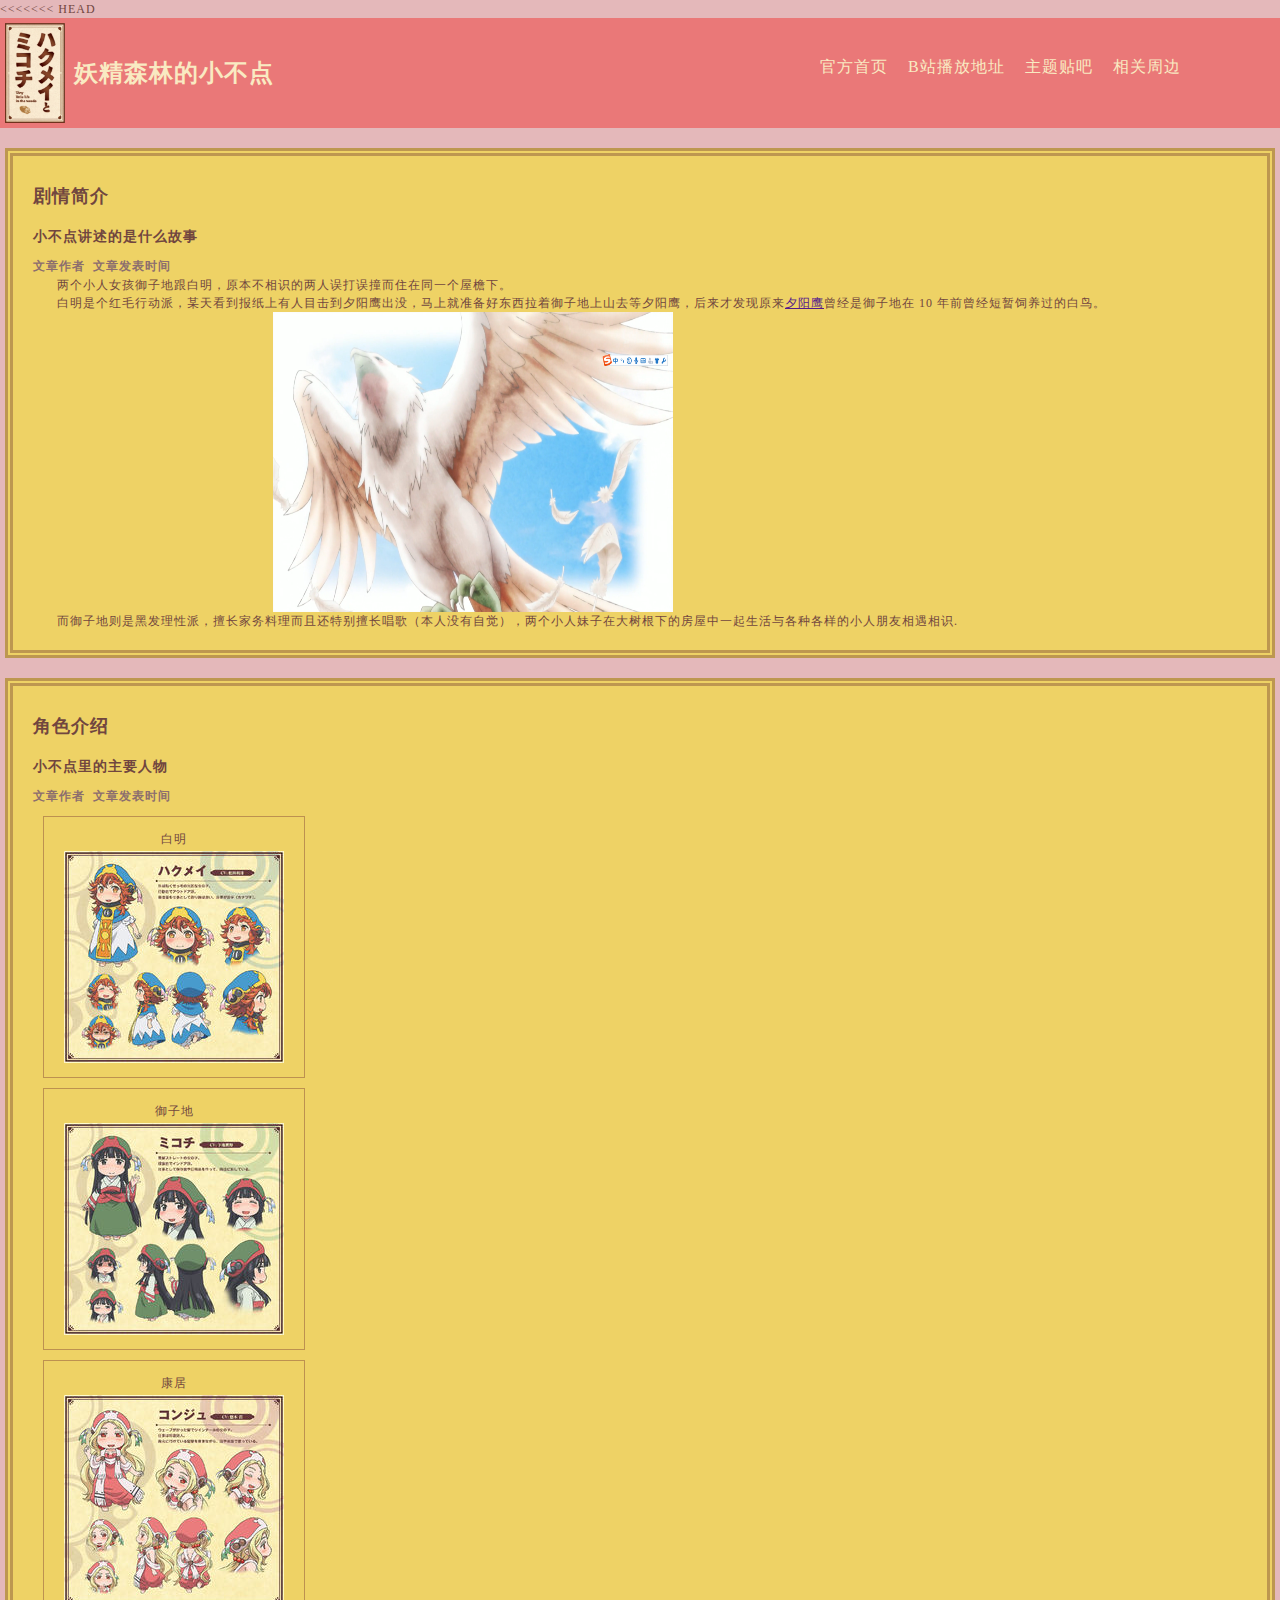
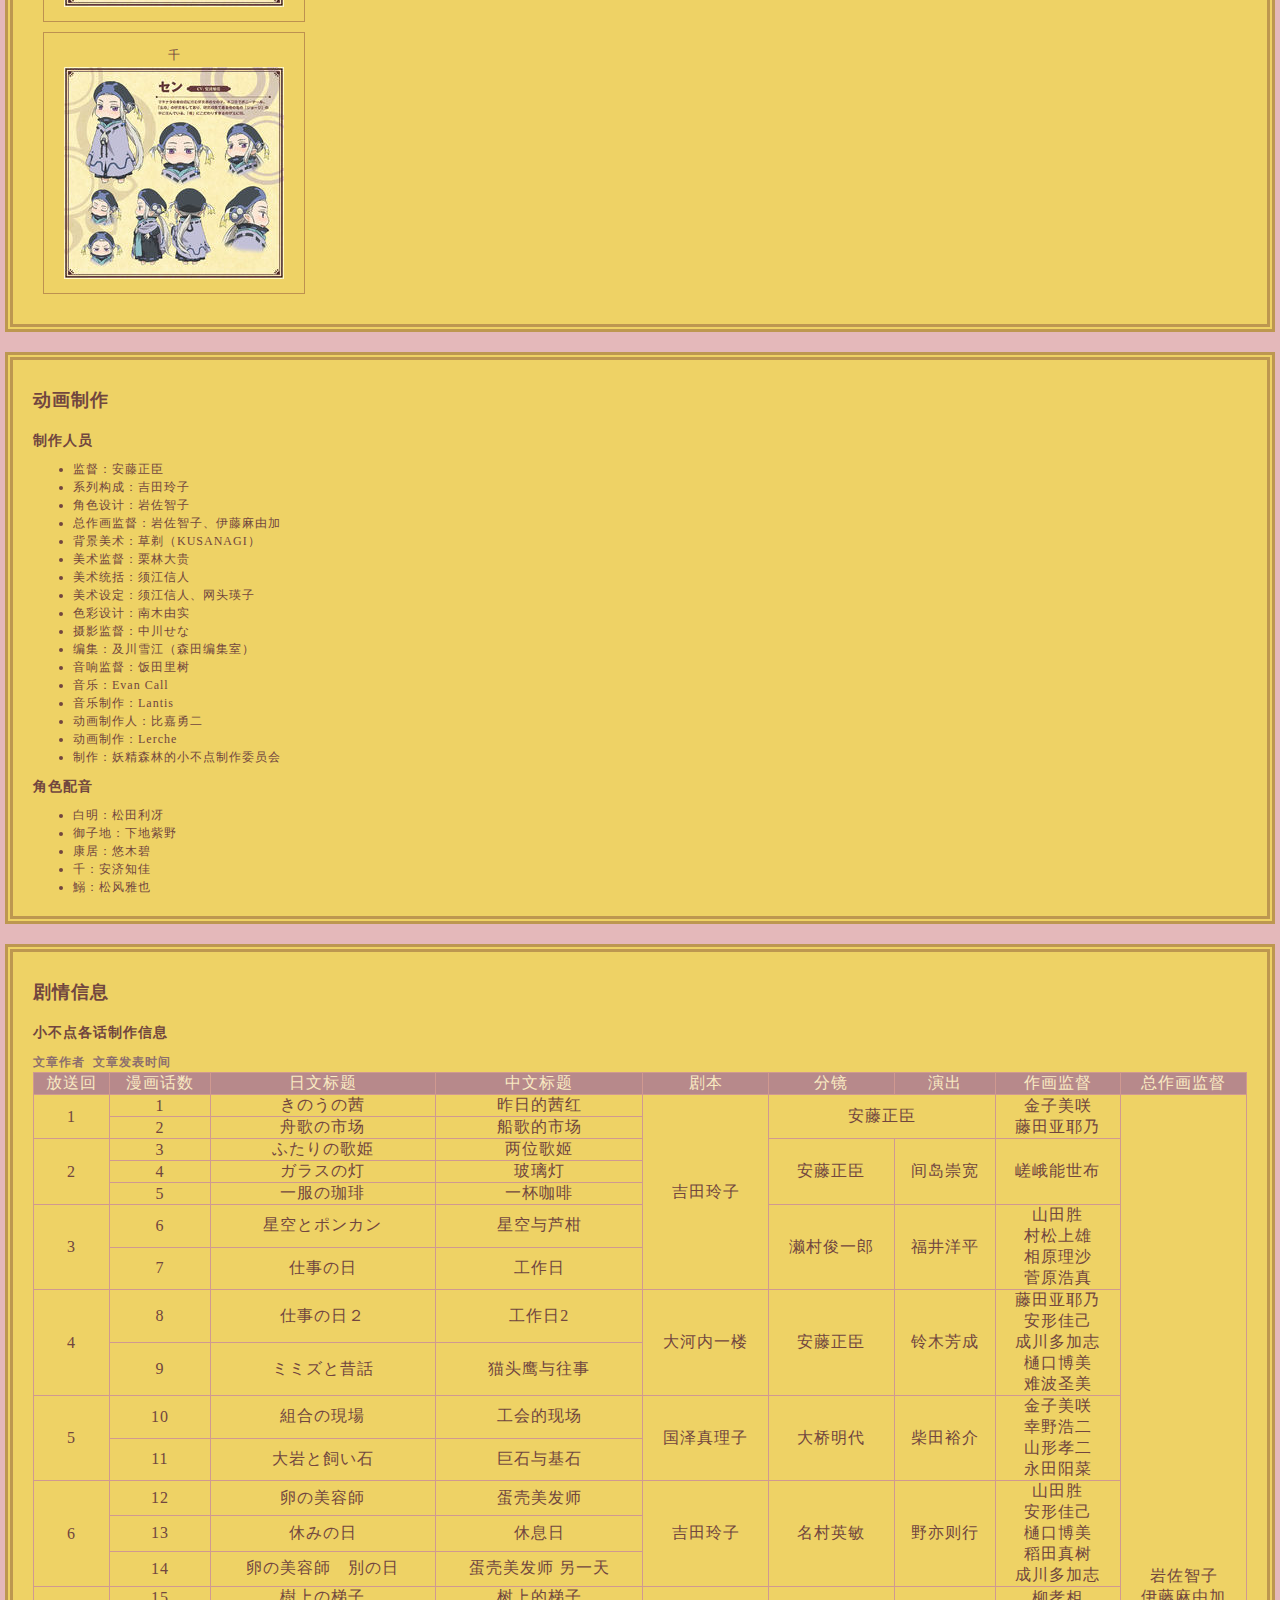
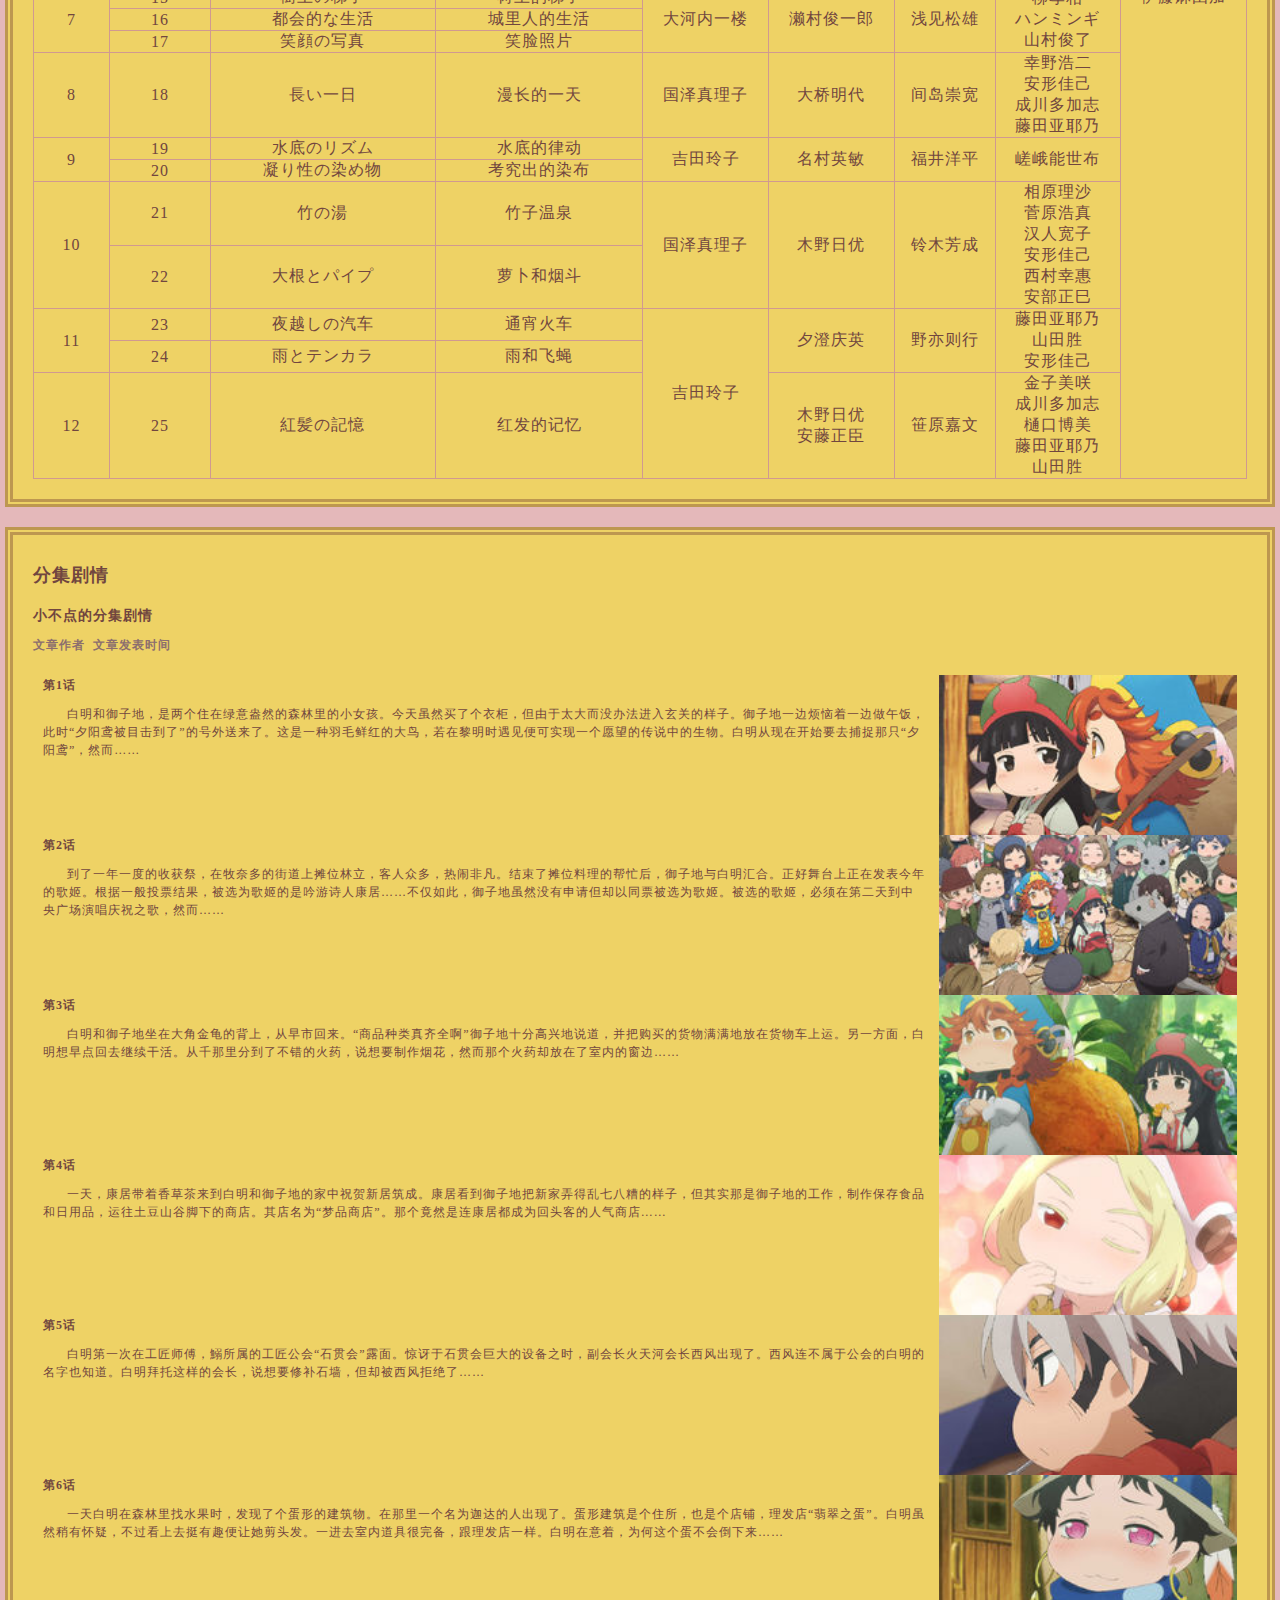
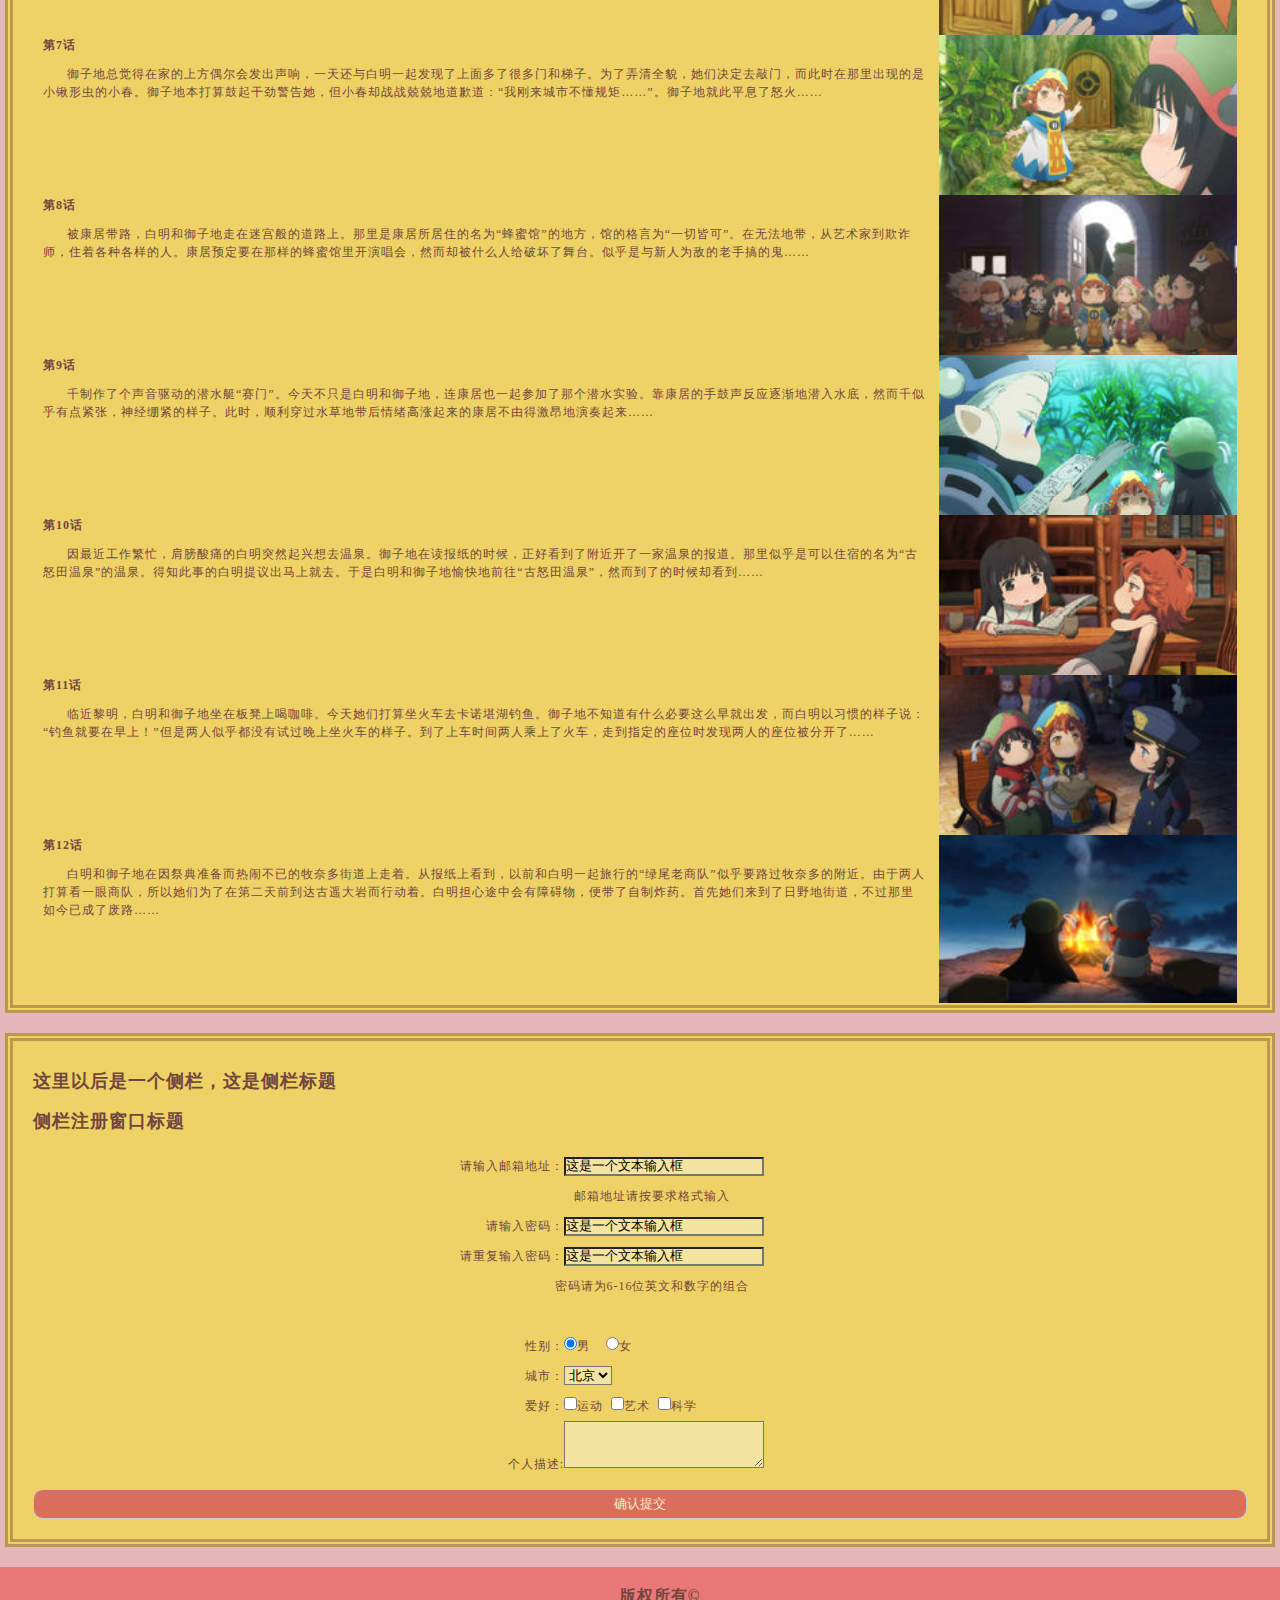
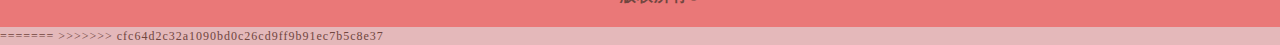
==== HTML-CSS/task02/index.html @ 52b336fc "Add files via upload" ====
<<<<<<< HEAD
<!DOCTYPE HTML>
<!DOCTYPE html>
<html>
<head>
	<meta http-equiv="Content-Type" content="text/html; charset=utf-8">
	<link rel="stylesheet" type="text/css" href="style.css">
	<title>IFE2017小薇学院task0</title>
</head>
<body>
	<header>
		<img src="img/logo.jpg">
		<h1>妖精森林的小不点</h1>
		<nav>
			<ul>
				<li><a href="http://hakumiko.com/">官方首页</a></li>
				<li><a href="https://www.bilibili.com/bangumi/play/ep184441">B站播放地址</a></li>
				<li><a href="https://tieba.baidu.com/f?ie=utf-8&kw=%E5%A6%96%E7%B2%BE%E6%A3%AE%E6%9E%97%E7%9A%84%E5%B0%8F%E4%B8%8D%E7%82%B9">主题贴吧</a></li>
				<li><a href="">相关周边</a></li>
			</ul>
		</nav>
	</header>
		
	<article class="introduction">
		<h2>剧情简介</h2>
		<h3>小不点讲述的是什么故事</h3>
		<h4>文章作者&nbsp;&nbsp;文章发表时间</h4>
		<p>两个小人女孩御子地跟白明，原本不相识的两人误打误撞而住在同一个屋檐下。</p>
		<p>白明是个红毛行动派，某天看到报纸上有人目击到夕阳鹰出没，马上就准备好东西拉着御子地上山去等夕阳鹰，后来才发现原来<a href = "">夕阳鹰</a>曾经是御子地在 10 年前曾经短暂饲养过的白鸟。</p>
		<img src="img/夕阳鹰.png">
		<p>而御子地则是黑发理性派，擅长家务料理而且还特别擅长唱歌（本人没有自觉），两个小人妹子在大树根下的房屋中一起生活与各种各样的小人朋友相遇相识.</p>
	</article>
	<article class="charactor">
		<h2>角色介绍</h2>
		<h3>小不点里的主要人物</h3>
		<h4>文章作者&nbsp;&nbsp;文章发表时间</h4>
		<p class="imgbox">白明<br><img src = "img/HAKUMEI.jpg"></p>
		<p class="imgbox">御子地<br><img src = "img/MIKOCHI.jpg"></p>
		<p class="imgbox">康居<br><img src = "img/KONJYU.jpg"></p>
		<p class="imgbox">千<br><img src = "img/SEN.jpg"></p>
	</article>
	<article class="produce">
		<h2>动画制作</h2>
		<h3>制作人员</h3>
		<ul>
			<li>监督：安藤正臣</li>
			<li>系列构成：吉田玲子</li>
			<li>角色设计：岩佐智子</li>
			<li>总作画监督：岩佐智子、伊藤麻由加</li>
			<li>背景美术：草剃（KUSANAGI）</li>
			<li>美术监督：栗林大贵</li>
			<li>美术统括：须江信人</li>
			<li>美术设定：须江信人、网头瑛子</li>
			<li>色彩设计：南木由实</li>
			<li>摄影监督：中川せな</li>
			<li>编集：及川雪江（森田编集室）</li>
			<li>音响监督：饭田里树</li>
			<li>音乐：Evan Call</li>
			<li>音乐制作：Lantis</li>
			<li>动画制作人：比嘉勇二</li>
			<li>动画制作：Lerche</li>
			<li>制作：妖精森林的小不点制作委员会</li>
		</ul>
		<h3>角色配音</h3>
		<ul>
			<li>白明：松田利冴</li>
			<li>御子地：下地紫野</li>
			<li>康居：悠木碧</li>
			<li>千：安济知佳</li>
			<li>鰯：松风雅也</li>
		</ul>
	</article>
	<article class="information">
		<h2>剧情信息</h2>
		<h3>小不点各话制作信息</h3>
		<h4>文章作者&nbsp;&nbsp;文章发表时间</h4>
		<table class="infoBox">
			<tbody>
				<tr class="first">
					<td>放送回</td>
					<td>漫画话数</td>
					<td>日文标题</td>
					<td>中文标题</td>
					<td>剧本</td>
					<td>分镜</td>
					<td>演出</td>
					<td>作画监督</td>
					<td>总作画监督</td>
				</tr>
				<tr>
					<td rowspan="2">1</td>
					<td>1</td>
					<td>きのうの茜</td>
					<td>昨日的茜红</td>
					<td rowspan="7">吉田玲子</td>
					<td rowspan="2" colspan="2">安藤正臣</td>
					<td rowspan="2">金子美咲<br>藤田亚耶乃</td>
					<td rowspan="25">岩佐智子<br>伊藤麻由加</td>
				</tr>
				<tr>
					<td>2</td>
					<td>舟歌の市场</td>
					<td>船歌的市场</td>
				</tr>
					<tr>
					<td rowspan="3">2</td>
					<td>3</td>
					<td>ふたりの歌姫</td>
					<td>两位歌姬</td>
					<td rowspan="3">安藤正臣</td>
					<td rowspan="3">间岛崇宽</td>
					<td rowspan="3">嵯峨能世布</td>
				</tr>
				<tr>
					<td>4</td>
					<td>ガラスの灯</td>
					<td>玻璃灯</td>
				</tr>
				<tr>
					<td>5</td>
					<td>一服の珈琲</td>
					<td>一杯咖啡</td>
				</tr>
				<tr>
					<td rowspan="2">3</td>
					<td>6</td>
					<td>星空とポンカン</td>
					<td>星空与芦柑</td>
					<td rowspan="2">濑村俊一郎</td>
					<td rowspan="2">福井洋平</td>
					<td rowspan="2">山田胜<br>村松上雄<br>相原理沙<br>菅原浩真</td>
				</tr>
				<tr>
					<td>7</td>
					<td>仕事の日</td>
					<td>工作日</td>
				</tr>
				<tr>
					<td rowspan="2">4</td>
					<td>8</td>
					<td>仕事の日２</td>
					<td>工作日2</td>
					<td rowspan="2">大河内一楼</td>
					<td rowspan="2">安藤正臣</td>
					<td rowspan="2">铃木芳成</td>
					<td rowspan="2">藤田亚耶乃<br>安形佳己<br>成川多加志<br>樋口博美<br>难波圣美</td>
				</tr>
					<tr>
					<td>9</td>
					<td>ミミズと昔話</td>
					<td>猫头鹰与往事</td>
				</tr>
				<tr>
					<td rowspan="2">5</td>
					<td>10</td>
					<td>組合の現場</td>
					<td>工会的现场</td>
					<td rowspan="2">国泽真理子</td>
					<td rowspan="2">大桥明代</td>
					<td rowspan="2">柴田裕介</td>
					<td rowspan="2">金子美咲<br>幸野浩二<br>山形孝二<br>永田阳菜</td>
				</tr>
				<tr>
					<td>11</td>
					<td>大岩と飼い石</td>
					<td>巨石与基石</td>
				</tr>
				<tr>
					<td rowspan="3">6</td>
					<td>12</td>
					<td>卵の美容師</td>
					<td>蛋壳美发师</td>
					<td rowspan="3">吉田玲子</td>
					<td rowspan="3">名村英敏</td>
					<td rowspan="3">野亦则行</td>
					<td rowspan="3">山田胜<br>安形佳己<br>樋口博美<br>稻田真树<br>成川多加志</td>
				</tr>
				<tr>
					<td>13</td>
					<td>休みの日</td>
					<td>休息日</td>
				</tr>
				<tr>
					<td>14</td>
					<td>卵の美容師　別の日</td>
					<td>蛋壳美发师 另一天</td>
				</tr>
				<tr>
					<td rowspan="3">7</td>
					<td>15</td>
					<td>樹上の梯子</td>
					<td>树上的梯子</td>
					<td rowspan="3">大河内一楼</td>
					<td rowspan="3">濑村俊一郎</td>
					<td rowspan="3">浅见松雄</td>
					<td rowspan="3">柳孝相<br>ハンミンギ<br>山村俊了</td>
				</tr>
				<tr>
					<td>16</td>
					<td>都会的な生活</td>
					<td>城里人的生活</td>
				</tr>
				<tr>
					<td>17</td>
					<td>笑顔の写真</td>
					<td>笑脸照片</td>
				</tr>
				<tr>
					<td>8</td>
					<td>18</td>
					<td>長い一日</td>
					<td>漫长的一天</td>
					<td>国泽真理子</td>
					<td>大桥明代</td>
					<td>间岛崇宽</td>
					<td>幸野浩二<br>安形佳己<br>成川多加志<br>藤田亚耶乃</td>
				</tr>
				<tr>
					<td rowspan="2">9</td>
					<td>19</td>
					<td>水底のリズム</td>
					<td>水底的律动</td>
					<td rowspan="2">吉田玲子</td>
					<td rowspan="2">名村英敏</td>
					<td rowspan="2">福井洋平</td>
					<td rowspan="2">嵯峨能世布</td>
				</tr>
				<tr>
					<td>20</td>
					<td>凝り性の染め物</td>
					<td>考究出的染布</td>
				</tr>
				<tr>
					<td rowspan="2">10</td>
					<td>21</td>
					<td>竹の湯</td>
					<td>竹子温泉</td>
					<td rowspan="2">国泽真理子</td>
					<td rowspan="2">木野日优</td>
					<td rowspan="2">铃木芳成</td>
					<td rowspan="2">相原理沙<br>菅原浩真<br>汉人宽子<br>安形佳己<br>西村幸惠<br>安部正巳</td>
				</tr>
				<tr>
					<td>22</td>
					<td>大根とパイプ</td>
					<td>萝卜和烟斗</td>
				</tr>
				<tr>
					<td rowspan="2">11</td>
					<td>23</td>
					<td>夜越しの汽车</td>
					<td>通宵火车</td>
					<td rowspan="3">吉田玲子</td>
					<td rowspan="2">夕澄庆英</td>
					<td rowspan="2">野亦则行</td>
					<td rowspan="2">藤田亚耶乃<br>山田胜<br>安形佳己</td>
				</tr>
				<tr>
					<td>24</td>
					<td>雨とテンカラ</td>
					<td>雨和飞蝇</td>
				</tr>
				<tr>
					<td>12</td>
					<td>25</td>
					<td>紅髪の記憶</td>
					<td>红发的记忆</td>
					<td>木野日优<br>安藤正臣</td>
					<td>笹原嘉文</td>
					<td>金子美咲<br>成川多加志<br>樋口博美<br>藤田亚耶乃<br>山田胜</td>
				</tr>
			</tbody>
		</table>
	</article>
	<article class="story">
		<h2>分集剧情</h2>
		<h3>小不点的分集剧情</h3>
		<h4>文章作者&nbsp;&nbsp;文章发表时间</h4>
		<div class="storyBox">
			<h5>第1话</h5>
			<p><span class="story-info">白明和御子地，是两个住在绿意盎然的森林里的小女孩。今天虽然买了个衣柜，但由于太大而没办法进入玄关的样子。御子地一边烦恼着一边做午饭，此时“夕阳鸢被目击到了”的号外送来了。这是一种羽毛鲜红的大鸟，若在黎明时遇见便可实现一个愿望的传说中的生物。白明从现在开始要去捕捉那只“夕阳鸢”，然而……</span><img src="img/01.jpg"/></p>
		</div>
		<div class="storyBox">
		<h5>第2话</h5>
		<p><span class="story-info">到了一年一度的收获祭，在牧奈多的街道上摊位林立，客人众多，热闹非凡。结束了摊位料理的帮忙后，御子地与白明汇合。正好舞台上正在发表今年的歌姬。根据一般投票结果，被选为歌姬的是吟游诗人康居……不仅如此，御子地虽然没有申请但却以同票被选为歌姬。被选的歌姬，必须在第二天到中央广场演唱庆祝之歌，然而……</span><img src="img/02.jpg"/></p>
		</div>
		<div class="storyBox">
		<h5>第3话</h5>
		<p><span class="story-info">白明和御子地坐在大角金龟的背上，从早市回来。“商品种类真齐全啊”御子地十分高兴地说道，并把购买的货物满满地放在货物车上运。另一方面，白明想早点回去继续干活。从千那里分到了不错的火药，说想要制作烟花，然而那个火药却放在了室内的窗边……</span><img src="img/03.jpg"/></p>
		</div>
		<div class="storyBox">
		<h5>第4话</h5>
		<p><span class="story-info">一天，康居带着香草茶来到白明和御子地的家中祝贺新居筑成。康居看到御子地把新家弄得乱七八糟的样子，但其实那是御子地的工作，制作保存食品和日用品，运往土豆山谷脚下的商店。其店名为“梦品商店”。那个竟然是连康居都成为回头客的人气商店……</span><img src="img/04.jpg"/></p>
		</div>
		<div class="storyBox">
			<h5>第5话</h5>
			<p><span class="story-info">白明第一次在工匠师傅，鰯所属的工匠公会“石贯会”露面。惊讶于石贯会巨大的设备之时，副会长火天河会长西风出现了。西风连不属于公会的白明的名字也知道。白明拜托这样的会长，说想要修补石墙，但却被西风拒绝了……</span><img src="img/05.jpg"/></p>
		</div>
		<div class="storyBox">
			<h5>第6话</h5>
			<p><span class="story-info">一天白明在森林里找水果时，发现了个蛋形的建筑物。在那里一个名为迦达的人出现了。蛋形建筑是个住所，也是个店铺，理发店“翡翠之蛋”。白明虽然稍有怀疑，不过看上去挺有趣便让她剪头发。一进去室内道具很完备，跟理发店一样。白明在意着，为何这个蛋不会倒下来……</span><img src="img/06.jpg"/></p>
		</div>
		<div class="storyBox">
			<h5>第7话</h5>
			<p><span class="story-info">御子地总觉得在家的上方偶尔会发出声响，一天还与白明一起发现了上面多了很多门和梯子。为了弄清全貌，她们决定去敲门，而此时在那里出现的是小锹形虫的小春。御子地本打算鼓起干劲警告她，但小春却战战兢兢地道歉道：“我刚来城市不懂规矩……”。御子地就此平息了怒火……</span><img src="img/07.jpg"/></p>
		</div>
		<div class="storyBox">
			<h5>第8话</h5>
			<p><span class="story-info">被康居带路，白明和御子地走在迷宫般的道路上。那里是康居所居住的名为“蜂蜜馆”的地方，馆的格言为“一切皆可”。在无法地带，从艺术家到欺诈师，住着各种各样的人。康居预定要在那样的蜂蜜馆里开演唱会，然而却被什么人给破坏了舞台。似乎是与新人为敌的老手搞的鬼……</span><img src="img/08.jpg"/></p>
		</div>
		<div class="storyBox">
			<h5>第9话</h5>
			<p><span class="story-info">千制作了个声音驱动的潜水艇“赛门”。今天不只是白明和御子地，连康居也一起参加了那个潜水实验。靠康居的手鼓声反应逐渐地潜入水底，然而千似乎有点紧张，神经绷紧的样子。此时，顺利穿过水草地带后情绪高涨起来的康居不由得激昂地演奏起来……</span><img src="img/09.jpg"/></p>
		</div>
		<div class="storyBox">
			<h5>第10话</h5>
			<p><span class="story-info">因最近工作繁忙，肩膀酸痛的白明突然起兴想去温泉。御子地在读报纸的时候，正好看到了附近开了一家温泉的报道。那里似乎是可以住宿的名为“古怒田温泉”的温泉。得知此事的白明提议出马上就去。于是白明和御子地愉快地前往“古怒田温泉”，然而到了的时候却看到……</span><img src="img/10.jpg"/></p>
		</div>
		<div class="storyBox">
			<h5>第11话</h5>
			<p><span class="story-info">临近黎明，白明和御子地坐在板凳上喝咖啡。今天她们打算坐火车去卡诺堪湖钓鱼。御子地不知道有什么必要这么早就出发，而白明以习惯的样子说：“钓鱼就要在早上！”但是两人似乎都没有试过晚上坐火车的样子。到了上车时间两人乘上了火车，走到指定的座位时发现两人的座位被分开了……</span><img src="img/11.jpg"/></p>
		</div>
		<div class="storyBox">
			<h5>第12话</h5>
			<p><span class="story-info">白明和御子地在因祭典准备而热闹不已的牧奈多街道上走着。从报纸上看到，以前和白明一起旅行的“绿尾老商队”似乎要路过牧奈多的附近。由于两人打算看一眼商队，所以她们为了在第二天前到达古遥大岩而行动着。白明担心途中会有障碍物，便带了自制炸药。首先她们来到了日野地街道，不过那里如今已成了废路……</span><img src="img/12.jpg"/></p>
		</div>
	</article>
	<section>
		<h2>这里以后是一个侧栏，这是侧栏标题</h2>
		<h2>侧栏注册窗口标题</h2>
		<div class="submit-info">
			<p><label>请输入邮箱地址：</label><input class = "texta" type="text" name="email" value="这是一个文本输入框"></p>
			<p class="hint">邮箱地址请按要求格式输入</p>
			<p><label>请输入密码：</label><input class = "texta" type="text" name="password" value="这是一个文本输入框"></p>
			<p><label>请重复输入密码：</label><input class = "texta" type="text" name="password" value="这是一个文本输入框"></p>
			<p class="hint">密码请为6-16位英文和数字的组合</p>
			<br>
			<p><label>性别：</label><input type="radio" name="gender" checked="checked">男&nbsp;&nbsp;&nbsp;&nbsp;<input type="radio" name="gender">女</p>
			<p><label>城市：</label><select class="sel"><option value="北京">北京</option><option value="上海">上海</option><option value="深圳">深圳</option></select></p>
			<p><label>爱好：</label><input type="checkbox" name="hobby">运动&nbsp;&nbsp;<input type="checkbox" name="hobby">艺术&nbsp;&nbsp;<input type="checkbox" name="hobby">科学</p>
			<p><label>个人描述:</label><textarea class="texta" rows="3" cols="30" value="这是一个多行输入框,输入您的个人描述"></textarea>
			</p>
		</div>
		<input type="submit" value="确认提交" class="submit">
	</section>
	<footer>
		版权所有©
	</footer>	
</body>
</html>
=======

>>>>>>> cfc64d2c32a1090bd0c26cd9ff9b91ec7b5c8e37
---- HTML-CSS/task02/style.css ----
*{
	margin: 0;
	padding: 0;
}
body{
	background-color: #e4b8ba;
	font-family: "Microsoft YaHei";
	font-size:12px;
	color:#71463f;
	line-height: 1.5em;
	letter-spacing: 1px;
}
h1,h2,h3{
	line-height: 40px;
}
h4{
	color:#8c6e6e;
	line-height: 20px;
}
h5{
	font-size:12px;
	line-height: 40px;
}
p{
	text-indent: 2em;
}
header{
	background-color: #ea7878;
}
header img{
	display: inline-block;
	vertical-align: middle;
	width: 60px;
	height: 100px;
	margin:5px;
}
header h1{
	vertical-align: middle;
	display: inline-block;
	color:#f9eac2;
}
header nav{
	float: right;
	width:500px;
}
header nav ul{
	list-style: none;
	margin:30px;
}
header nav ul li{
	list-style: none;
	text-align: center;
	font-size: 16px;
	float: left;
	margin:10px;
}
li a{
	text-decoration: none;
	color: #f9eac2;
}
article,section{
	background-color: #eed265;
	margin:20px 5px;
	padding: 20px;
	border:8px double #bd9750;
}
.introduction img{
	width:400px;
	height:300px;
	margin:0 240px;
}
.charactor p{
	text-indent: 0;
}
.imgbox{
	text-indent: 0;
	text-align: center;
	line-height: 2em;
	border:1px solid #bd9150;
	width:240px;
	height: 240px;
	margin:10px;
	padding: 10px;
}
.produce ul{
	position: relative;
	left: 40px;
}
table{
	border-collapse: collapse;
	width:100%;
}
table,td{
	border: 1.5px solid #d09990;
	text-align: center;
}
.first{
	background: #b7898b;
	color: #f9eac2;
}
.story img{
	display: inline-block;
	width:25%;
	margin: -30px auto;
	float: right;
	vertical-align: middle;
}
.story-info{
	width:74%;
	height:auto;
	float:left;
	vertical-align: middle;
}
.storyBox{
	margin: 10px;
	height: 150px;
}
section{
	line-height: 30px;
}
.submit-info{
	width:600px;
	margin:10px auto;
}
label{
	display: inline-block;;
	width:200px;
	/*float: left;*/
	text-align: right;
	right:250px;
}
.texta{
	width:200px;
	/*float: right;*/
	background: #f5e4a1;
}
.hint{
	text-align:center;
}
.sel{
	background: #f5e4a1;
}
.submit{
	background: #da6e5d;
	color:#f9eac2;
	width:100%;
	height:30px;
	border:1px solid #ccc;
	border-radius: 10px;
}
footer{
	/*position: fixed;*/
	background: #ea7878;
	width: 100%;
	height:20px;
	text-align: center;
	padding: 20px;
	color: #71463f;
	font-weight: bold;
	font-size:16px;
}
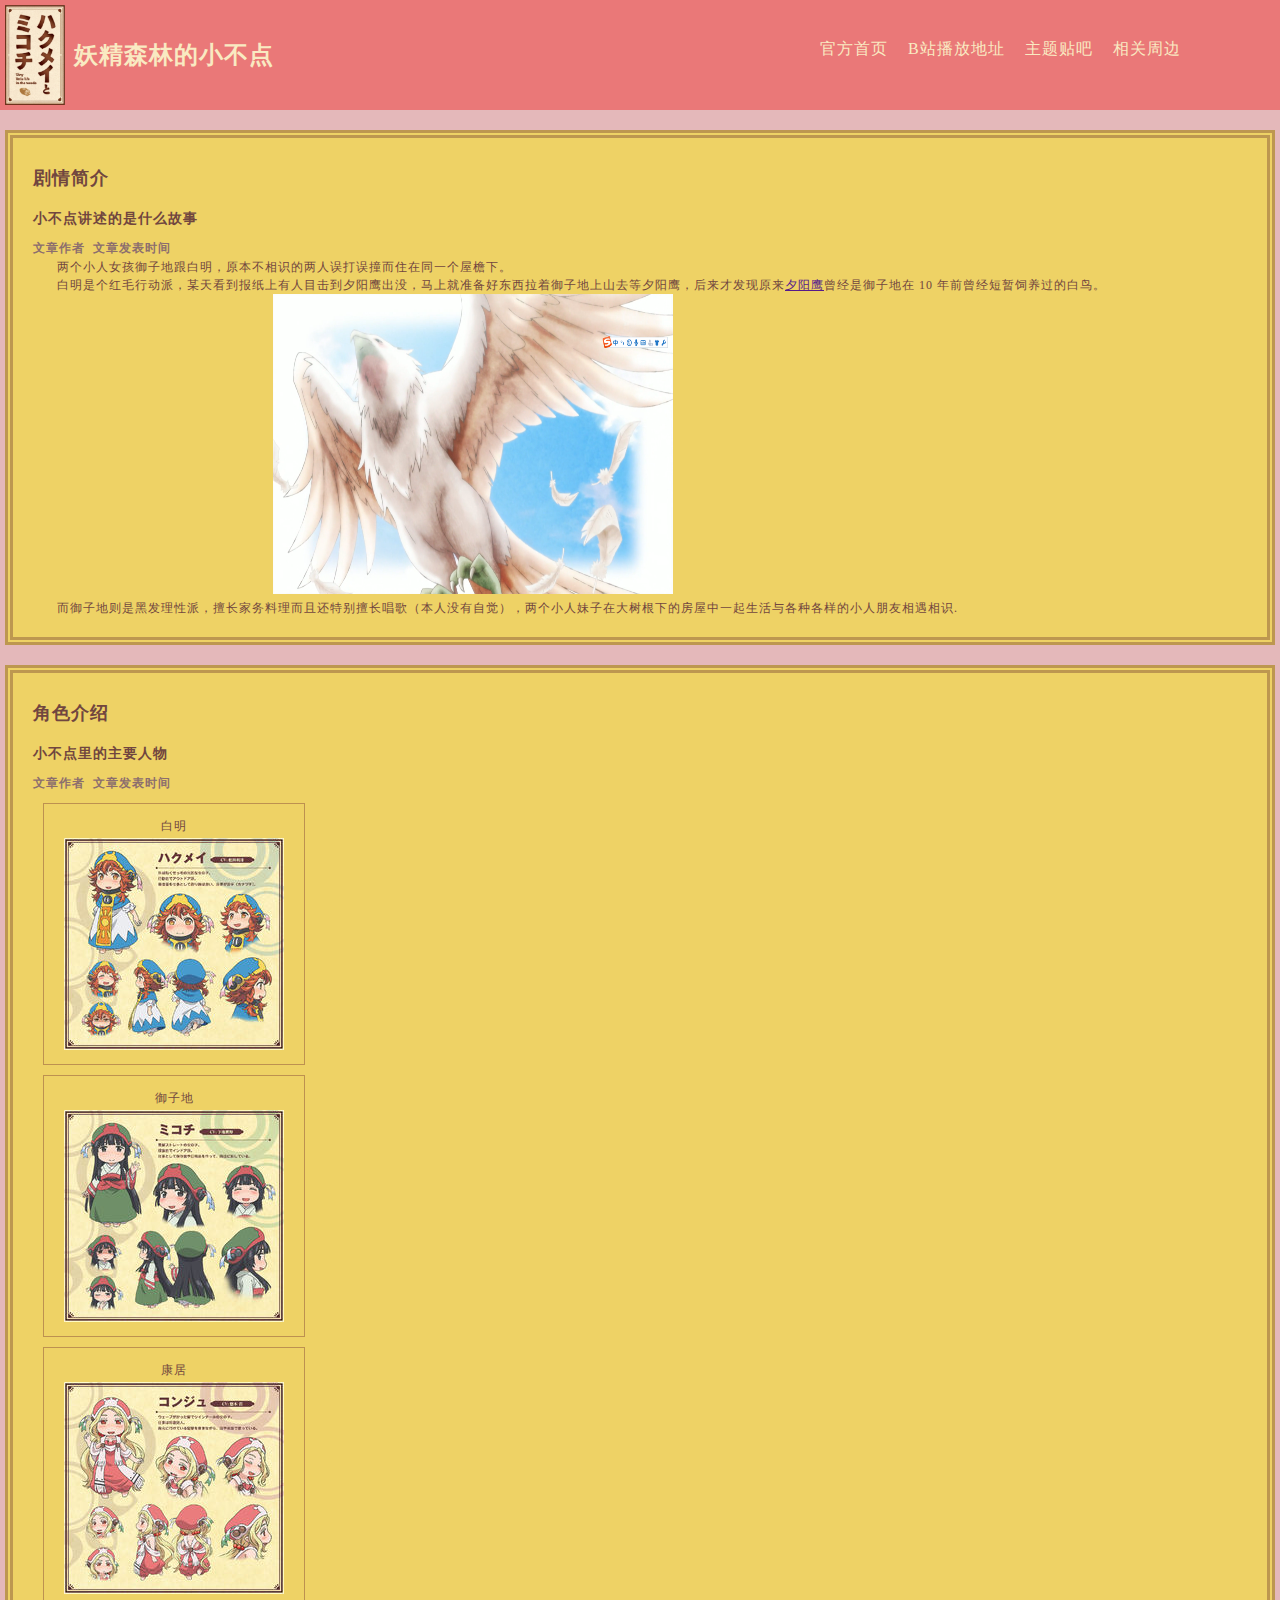
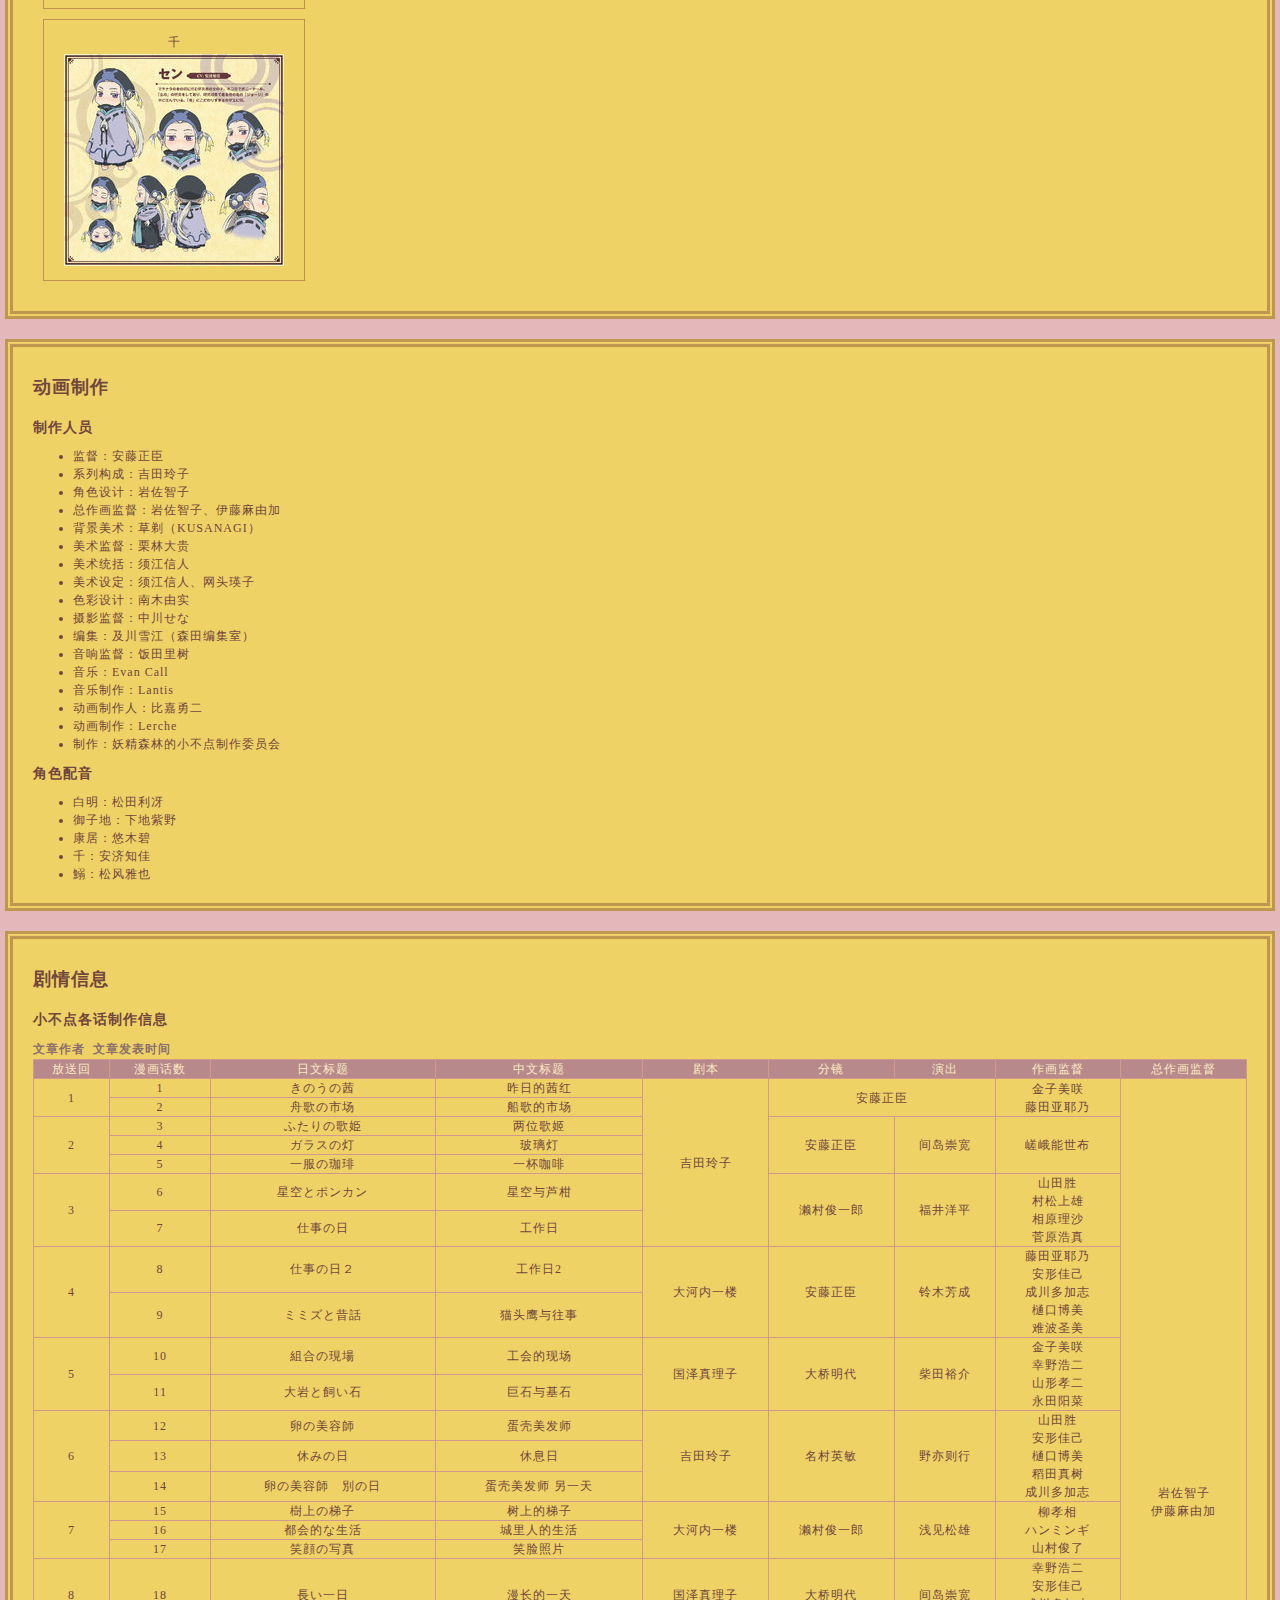
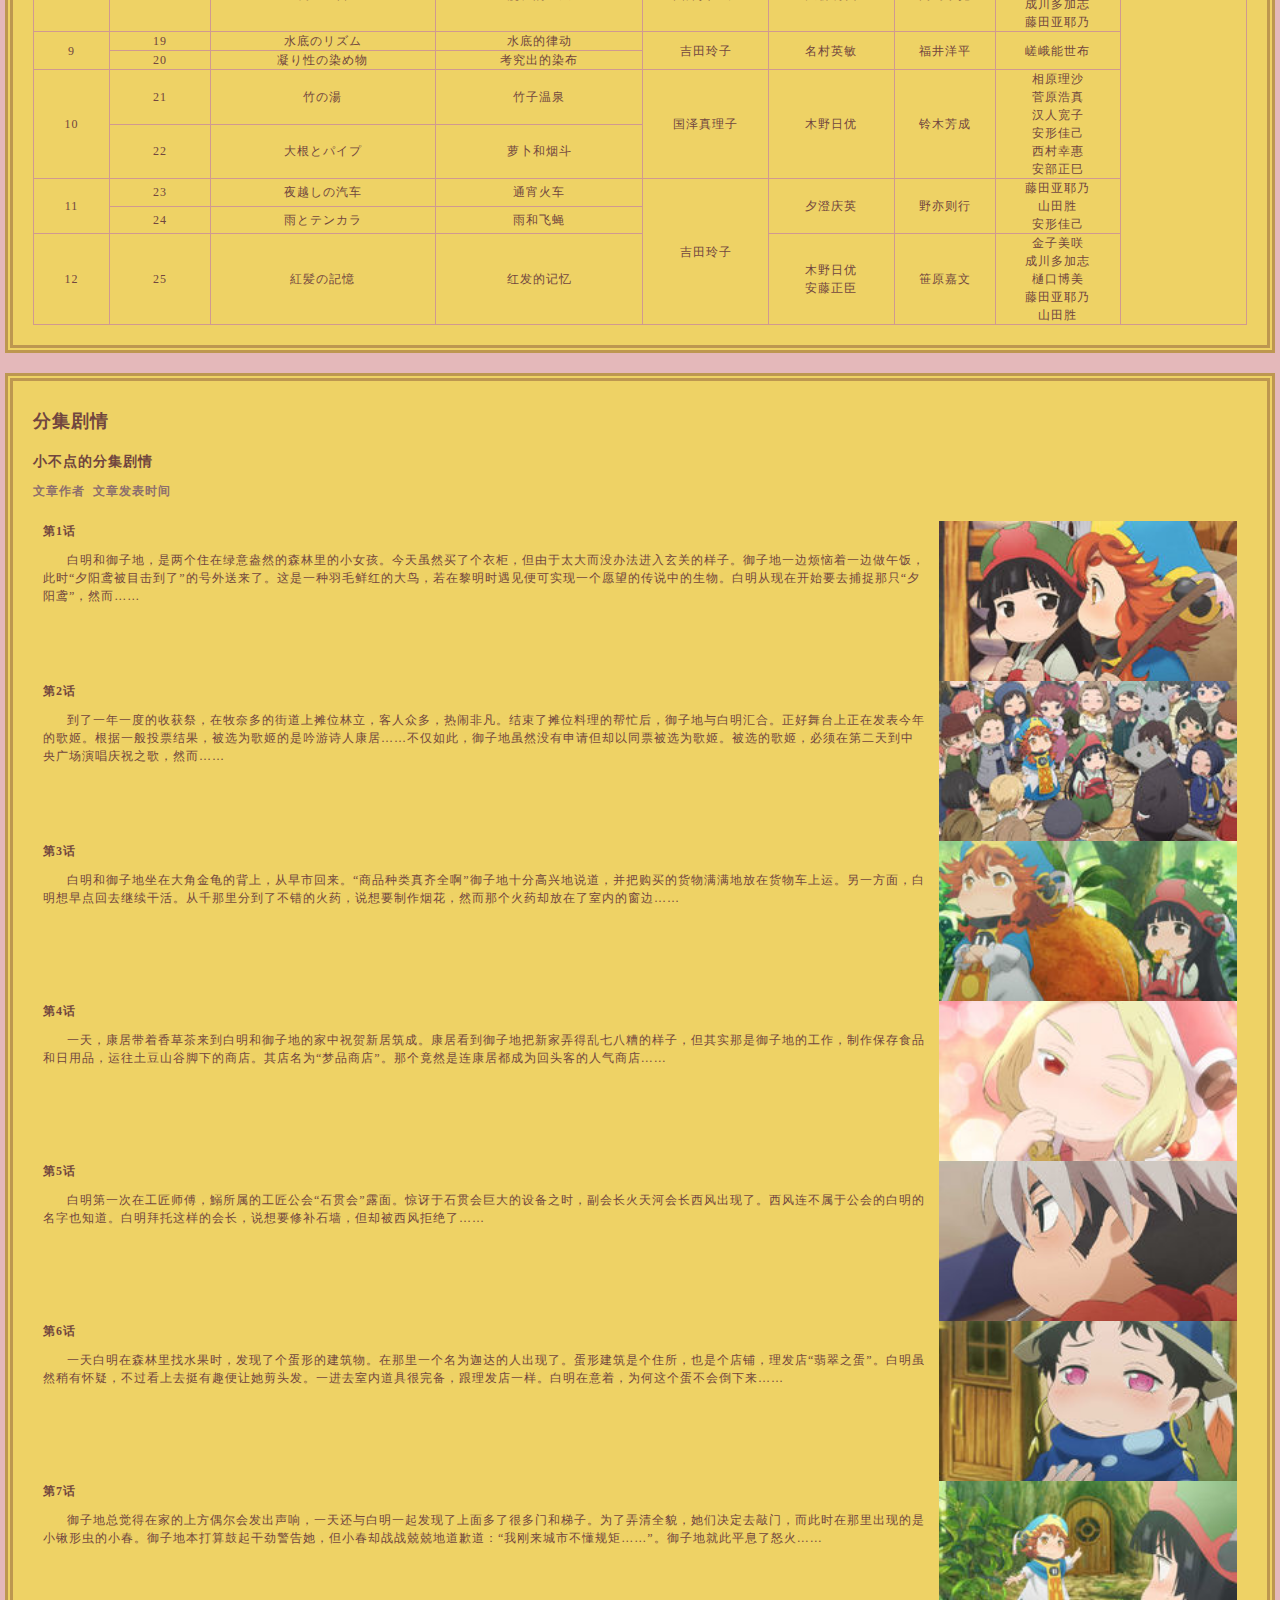
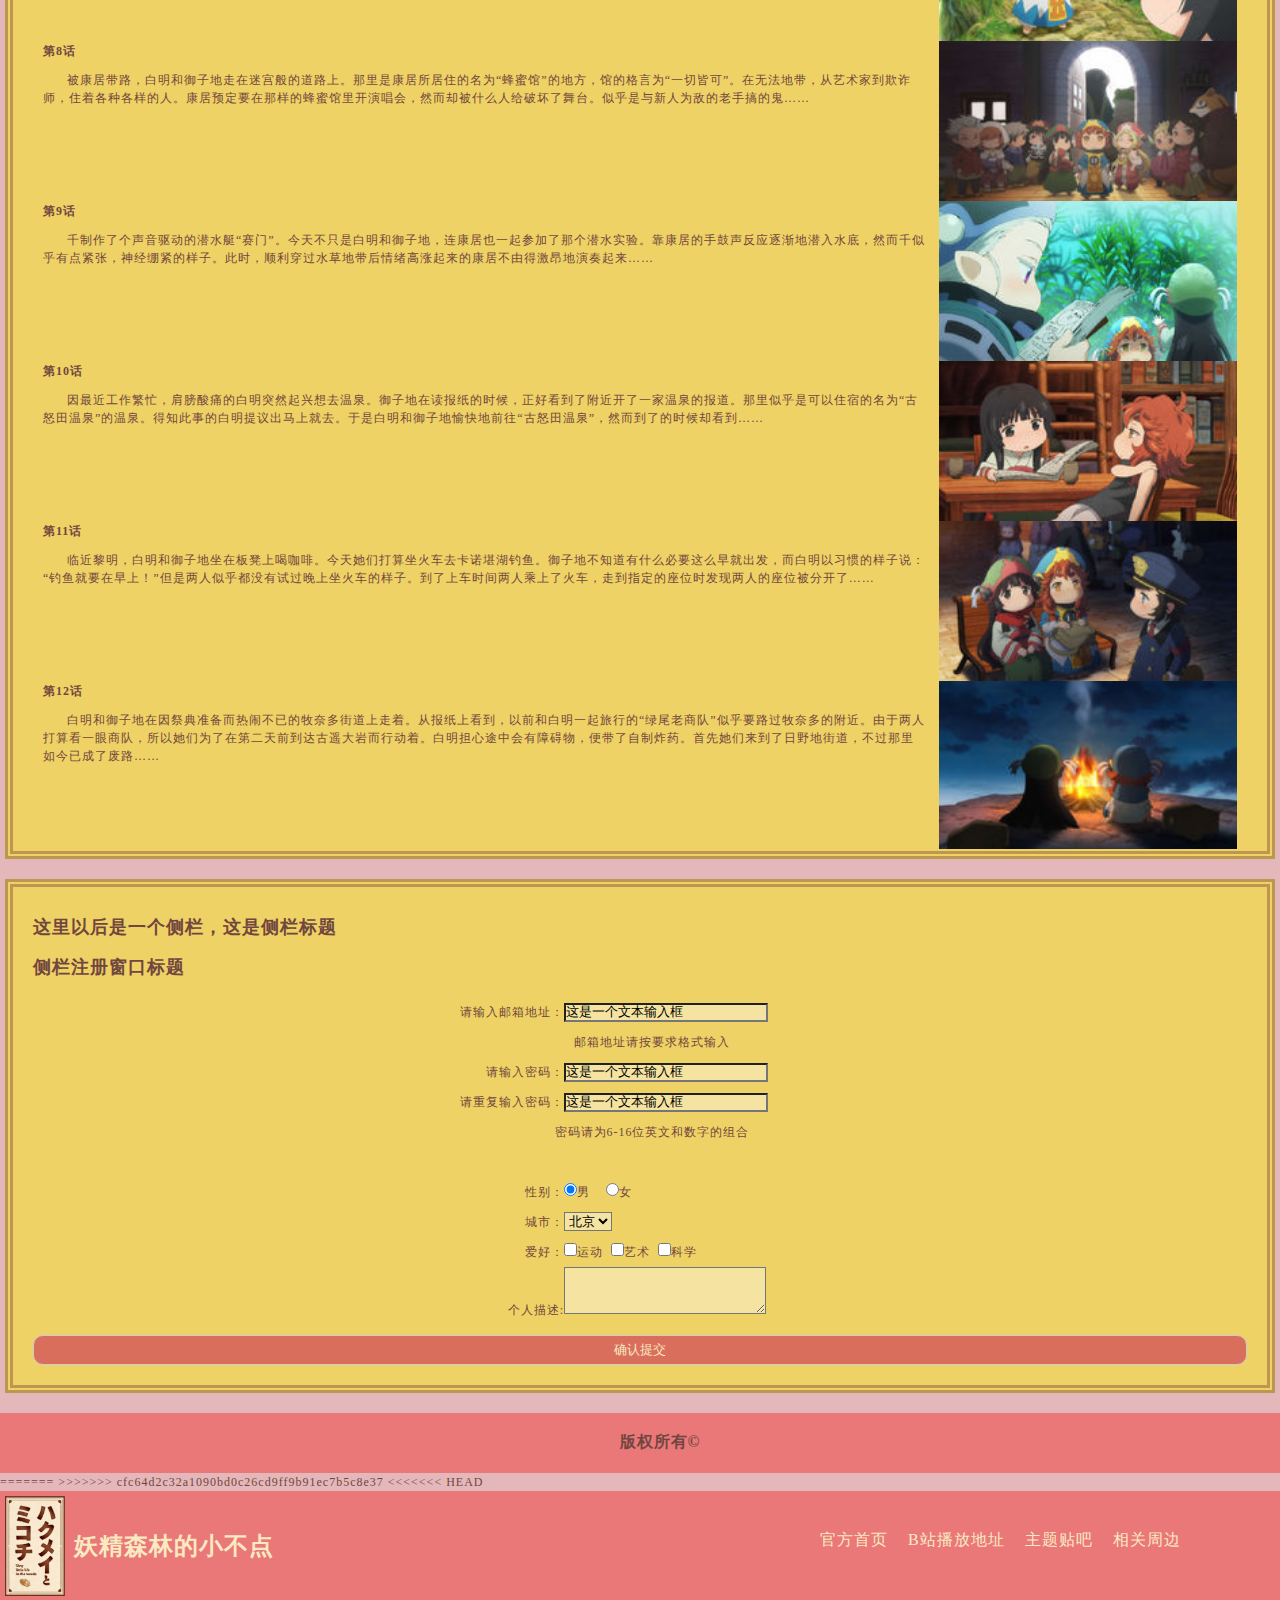
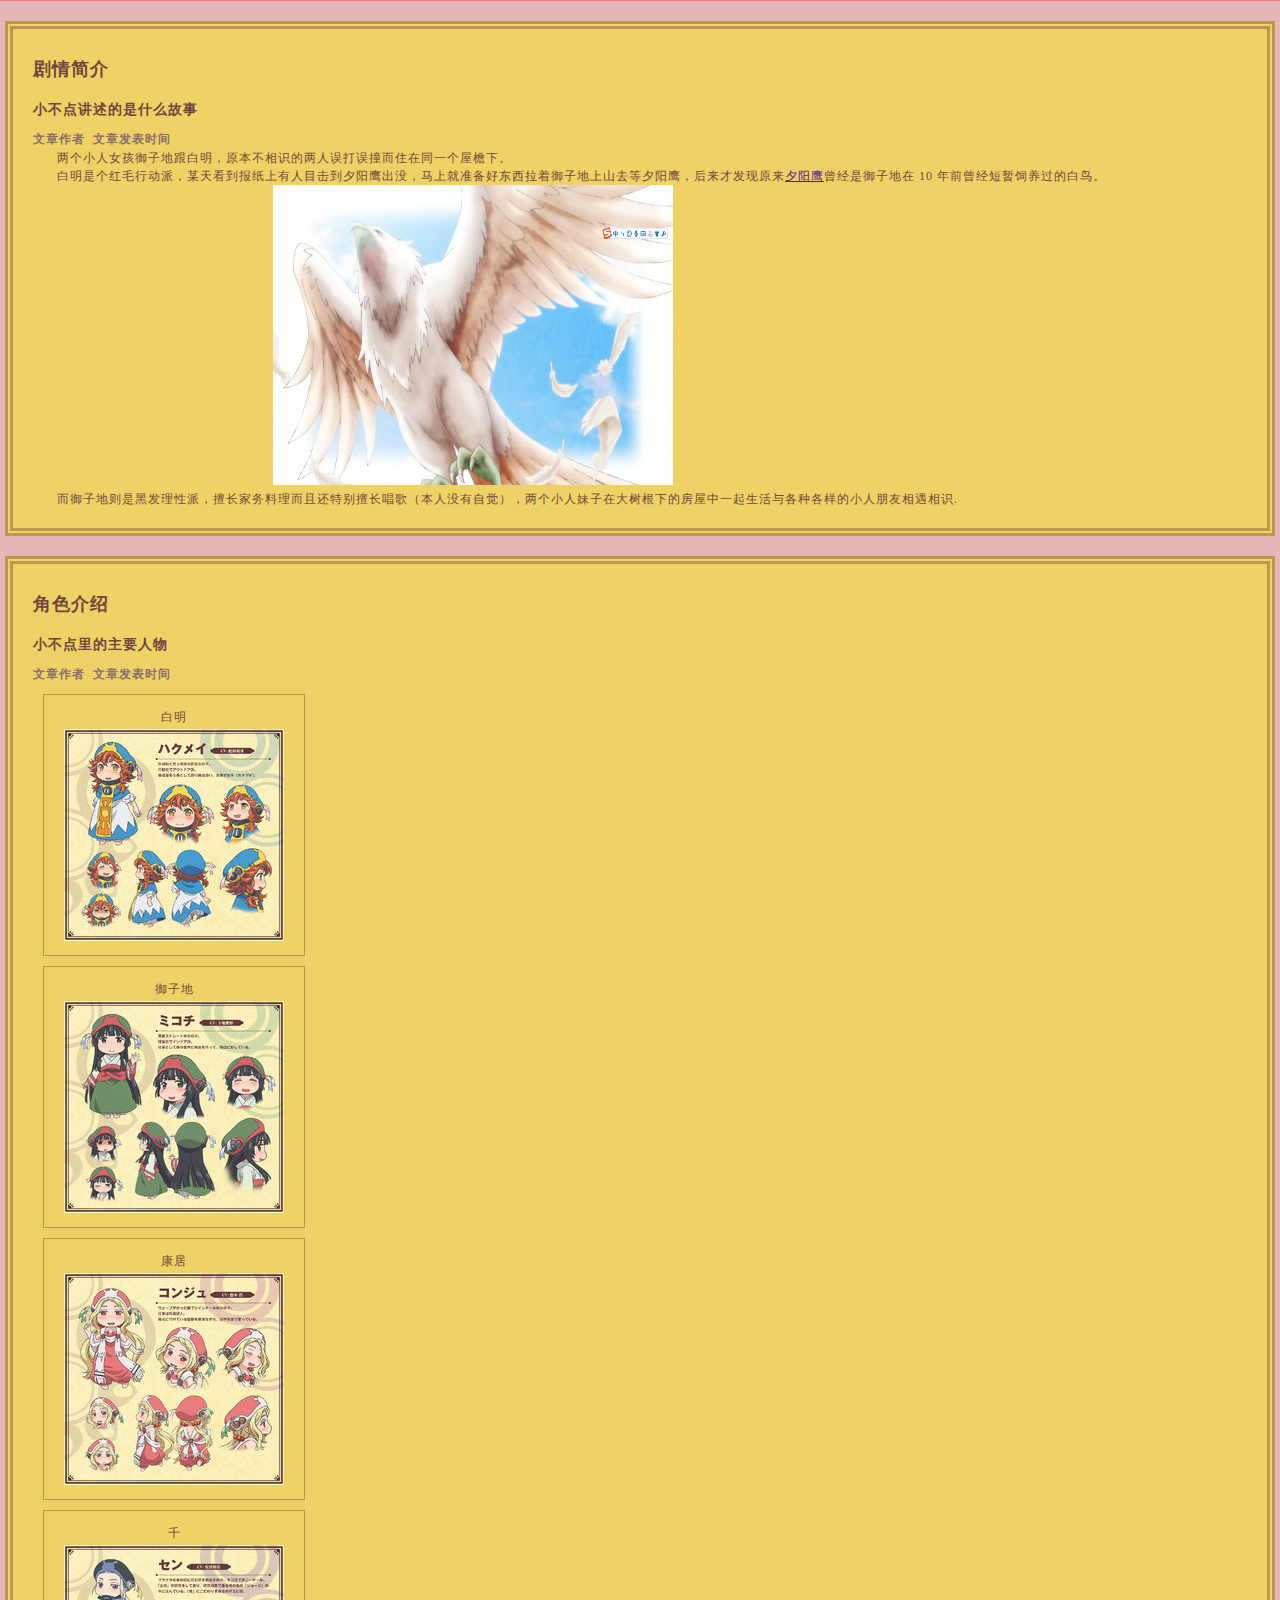
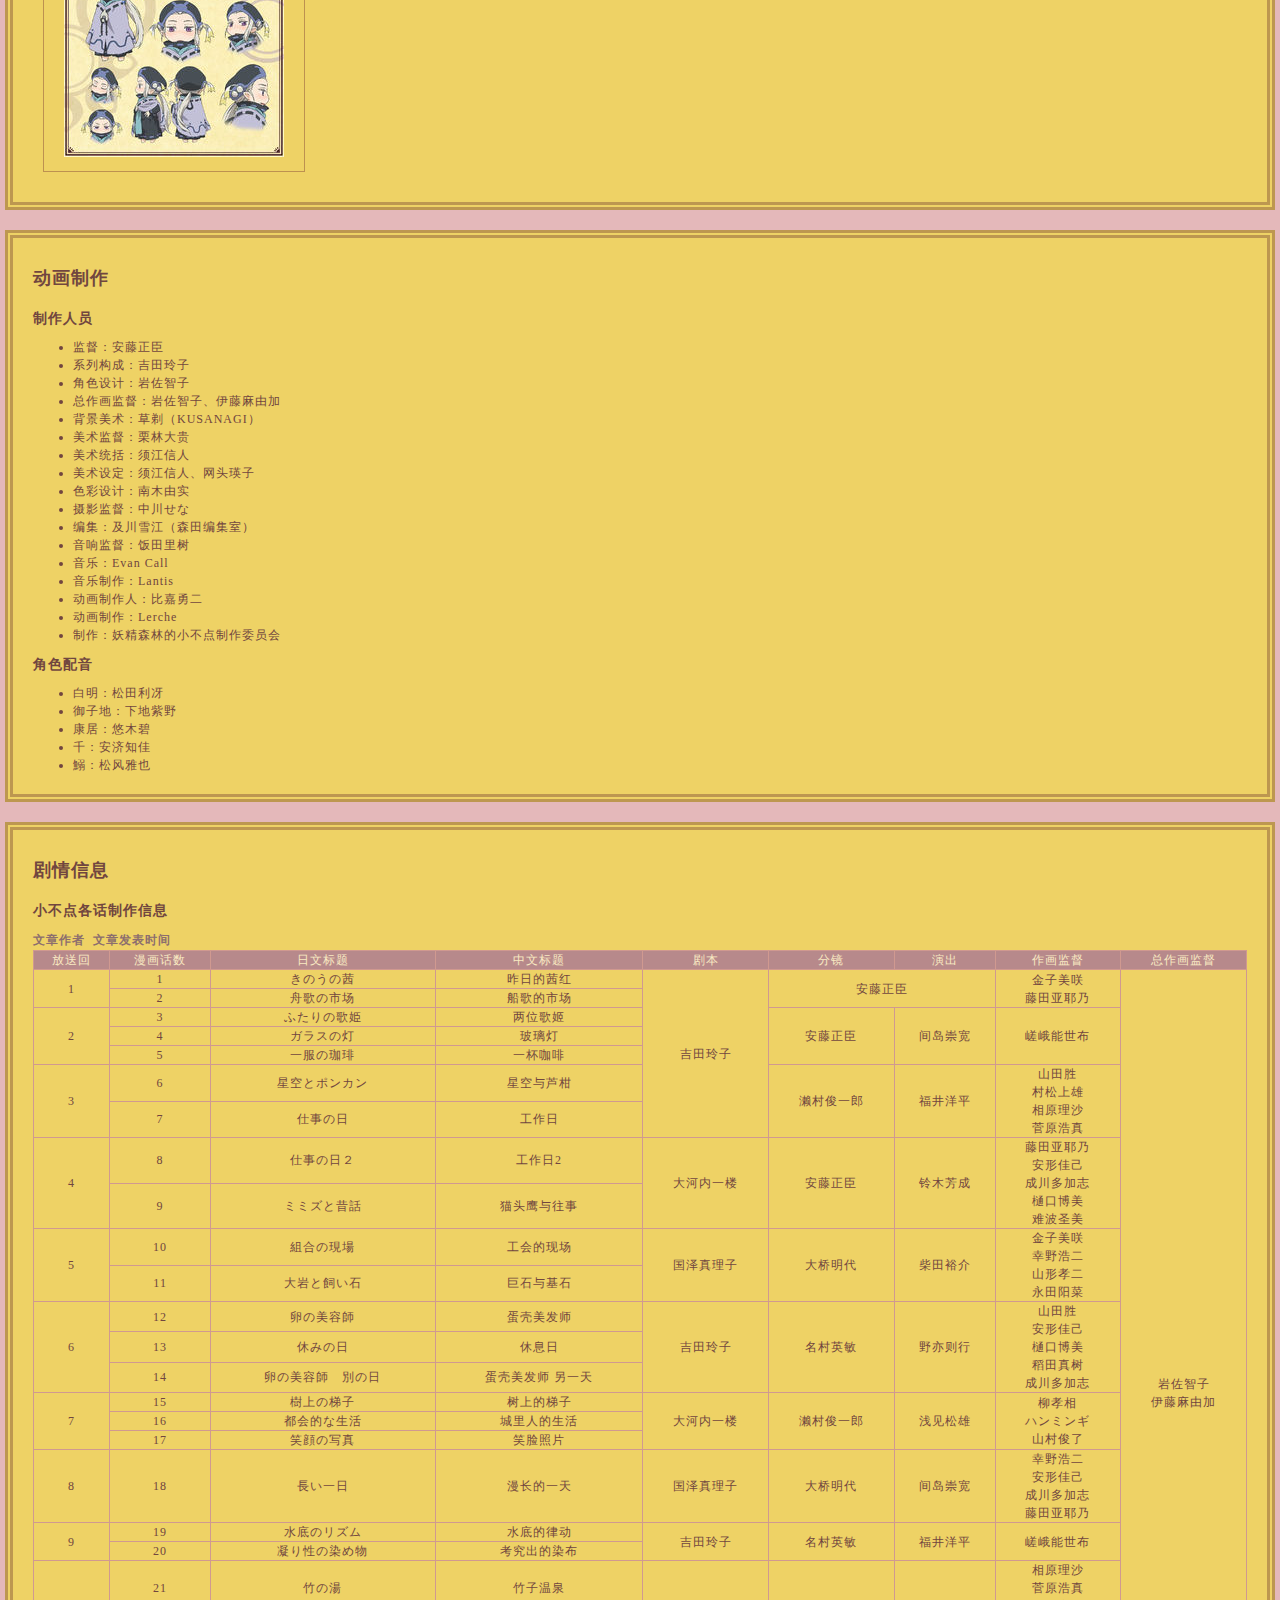
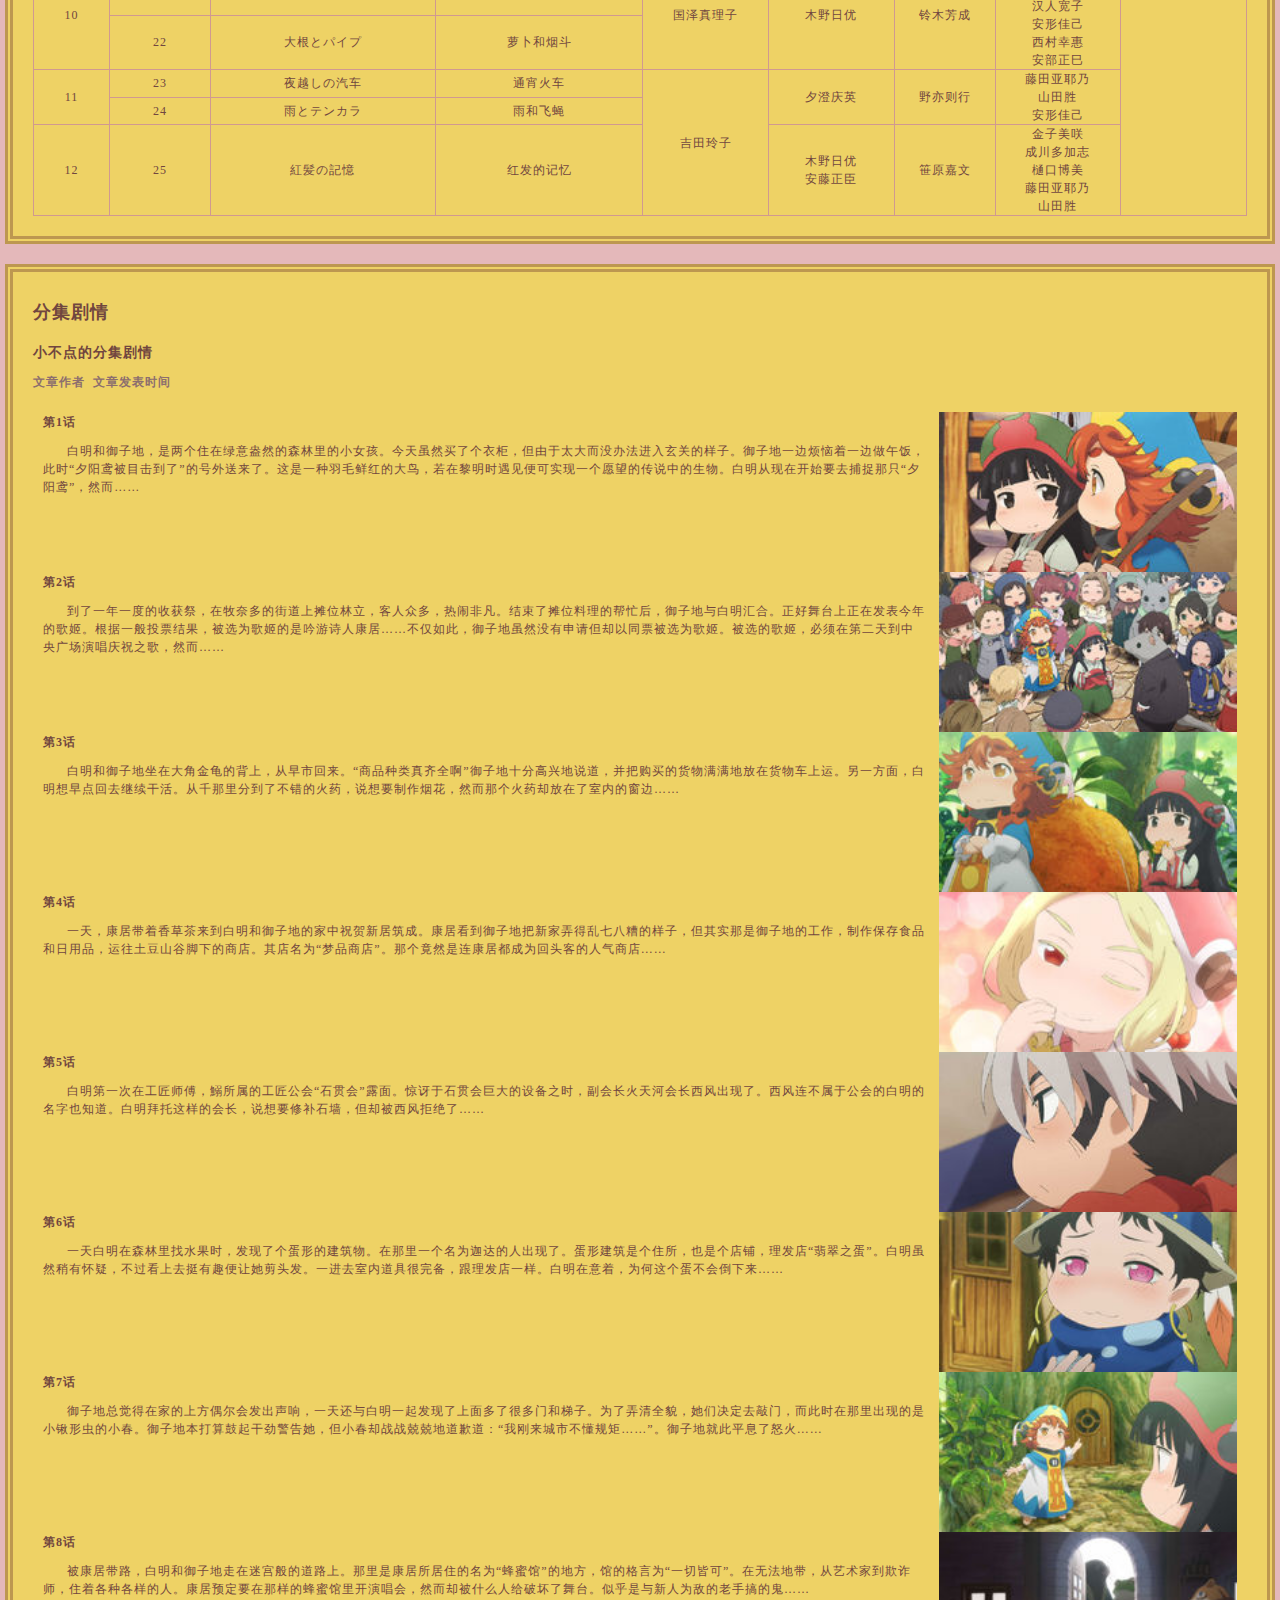
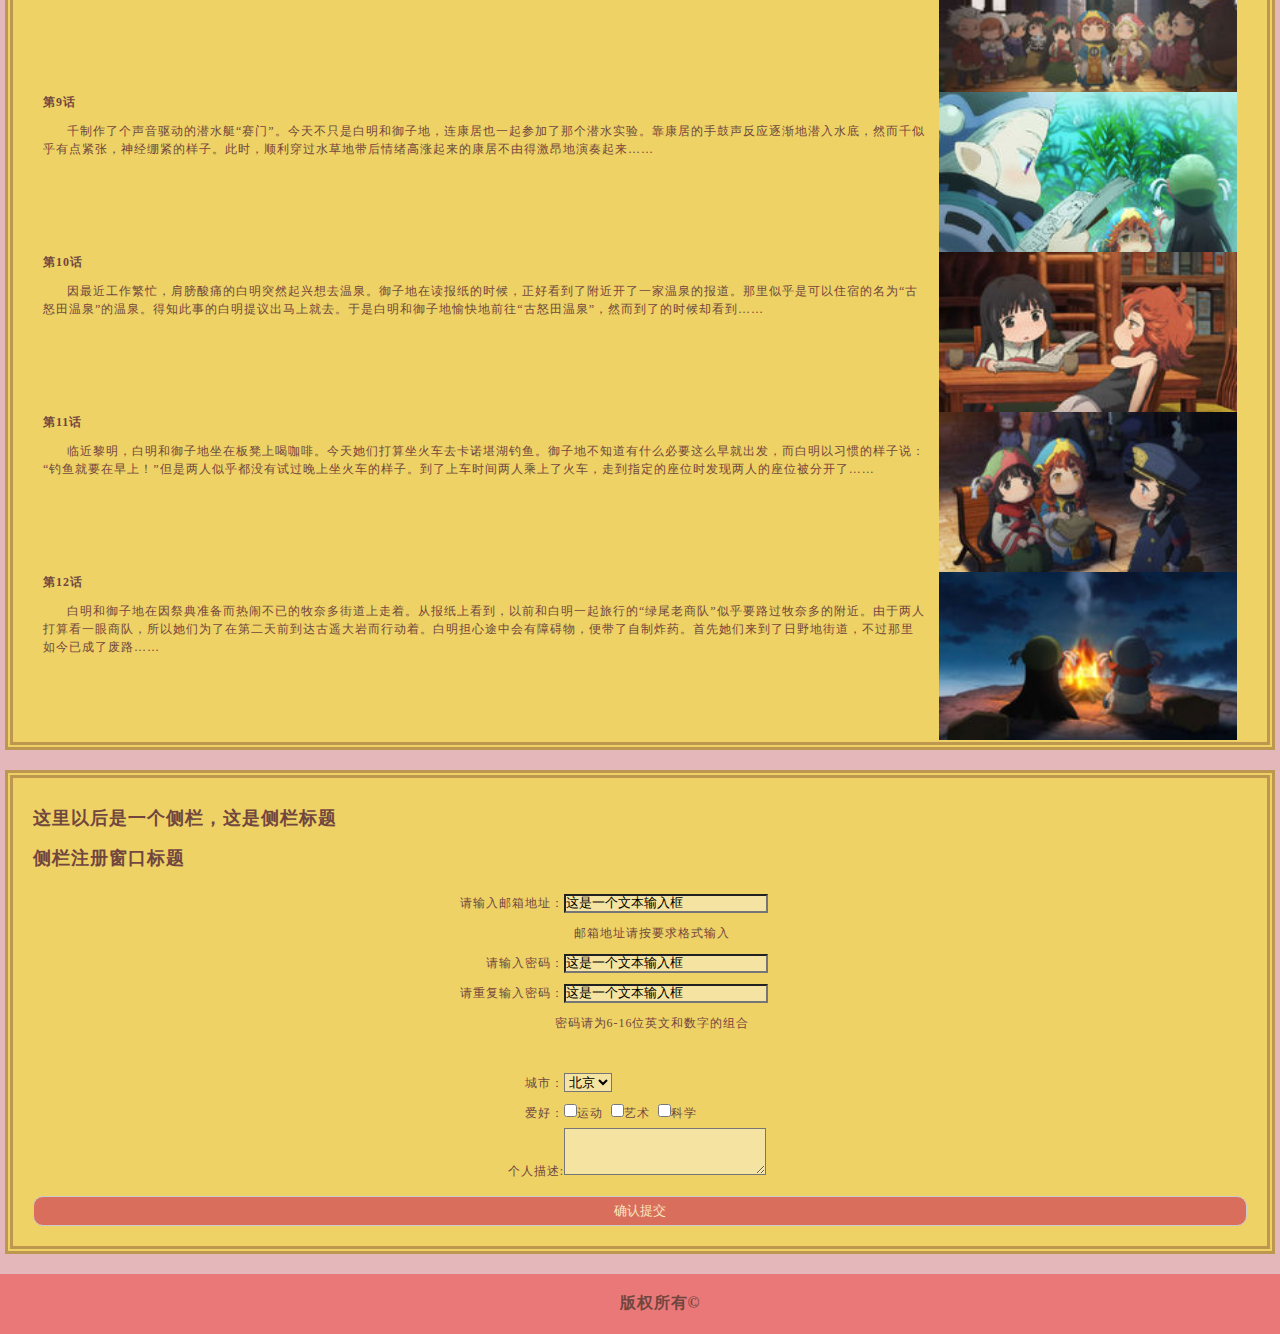
==== commit 9be7a484: "Merge branch 'master' of https://github.com/xxh4869/IFE2017" ====
--- a/HTML-CSS/task02/index.html
+++ b/HTML-CSS/task02/index.html
@@ -1,353 +1,700 @@
-<<<<<<< HEAD
-<!DOCTYPE HTML>
-<!DOCTYPE html>
-<html>
-<head>
-	<meta http-equiv="Content-Type" content="text/html; charset=utf-8">
-	<link rel="stylesheet" type="text/css" href="style.css">
-	<title>IFE2017小薇学院task0</title>
-</head>
-<body>
-	<header>
-		<img src="img/logo.jpg">
-		<h1>妖精森林的小不点</h1>
-		<nav>
-			<ul>
-				<li><a href="http://hakumiko.com/">官方首页</a></li>
-				<li><a href="https://www.bilibili.com/bangumi/play/ep184441">B站播放地址</a></li>
-				<li><a href="https://tieba.baidu.com/f?ie=utf-8&kw=%E5%A6%96%E7%B2%BE%E6%A3%AE%E6%9E%97%E7%9A%84%E5%B0%8F%E4%B8%8D%E7%82%B9">主题贴吧</a></li>
-				<li><a href="">相关周边</a></li>
-			</ul>
-		</nav>
-	</header>
-		
-	<article class="introduction">
-		<h2>剧情简介</h2>
-		<h3>小不点讲述的是什么故事</h3>
-		<h4>文章作者&nbsp;&nbsp;文章发表时间</h4>
-		<p>两个小人女孩御子地跟白明，原本不相识的两人误打误撞而住在同一个屋檐下。</p>
-		<p>白明是个红毛行动派，某天看到报纸上有人目击到夕阳鹰出没，马上就准备好东西拉着御子地上山去等夕阳鹰，后来才发现原来<a href = "">夕阳鹰</a>曾经是御子地在 10 年前曾经短暂饲养过的白鸟。</p>
-		<img src="img/夕阳鹰.png">
-		<p>而御子地则是黑发理性派，擅长家务料理而且还特别擅长唱歌（本人没有自觉），两个小人妹子在大树根下的房屋中一起生活与各种各样的小人朋友相遇相识.</p>
-	</article>
-	<article class="charactor">
-		<h2>角色介绍</h2>
-		<h3>小不点里的主要人物</h3>
-		<h4>文章作者&nbsp;&nbsp;文章发表时间</h4>
-		<p class="imgbox">白明<br><img src = "img/HAKUMEI.jpg"></p>
-		<p class="imgbox">御子地<br><img src = "img/MIKOCHI.jpg"></p>
-		<p class="imgbox">康居<br><img src = "img/KONJYU.jpg"></p>
-		<p class="imgbox">千<br><img src = "img/SEN.jpg"></p>
-	</article>
-	<article class="produce">
-		<h2>动画制作</h2>
-		<h3>制作人员</h3>
-		<ul>
-			<li>监督：安藤正臣</li>
-			<li>系列构成：吉田玲子</li>
-			<li>角色设计：岩佐智子</li>
-			<li>总作画监督：岩佐智子、伊藤麻由加</li>
-			<li>背景美术：草剃（KUSANAGI）</li>
-			<li>美术监督：栗林大贵</li>
-			<li>美术统括：须江信人</li>
-			<li>美术设定：须江信人、网头瑛子</li>
-			<li>色彩设计：南木由实</li>
-			<li>摄影监督：中川せな</li>
-			<li>编集：及川雪江（森田编集室）</li>
-			<li>音响监督：饭田里树</li>
-			<li>音乐：Evan Call</li>
-			<li>音乐制作：Lantis</li>
-			<li>动画制作人：比嘉勇二</li>
-			<li>动画制作：Lerche</li>
-			<li>制作：妖精森林的小不点制作委员会</li>
-		</ul>
-		<h3>角色配音</h3>
-		<ul>
-			<li>白明：松田利冴</li>
-			<li>御子地：下地紫野</li>
-			<li>康居：悠木碧</li>
-			<li>千：安济知佳</li>
-			<li>鰯：松风雅也</li>
-		</ul>
-	</article>
-	<article class="information">
-		<h2>剧情信息</h2>
-		<h3>小不点各话制作信息</h3>
-		<h4>文章作者&nbsp;&nbsp;文章发表时间</h4>
-		<table class="infoBox">
-			<tbody>
-				<tr class="first">
-					<td>放送回</td>
-					<td>漫画话数</td>
-					<td>日文标题</td>
-					<td>中文标题</td>
-					<td>剧本</td>
-					<td>分镜</td>
-					<td>演出</td>
-					<td>作画监督</td>
-					<td>总作画监督</td>
-				</tr>
-				<tr>
-					<td rowspan="2">1</td>
-					<td>1</td>
-					<td>きのうの茜</td>
-					<td>昨日的茜红</td>
-					<td rowspan="7">吉田玲子</td>
-					<td rowspan="2" colspan="2">安藤正臣</td>
-					<td rowspan="2">金子美咲<br>藤田亚耶乃</td>
-					<td rowspan="25">岩佐智子<br>伊藤麻由加</td>
-				</tr>
-				<tr>
-					<td>2</td>
-					<td>舟歌の市场</td>
-					<td>船歌的市场</td>
-				</tr>
-					<tr>
-					<td rowspan="3">2</td>
-					<td>3</td>
-					<td>ふたりの歌姫</td>
-					<td>两位歌姬</td>
-					<td rowspan="3">安藤正臣</td>
-					<td rowspan="3">间岛崇宽</td>
-					<td rowspan="3">嵯峨能世布</td>
-				</tr>
-				<tr>
-					<td>4</td>
-					<td>ガラスの灯</td>
-					<td>玻璃灯</td>
-				</tr>
-				<tr>
-					<td>5</td>
-					<td>一服の珈琲</td>
-					<td>一杯咖啡</td>
-				</tr>
-				<tr>
-					<td rowspan="2">3</td>
-					<td>6</td>
-					<td>星空とポンカン</td>
-					<td>星空与芦柑</td>
-					<td rowspan="2">濑村俊一郎</td>
-					<td rowspan="2">福井洋平</td>
-					<td rowspan="2">山田胜<br>村松上雄<br>相原理沙<br>菅原浩真</td>
-				</tr>
-				<tr>
-					<td>7</td>
-					<td>仕事の日</td>
-					<td>工作日</td>
-				</tr>
-				<tr>
-					<td rowspan="2">4</td>
-					<td>8</td>
-					<td>仕事の日２</td>
-					<td>工作日2</td>
-					<td rowspan="2">大河内一楼</td>
-					<td rowspan="2">安藤正臣</td>
-					<td rowspan="2">铃木芳成</td>
-					<td rowspan="2">藤田亚耶乃<br>安形佳己<br>成川多加志<br>樋口博美<br>难波圣美</td>
-				</tr>
-					<tr>
-					<td>9</td>
-					<td>ミミズと昔話</td>
-					<td>猫头鹰与往事</td>
-				</tr>
-				<tr>
-					<td rowspan="2">5</td>
-					<td>10</td>
-					<td>組合の現場</td>
-					<td>工会的现场</td>
-					<td rowspan="2">国泽真理子</td>
-					<td rowspan="2">大桥明代</td>
-					<td rowspan="2">柴田裕介</td>
-					<td rowspan="2">金子美咲<br>幸野浩二<br>山形孝二<br>永田阳菜</td>
-				</tr>
-				<tr>
-					<td>11</td>
-					<td>大岩と飼い石</td>
-					<td>巨石与基石</td>
-				</tr>
-				<tr>
-					<td rowspan="3">6</td>
-					<td>12</td>
-					<td>卵の美容師</td>
-					<td>蛋壳美发师</td>
-					<td rowspan="3">吉田玲子</td>
-					<td rowspan="3">名村英敏</td>
-					<td rowspan="3">野亦则行</td>
-					<td rowspan="3">山田胜<br>安形佳己<br>樋口博美<br>稻田真树<br>成川多加志</td>
-				</tr>
-				<tr>
-					<td>13</td>
-					<td>休みの日</td>
-					<td>休息日</td>
-				</tr>
-				<tr>
-					<td>14</td>
-					<td>卵の美容師　別の日</td>
-					<td>蛋壳美发师 另一天</td>
-				</tr>
-				<tr>
-					<td rowspan="3">7</td>
-					<td>15</td>
-					<td>樹上の梯子</td>
-					<td>树上的梯子</td>
-					<td rowspan="3">大河内一楼</td>
-					<td rowspan="3">濑村俊一郎</td>
-					<td rowspan="3">浅见松雄</td>
-					<td rowspan="3">柳孝相<br>ハンミンギ<br>山村俊了</td>
-				</tr>
-				<tr>
-					<td>16</td>
-					<td>都会的な生活</td>
-					<td>城里人的生活</td>
-				</tr>
-				<tr>
-					<td>17</td>
-					<td>笑顔の写真</td>
-					<td>笑脸照片</td>
-				</tr>
-				<tr>
-					<td>8</td>
-					<td>18</td>
-					<td>長い一日</td>
-					<td>漫长的一天</td>
-					<td>国泽真理子</td>
-					<td>大桥明代</td>
-					<td>间岛崇宽</td>
-					<td>幸野浩二<br>安形佳己<br>成川多加志<br>藤田亚耶乃</td>
-				</tr>
-				<tr>
-					<td rowspan="2">9</td>
-					<td>19</td>
-					<td>水底のリズム</td>
-					<td>水底的律动</td>
-					<td rowspan="2">吉田玲子</td>
-					<td rowspan="2">名村英敏</td>
-					<td rowspan="2">福井洋平</td>
-					<td rowspan="2">嵯峨能世布</td>
-				</tr>
-				<tr>
-					<td>20</td>
-					<td>凝り性の染め物</td>
-					<td>考究出的染布</td>
-				</tr>
-				<tr>
-					<td rowspan="2">10</td>
-					<td>21</td>
-					<td>竹の湯</td>
-					<td>竹子温泉</td>
-					<td rowspan="2">国泽真理子</td>
-					<td rowspan="2">木野日优</td>
-					<td rowspan="2">铃木芳成</td>
-					<td rowspan="2">相原理沙<br>菅原浩真<br>汉人宽子<br>安形佳己<br>西村幸惠<br>安部正巳</td>
-				</tr>
-				<tr>
-					<td>22</td>
-					<td>大根とパイプ</td>
-					<td>萝卜和烟斗</td>
-				</tr>
-				<tr>
-					<td rowspan="2">11</td>
-					<td>23</td>
-					<td>夜越しの汽车</td>
-					<td>通宵火车</td>
-					<td rowspan="3">吉田玲子</td>
-					<td rowspan="2">夕澄庆英</td>
-					<td rowspan="2">野亦则行</td>
-					<td rowspan="2">藤田亚耶乃<br>山田胜<br>安形佳己</td>
-				</tr>
-				<tr>
-					<td>24</td>
-					<td>雨とテンカラ</td>
-					<td>雨和飞蝇</td>
-				</tr>
-				<tr>
-					<td>12</td>
-					<td>25</td>
-					<td>紅髪の記憶</td>
-					<td>红发的记忆</td>
-					<td>木野日优<br>安藤正臣</td>
-					<td>笹原嘉文</td>
-					<td>金子美咲<br>成川多加志<br>樋口博美<br>藤田亚耶乃<br>山田胜</td>
-				</tr>
-			</tbody>
-		</table>
-	</article>
-	<article class="story">
-		<h2>分集剧情</h2>
-		<h3>小不点的分集剧情</h3>
-		<h4>文章作者&nbsp;&nbsp;文章发表时间</h4>
-		<div class="storyBox">
-			<h5>第1话</h5>
-			<p><span class="story-info">白明和御子地，是两个住在绿意盎然的森林里的小女孩。今天虽然买了个衣柜，但由于太大而没办法进入玄关的样子。御子地一边烦恼着一边做午饭，此时“夕阳鸢被目击到了”的号外送来了。这是一种羽毛鲜红的大鸟，若在黎明时遇见便可实现一个愿望的传说中的生物。白明从现在开始要去捕捉那只“夕阳鸢”，然而……</span><img src="img/01.jpg"/></p>
-		</div>
-		<div class="storyBox">
-		<h5>第2话</h5>
-		<p><span class="story-info">到了一年一度的收获祭，在牧奈多的街道上摊位林立，客人众多，热闹非凡。结束了摊位料理的帮忙后，御子地与白明汇合。正好舞台上正在发表今年的歌姬。根据一般投票结果，被选为歌姬的是吟游诗人康居……不仅如此，御子地虽然没有申请但却以同票被选为歌姬。被选的歌姬，必须在第二天到中央广场演唱庆祝之歌，然而……</span><img src="img/02.jpg"/></p>
-		</div>
-		<div class="storyBox">
-		<h5>第3话</h5>
-		<p><span class="story-info">白明和御子地坐在大角金龟的背上，从早市回来。“商品种类真齐全啊”御子地十分高兴地说道，并把购买的货物满满地放在货物车上运。另一方面，白明想早点回去继续干活。从千那里分到了不错的火药，说想要制作烟花，然而那个火药却放在了室内的窗边……</span><img src="img/03.jpg"/></p>
-		</div>
-		<div class="storyBox">
-		<h5>第4话</h5>
-		<p><span class="story-info">一天，康居带着香草茶来到白明和御子地的家中祝贺新居筑成。康居看到御子地把新家弄得乱七八糟的样子，但其实那是御子地的工作，制作保存食品和日用品，运往土豆山谷脚下的商店。其店名为“梦品商店”。那个竟然是连康居都成为回头客的人气商店……</span><img src="img/04.jpg"/></p>
-		</div>
-		<div class="storyBox">
-			<h5>第5话</h5>
-			<p><span class="story-info">白明第一次在工匠师傅，鰯所属的工匠公会“石贯会”露面。惊讶于石贯会巨大的设备之时，副会长火天河会长西风出现了。西风连不属于公会的白明的名字也知道。白明拜托这样的会长，说想要修补石墙，但却被西风拒绝了……</span><img src="img/05.jpg"/></p>
-		</div>
-		<div class="storyBox">
-			<h5>第6话</h5>
-			<p><span class="story-info">一天白明在森林里找水果时，发现了个蛋形的建筑物。在那里一个名为迦达的人出现了。蛋形建筑是个住所，也是个店铺，理发店“翡翠之蛋”。白明虽然稍有怀疑，不过看上去挺有趣便让她剪头发。一进去室内道具很完备，跟理发店一样。白明在意着，为何这个蛋不会倒下来……</span><img src="img/06.jpg"/></p>
-		</div>
-		<div class="storyBox">
-			<h5>第7话</h5>
-			<p><span class="story-info">御子地总觉得在家的上方偶尔会发出声响，一天还与白明一起发现了上面多了很多门和梯子。为了弄清全貌，她们决定去敲门，而此时在那里出现的是小锹形虫的小春。御子地本打算鼓起干劲警告她，但小春却战战兢兢地道歉道：“我刚来城市不懂规矩……”。御子地就此平息了怒火……</span><img src="img/07.jpg"/></p>
-		</div>
-		<div class="storyBox">
-			<h5>第8话</h5>
-			<p><span class="story-info">被康居带路，白明和御子地走在迷宫般的道路上。那里是康居所居住的名为“蜂蜜馆”的地方，馆的格言为“一切皆可”。在无法地带，从艺术家到欺诈师，住着各种各样的人。康居预定要在那样的蜂蜜馆里开演唱会，然而却被什么人给破坏了舞台。似乎是与新人为敌的老手搞的鬼……</span><img src="img/08.jpg"/></p>
-		</div>
-		<div class="storyBox">
-			<h5>第9话</h5>
-			<p><span class="story-info">千制作了个声音驱动的潜水艇“赛门”。今天不只是白明和御子地，连康居也一起参加了那个潜水实验。靠康居的手鼓声反应逐渐地潜入水底，然而千似乎有点紧张，神经绷紧的样子。此时，顺利穿过水草地带后情绪高涨起来的康居不由得激昂地演奏起来……</span><img src="img/09.jpg"/></p>
-		</div>
-		<div class="storyBox">
-			<h5>第10话</h5>
-			<p><span class="story-info">因最近工作繁忙，肩膀酸痛的白明突然起兴想去温泉。御子地在读报纸的时候，正好看到了附近开了一家温泉的报道。那里似乎是可以住宿的名为“古怒田温泉”的温泉。得知此事的白明提议出马上就去。于是白明和御子地愉快地前往“古怒田温泉”，然而到了的时候却看到……</span><img src="img/10.jpg"/></p>
-		</div>
-		<div class="storyBox">
-			<h5>第11话</h5>
-			<p><span class="story-info">临近黎明，白明和御子地坐在板凳上喝咖啡。今天她们打算坐火车去卡诺堪湖钓鱼。御子地不知道有什么必要这么早就出发，而白明以习惯的样子说：“钓鱼就要在早上！”但是两人似乎都没有试过晚上坐火车的样子。到了上车时间两人乘上了火车，走到指定的座位时发现两人的座位被分开了……</span><img src="img/11.jpg"/></p>
-		</div>
-		<div class="storyBox">
-			<h5>第12话</h5>
-			<p><span class="story-info">白明和御子地在因祭典准备而热闹不已的牧奈多街道上走着。从报纸上看到，以前和白明一起旅行的“绿尾老商队”似乎要路过牧奈多的附近。由于两人打算看一眼商队，所以她们为了在第二天前到达古遥大岩而行动着。白明担心途中会有障碍物，便带了自制炸药。首先她们来到了日野地街道，不过那里如今已成了废路……</span><img src="img/12.jpg"/></p>
-		</div>
-	</article>
-	<section>
-		<h2>这里以后是一个侧栏，这是侧栏标题</h2>
-		<h2>侧栏注册窗口标题</h2>
-		<div class="submit-info">
-			<p><label>请输入邮箱地址：</label><input class = "texta" type="text" name="email" value="这是一个文本输入框"></p>
-			<p class="hint">邮箱地址请按要求格式输入</p>
-			<p><label>请输入密码：</label><input class = "texta" type="text" name="password" value="这是一个文本输入框"></p>
-			<p><label>请重复输入密码：</label><input class = "texta" type="text" name="password" value="这是一个文本输入框"></p>
-			<p class="hint">密码请为6-16位英文和数字的组合</p>
-			<br>
-			<p><label>性别：</label><input type="radio" name="gender" checked="checked">男&nbsp;&nbsp;&nbsp;&nbsp;<input type="radio" name="gender">女</p>
-			<p><label>城市：</label><select class="sel"><option value="北京">北京</option><option value="上海">上海</option><option value="深圳">深圳</option></select></p>
-			<p><label>爱好：</label><input type="checkbox" name="hobby">运动&nbsp;&nbsp;<input type="checkbox" name="hobby">艺术&nbsp;&nbsp;<input type="checkbox" name="hobby">科学</p>
-			<p><label>个人描述:</label><textarea class="texta" rows="3" cols="30" value="这是一个多行输入框,输入您的个人描述"></textarea>
-			</p>
-		</div>
-		<input type="submit" value="确认提交" class="submit">
-	</section>
-	<footer>
-		版权所有©
-	</footer>	
-</body>
-</html>
-=======
-
->>>>>>> cfc64d2c32a1090bd0c26cd9ff9b91ec7b5c8e37
+<!DOCTYPE HTML>
+<!DOCTYPE html>
+<html>
+<head>
+	<meta http-equiv="Content-Type" content="text/html; charset=utf-8">
+	<link rel="stylesheet" type="text/css" href="style.css">
+</head>
+<body>
+	<header>
+		<img src="img/logo.jpg">
+		<h1>妖精森林的小不点</h1>
+		<nav>
+			<ul>
+				<li><a href="http://hakumiko.com/">官方首页</a></li>
+				<li><a href="https://www.bilibili.com/bangumi/play/ep184441">B站播放地址</a></li>
+				<li><a href="https://tieba.baidu.com/f?ie=utf-8&kw=%E5%A6%96%E7%B2%BE%E6%A3%AE%E6%9E%97%E7%9A%84%E5%B0%8F%E4%B8%8D%E7%82%B9">主题贴吧</a></li>
+				<li><a href="">相关周边</a></li>
+			</ul>
+		</nav>
+	</header>
+		
+	<article class="introduction">
+		<h2>剧情简介</h2>
+		<h3>小不点讲述的是什么故事</h3>
+		<h4>文章作者&nbsp;&nbsp;文章发表时间</h4>
+		<p>两个小人女孩御子地跟白明，原本不相识的两人误打误撞而住在同一个屋檐下。</p>
+		<p>白明是个红毛行动派，某天看到报纸上有人目击到夕阳鹰出没，马上就准备好东西拉着御子地上山去等夕阳鹰，后来才发现原来<a href = "">夕阳鹰</a>曾经是御子地在 10 年前曾经短暂饲养过的白鸟。</p>
+		<img src="img/夕阳鹰.png">
+		<p>而御子地则是黑发理性派，擅长家务料理而且还特别擅长唱歌（本人没有自觉），两个小人妹子在大树根下的房屋中一起生活与各种各样的小人朋友相遇相识.</p>
+	</article>
+	<article class="charactor">
+		<h2>角色介绍</h2>
+		<h3>小不点里的主要人物</h3>
+		<h4>文章作者&nbsp;&nbsp;文章发表时间</h4>
+		<p class="imgbox">白明<br><img src = "img/HAKUMEI.jpg"></p>
+		<p class="imgbox">御子地<br><img src = "img/MIKOCHI.jpg"></p>
+		<p class="imgbox">康居<br><img src = "img/KONJYU.jpg"></p>
+		<p class="imgbox">千<br><img src = "img/SEN.jpg"></p>
+	</article>
+	<article class="produce">
+		<h2>动画制作</h2>
+		<h3>制作人员</h3>
+		<ul>
+			<li>监督：安藤正臣</li>
+			<li>系列构成：吉田玲子</li>
+			<li>角色设计：岩佐智子</li>
+			<li>总作画监督：岩佐智子、伊藤麻由加</li>
+			<li>背景美术：草剃（KUSANAGI）</li>
+			<li>美术监督：栗林大贵</li>
+			<li>美术统括：须江信人</li>
+			<li>美术设定：须江信人、网头瑛子</li>
+			<li>色彩设计：南木由实</li>
+			<li>摄影监督：中川せな</li>
+			<li>编集：及川雪江（森田编集室）</li>
+			<li>音响监督：饭田里树</li>
+			<li>音乐：Evan Call</li>
+			<li>音乐制作：Lantis</li>
+			<li>动画制作人：比嘉勇二</li>
+			<li>动画制作：Lerche</li>
+			<li>制作：妖精森林的小不点制作委员会</li>
+		</ul>
+		<h3>角色配音</h3>
+		<ul>
+			<li>白明：松田利冴</li>
+			<li>御子地：下地紫野</li>
+			<li>康居：悠木碧</li>
+			<li>千：安济知佳</li>
+			<li>鰯：松风雅也</li>
+		</ul>
+	</article>
+	<article class="information">
+		<h2>剧情信息</h2>
+		<h3>小不点各话制作信息</h3>
+		<h4>文章作者&nbsp;&nbsp;文章发表时间</h4>
+		<table class="infoBox">
+			<tbody>
+				<tr class="first">
+					<td>放送回</td>
+					<td>漫画话数</td>
+					<td>日文标题</td>
+					<td>中文标题</td>
+					<td>剧本</td>
+					<td>分镜</td>
+					<td>演出</td>
+					<td>作画监督</td>
+					<td>总作画监督</td>
+				</tr>
+				<tr>
+					<td rowspan="2">1</td>
+					<td>1</td>
+					<td>きのうの茜</td>
+					<td>昨日的茜红</td>
+					<td rowspan="7">吉田玲子</td>
+					<td rowspan="2" colspan="2">安藤正臣</td>
+					<td rowspan="2">金子美咲<br>藤田亚耶乃</td>
+					<td rowspan="25">岩佐智子<br>伊藤麻由加</td>
+				</tr>
+				<tr>
+					<td>2</td>
+					<td>舟歌の市场</td>
+					<td>船歌的市场</td>
+				</tr>
+					<tr>
+					<td rowspan="3">2</td>
+					<td>3</td>
+					<td>ふたりの歌姫</td>
+					<td>两位歌姬</td>
+					<td rowspan="3">安藤正臣</td>
+					<td rowspan="3">间岛崇宽</td>
+					<td rowspan="3">嵯峨能世布</td>
+				</tr>
+				<tr>
+					<td>4</td>
+					<td>ガラスの灯</td>
+					<td>玻璃灯</td>
+				</tr>
+				<tr>
+					<td>5</td>
+					<td>一服の珈琲</td>
+					<td>一杯咖啡</td>
+				</tr>
+				<tr>
+					<td rowspan="2">3</td>
+					<td>6</td>
+					<td>星空とポンカン</td>
+					<td>星空与芦柑</td>
+					<td rowspan="2">濑村俊一郎</td>
+					<td rowspan="2">福井洋平</td>
+					<td rowspan="2">山田胜<br>村松上雄<br>相原理沙<br>菅原浩真</td>
+				</tr>
+				<tr>
+					<td>7</td>
+					<td>仕事の日</td>
+					<td>工作日</td>
+				</tr>
+				<tr>
+					<td rowspan="2">4</td>
+					<td>8</td>
+					<td>仕事の日２</td>
+					<td>工作日2</td>
+					<td rowspan="2">大河内一楼</td>
+					<td rowspan="2">安藤正臣</td>
+					<td rowspan="2">铃木芳成</td>
+					<td rowspan="2">藤田亚耶乃<br>安形佳己<br>成川多加志<br>樋口博美<br>难波圣美</td>
+				</tr>
+					<tr>
+					<td>9</td>
+					<td>ミミズと昔話</td>
+					<td>猫头鹰与往事</td>
+				</tr>
+				<tr>
+					<td rowspan="2">5</td>
+					<td>10</td>
+					<td>組合の現場</td>
+					<td>工会的现场</td>
+					<td rowspan="2">国泽真理子</td>
+					<td rowspan="2">大桥明代</td>
+					<td rowspan="2">柴田裕介</td>
+					<td rowspan="2">金子美咲<br>幸野浩二<br>山形孝二<br>永田阳菜</td>
+				</tr>
+				<tr>
+					<td>11</td>
+					<td>大岩と飼い石</td>
+					<td>巨石与基石</td>
+				</tr>
+				<tr>
+					<td rowspan="3">6</td>
+					<td>12</td>
+					<td>卵の美容師</td>
+					<td>蛋壳美发师</td>
+					<td rowspan="3">吉田玲子</td>
+					<td rowspan="3">名村英敏</td>
+					<td rowspan="3">野亦则行</td>
+					<td rowspan="3">山田胜<br>安形佳己<br>樋口博美<br>稻田真树<br>成川多加志</td>
+				</tr>
+				<tr>
+					<td>13</td>
+					<td>休みの日</td>
+					<td>休息日</td>
+				</tr>
+				<tr>
+					<td>14</td>
+					<td>卵の美容師　別の日</td>
+					<td>蛋壳美发师 另一天</td>
+				</tr>
+				<tr>
+					<td rowspan="3">7</td>
+					<td>15</td>
+					<td>樹上の梯子</td>
+					<td>树上的梯子</td>
+					<td rowspan="3">大河内一楼</td>
+					<td rowspan="3">濑村俊一郎</td>
+					<td rowspan="3">浅见松雄</td>
+					<td rowspan="3">柳孝相<br>ハンミンギ<br>山村俊了</td>
+				</tr>
+				<tr>
+					<td>16</td>
+					<td>都会的な生活</td>
+					<td>城里人的生活</td>
+				</tr>
+				<tr>
+					<td>17</td>
+					<td>笑顔の写真</td>
+					<td>笑脸照片</td>
+				</tr>
+				<tr>
+					<td>8</td>
+					<td>18</td>
+					<td>長い一日</td>
+					<td>漫长的一天</td>
+					<td>国泽真理子</td>
+					<td>大桥明代</td>
+					<td>间岛崇宽</td>
+					<td>幸野浩二<br>安形佳己<br>成川多加志<br>藤田亚耶乃</td>
+				</tr>
+				<tr>
+					<td rowspan="2">9</td>
+					<td>19</td>
+					<td>水底のリズム</td>
+					<td>水底的律动</td>
+					<td rowspan="2">吉田玲子</td>
+					<td rowspan="2">名村英敏</td>
+					<td rowspan="2">福井洋平</td>
+					<td rowspan="2">嵯峨能世布</td>
+				</tr>
+				<tr>
+					<td>20</td>
+					<td>凝り性の染め物</td>
+					<td>考究出的染布</td>
+				</tr>
+				<tr>
+					<td rowspan="2">10</td>
+					<td>21</td>
+					<td>竹の湯</td>
+					<td>竹子温泉</td>
+					<td rowspan="2">国泽真理子</td>
+					<td rowspan="2">木野日优</td>
+					<td rowspan="2">铃木芳成</td>
+					<td rowspan="2">相原理沙<br>菅原浩真<br>汉人宽子<br>安形佳己<br>西村幸惠<br>安部正巳</td>
+				</tr>
+				<tr>
+					<td>22</td>
+					<td>大根とパイプ</td>
+					<td>萝卜和烟斗</td>
+				</tr>
+				<tr>
+					<td rowspan="2">11</td>
+					<td>23</td>
+					<td>夜越しの汽车</td>
+					<td>通宵火车</td>
+					<td rowspan="3">吉田玲子</td>
+					<td rowspan="2">夕澄庆英</td>
+					<td rowspan="2">野亦则行</td>
+					<td rowspan="2">藤田亚耶乃<br>山田胜<br>安形佳己</td>
+				</tr>
+				<tr>
+					<td>24</td>
+					<td>雨とテンカラ</td>
+					<td>雨和飞蝇</td>
+				</tr>
+				<tr>
+					<td>12</td>
+					<td>25</td>
+					<td>紅髪の記憶</td>
+					<td>红发的记忆</td>
+					<td>木野日优<br>安藤正臣</td>
+					<td>笹原嘉文</td>
+					<td>金子美咲<br>成川多加志<br>樋口博美<br>藤田亚耶乃<br>山田胜</td>
+				</tr>
+			</tbody>
+		</table>
+	</article>
+	<article class="story">
+		<h2>分集剧情</h2>
+		<h3>小不点的分集剧情</h3>
+		<h4>文章作者&nbsp;&nbsp;文章发表时间</h4>
+		<div class="storyBox">
+			<h5>第1话</h5>
+			<p><span class="story-info">白明和御子地，是两个住在绿意盎然的森林里的小女孩。今天虽然买了个衣柜，但由于太大而没办法进入玄关的样子。御子地一边烦恼着一边做午饭，此时“夕阳鸢被目击到了”的号外送来了。这是一种羽毛鲜红的大鸟，若在黎明时遇见便可实现一个愿望的传说中的生物。白明从现在开始要去捕捉那只“夕阳鸢”，然而……</span><img src="img/01.jpg"/></p>
+		</div>
+		<div class="storyBox">
+		<h5>第2话</h5>
+		<p><span class="story-info">到了一年一度的收获祭，在牧奈多的街道上摊位林立，客人众多，热闹非凡。结束了摊位料理的帮忙后，御子地与白明汇合。正好舞台上正在发表今年的歌姬。根据一般投票结果，被选为歌姬的是吟游诗人康居……不仅如此，御子地虽然没有申请但却以同票被选为歌姬。被选的歌姬，必须在第二天到中央广场演唱庆祝之歌，然而……</span><img src="img/02.jpg"/></p>
+		</div>
+		<div class="storyBox">
+		<h5>第3话</h5>
+		<p><span class="story-info">白明和御子地坐在大角金龟的背上，从早市回来。“商品种类真齐全啊”御子地十分高兴地说道，并把购买的货物满满地放在货物车上运。另一方面，白明想早点回去继续干活。从千那里分到了不错的火药，说想要制作烟花，然而那个火药却放在了室内的窗边……</span><img src="img/03.jpg"/></p>
+		</div>
+		<div class="storyBox">
+		<h5>第4话</h5>
+		<p><span class="story-info">一天，康居带着香草茶来到白明和御子地的家中祝贺新居筑成。康居看到御子地把新家弄得乱七八糟的样子，但其实那是御子地的工作，制作保存食品和日用品，运往土豆山谷脚下的商店。其店名为“梦品商店”。那个竟然是连康居都成为回头客的人气商店……</span><img src="img/04.jpg"/></p>
+		</div>
+		<div class="storyBox">
+			<h5>第5话</h5>
+			<p><span class="story-info">白明第一次在工匠师傅，鰯所属的工匠公会“石贯会”露面。惊讶于石贯会巨大的设备之时，副会长火天河会长西风出现了。西风连不属于公会的白明的名字也知道。白明拜托这样的会长，说想要修补石墙，但却被西风拒绝了……</span><img src="img/05.jpg"/></p>
+		</div>
+		<div class="storyBox">
+			<h5>第6话</h5>
+			<p><span class="story-info">一天白明在森林里找水果时，发现了个蛋形的建筑物。在那里一个名为迦达的人出现了。蛋形建筑是个住所，也是个店铺，理发店“翡翠之蛋”。白明虽然稍有怀疑，不过看上去挺有趣便让她剪头发。一进去室内道具很完备，跟理发店一样。白明在意着，为何这个蛋不会倒下来……</span><img src="img/06.jpg"/></p>
+		</div>
+		<div class="storyBox">
+			<h5>第7话</h5>
+			<p><span class="story-info">御子地总觉得在家的上方偶尔会发出声响，一天还与白明一起发现了上面多了很多门和梯子。为了弄清全貌，她们决定去敲门，而此时在那里出现的是小锹形虫的小春。御子地本打算鼓起干劲警告她，但小春却战战兢兢地道歉道：“我刚来城市不懂规矩……”。御子地就此平息了怒火……</span><img src="img/07.jpg"/></p>
+		</div>
+		<div class="storyBox">
+			<h5>第8话</h5>
+			<p><span class="story-info">被康居带路，白明和御子地走在迷宫般的道路上。那里是康居所居住的名为“蜂蜜馆”的地方，馆的格言为“一切皆可”。在无法地带，从艺术家到欺诈师，住着各种各样的人。康居预定要在那样的蜂蜜馆里开演唱会，然而却被什么人给破坏了舞台。似乎是与新人为敌的老手搞的鬼……</span><img src="img/08.jpg"/></p>
+		</div>
+		<div class="storyBox">
+			<h5>第9话</h5>
+			<p><span class="story-info">千制作了个声音驱动的潜水艇“赛门”。今天不只是白明和御子地，连康居也一起参加了那个潜水实验。靠康居的手鼓声反应逐渐地潜入水底，然而千似乎有点紧张，神经绷紧的样子。此时，顺利穿过水草地带后情绪高涨起来的康居不由得激昂地演奏起来……</span><img src="img/09.jpg"/></p>
+		</div>
+		<div class="storyBox">
+			<h5>第10话</h5>
+			<p><span class="story-info">因最近工作繁忙，肩膀酸痛的白明突然起兴想去温泉。御子地在读报纸的时候，正好看到了附近开了一家温泉的报道。那里似乎是可以住宿的名为“古怒田温泉”的温泉。得知此事的白明提议出马上就去。于是白明和御子地愉快地前往“古怒田温泉”，然而到了的时候却看到……</span><img src="img/10.jpg"/></p>
+		</div>
+		<div class="storyBox">
+			<h5>第11话</h5>
+			<p><span class="story-info">临近黎明，白明和御子地坐在板凳上喝咖啡。今天她们打算坐火车去卡诺堪湖钓鱼。御子地不知道有什么必要这么早就出发，而白明以习惯的样子说：“钓鱼就要在早上！”但是两人似乎都没有试过晚上坐火车的样子。到了上车时间两人乘上了火车，走到指定的座位时发现两人的座位被分开了……</span><img src="img/11.jpg"/></p>
+		</div>
+		<div class="storyBox">
+			<h5>第12话</h5>
+			<p><span class="story-info">白明和御子地在因祭典准备而热闹不已的牧奈多街道上走着。从报纸上看到，以前和白明一起旅行的“绿尾老商队”似乎要路过牧奈多的附近。由于两人打算看一眼商队，所以她们为了在第二天前到达古遥大岩而行动着。白明担心途中会有障碍物，便带了自制炸药。首先她们来到了日野地街道，不过那里如今已成了废路……</span><img src="img/12.jpg"/></p>
+		</div>
+	</article>
+	<section>
+		<h2>这里以后是一个侧栏，这是侧栏标题</h2>
+		<h2>侧栏注册窗口标题</h2>
+		<div class="submit-info">
+			<p><label>请输入邮箱地址：</label><input class = "texta" type="text" name="email" value="这是一个文本输入框"></p>
+			<p class="hint">邮箱地址请按要求格式输入</p>
+			<p><label>请输入密码：</label><input class = "texta" type="text" name="password" value="这是一个文本输入框"></p>
+			<p><label>请重复输入密码：</label><input class = "texta" type="text" name="password" value="这是一个文本输入框"></p>
+			<p class="hint">密码请为6-16位英文和数字的组合</p>
+			<br>
+			<p><label>性别：</label><input type="radio" name="gender" checked="checked">男&nbsp;&nbsp;&nbsp;&nbsp;<input type="radio" name="gender">女</p>
+			<p><label>城市：</label><select class="sel"><option value="北京">北京</option><option value="上海">上海</option><option value="深圳">深圳</option></select></p>
+			<p><label>爱好：</label><input type="checkbox" name="hobby">运动&nbsp;&nbsp;<input type="checkbox" name="hobby">艺术&nbsp;&nbsp;<input type="checkbox" name="hobby">科学</p>
+			<p><label>个人描述:</label><textarea class="texta" rows="3" cols="30" value="这是一个多行输入框,输入您的个人描述"></textarea>
+			</p>
+		</div>
+		<input type="submit" value="确认提交" class="submit">
+	</section>
+	<footer>
+		版权所有©
+	</footer>	
+</body>
+</html>
+=======
+
+>>>>>>> cfc64d2c32a1090bd0c26cd9ff9b91ec7b5c8e37
+<<<<<<< HEAD
+<!DOCTYPE HTML>
+<!DOCTYPE html>
+<html>
+<head>
+	<meta http-equiv="Content-Type" content="text/html; charset=utf-8">
+	<link rel="stylesheet" type="text/css" href="style.css">
+	<title>IFE2017小薇学院task0</title>
+</head>
+<body>
+	<header>
+		<img src="img/logo.jpg">
+		<h1>妖精森林的小不点</h1>
+		<nav>
+			<ul>
+				<li><a href="http://hakumiko.com/">官方首页</a></li>
+				<li><a href="https://www.bilibili.com/bangumi/play/ep184441">B站播放地址</a></li>
+				<li><a href="https://tieba.baidu.com/f?ie=utf-8&kw=%E5%A6%96%E7%B2%BE%E6%A3%AE%E6%9E%97%E7%9A%84%E5%B0%8F%E4%B8%8D%E7%82%B9">主题贴吧</a></li>
+				<li><a href="">相关周边</a></li>
+			</ul>
+		</nav>
+	</header>
+		
+	<article class="introduction">
+		<h2>剧情简介</h2>
+		<h3>小不点讲述的是什么故事</h3>
+		<h4>文章作者&nbsp;&nbsp;文章发表时间</h4>
+		<p>两个小人女孩御子地跟白明，原本不相识的两人误打误撞而住在同一个屋檐下。</p>
+		<p>白明是个红毛行动派，某天看到报纸上有人目击到夕阳鹰出没，马上就准备好东西拉着御子地上山去等夕阳鹰，后来才发现原来<a href = "">夕阳鹰</a>曾经是御子地在 10 年前曾经短暂饲养过的白鸟。</p>
+		<img src="img/夕阳鹰.png">
+		<p>而御子地则是黑发理性派，擅长家务料理而且还特别擅长唱歌（本人没有自觉），两个小人妹子在大树根下的房屋中一起生活与各种各样的小人朋友相遇相识.</p>
+	</article>
+	<article class="charactor">
+		<h2>角色介绍</h2>
+		<h3>小不点里的主要人物</h3>
+		<h4>文章作者&nbsp;&nbsp;文章发表时间</h4>
+		<p class="imgbox">白明<br><img src = "img/HAKUMEI.jpg"></p>
+		<p class="imgbox">御子地<br><img src = "img/MIKOCHI.jpg"></p>
+		<p class="imgbox">康居<br><img src = "img/KONJYU.jpg"></p>
+		<p class="imgbox">千<br><img src = "img/SEN.jpg"></p>
+	</article>
+	<article class="produce">
+		<h2>动画制作</h2>
+		<h3>制作人员</h3>
+		<ul>
+			<li>监督：安藤正臣</li>
+			<li>系列构成：吉田玲子</li>
+			<li>角色设计：岩佐智子</li>
+			<li>总作画监督：岩佐智子、伊藤麻由加</li>
+			<li>背景美术：草剃（KUSANAGI）</li>
+			<li>美术监督：栗林大贵</li>
+			<li>美术统括：须江信人</li>
+			<li>美术设定：须江信人、网头瑛子</li>
+			<li>色彩设计：南木由实</li>
+			<li>摄影监督：中川せな</li>
+			<li>编集：及川雪江（森田编集室）</li>
+			<li>音响监督：饭田里树</li>
+			<li>音乐：Evan Call</li>
+			<li>音乐制作：Lantis</li>
+			<li>动画制作人：比嘉勇二</li>
+			<li>动画制作：Lerche</li>
+			<li>制作：妖精森林的小不点制作委员会</li>
+		</ul>
+		<h3>角色配音</h3>
+		<ul>
+			<li>白明：松田利冴</li>
+			<li>御子地：下地紫野</li>
+			<li>康居：悠木碧</li>
+			<li>千：安济知佳</li>
+			<li>鰯：松风雅也</li>
+		</ul>
+	</article>
+	<article class="information">
+		<h2>剧情信息</h2>
+		<h3>小不点各话制作信息</h3>
+		<h4>文章作者&nbsp;&nbsp;文章发表时间</h4>
+		<table class="infoBox">
+			<tbody>
+				<tr class="first">
+					<td>放送回</td>
+					<td>漫画话数</td>
+					<td>日文标题</td>
+					<td>中文标题</td>
+					<td>剧本</td>
+					<td>分镜</td>
+					<td>演出</td>
+					<td>作画监督</td>
+					<td>总作画监督</td>
+				</tr>
+				<tr>
+					<td rowspan="2">1</td>
+					<td>1</td>
+					<td>きのうの茜</td>
+					<td>昨日的茜红</td>
+					<td rowspan="7">吉田玲子</td>
+					<td rowspan="2" colspan="2">安藤正臣</td>
+					<td rowspan="2">金子美咲<br>藤田亚耶乃</td>
+					<td rowspan="25">岩佐智子<br>伊藤麻由加</td>
+				</tr>
+				<tr>
+					<td>2</td>
+					<td>舟歌の市场</td>
+					<td>船歌的市场</td>
+				</tr>
+					<tr>
+					<td rowspan="3">2</td>
+					<td>3</td>
+					<td>ふたりの歌姫</td>
+					<td>两位歌姬</td>
+					<td rowspan="3">安藤正臣</td>
+					<td rowspan="3">间岛崇宽</td>
+					<td rowspan="3">嵯峨能世布</td>
+				</tr>
+				<tr>
+					<td>4</td>
+					<td>ガラスの灯</td>
+					<td>玻璃灯</td>
+				</tr>
+				<tr>
+					<td>5</td>
+					<td>一服の珈琲</td>
+					<td>一杯咖啡</td>
+				</tr>
+				<tr>
+					<td rowspan="2">3</td>
+					<td>6</td>
+					<td>星空とポンカン</td>
+					<td>星空与芦柑</td>
+					<td rowspan="2">濑村俊一郎</td>
+					<td rowspan="2">福井洋平</td>
+					<td rowspan="2">山田胜<br>村松上雄<br>相原理沙<br>菅原浩真</td>
+				</tr>
+				<tr>
+					<td>7</td>
+					<td>仕事の日</td>
+					<td>工作日</td>
+				</tr>
+				<tr>
+					<td rowspan="2">4</td>
+					<td>8</td>
+					<td>仕事の日２</td>
+					<td>工作日2</td>
+					<td rowspan="2">大河内一楼</td>
+					<td rowspan="2">安藤正臣</td>
+					<td rowspan="2">铃木芳成</td>
+					<td rowspan="2">藤田亚耶乃<br>安形佳己<br>成川多加志<br>樋口博美<br>难波圣美</td>
+				</tr>
+					<tr>
+					<td>9</td>
+					<td>ミミズと昔話</td>
+					<td>猫头鹰与往事</td>
+				</tr>
+				<tr>
+					<td rowspan="2">5</td>
+					<td>10</td>
+					<td>組合の現場</td>
+					<td>工会的现场</td>
+					<td rowspan="2">国泽真理子</td>
+					<td rowspan="2">大桥明代</td>
+					<td rowspan="2">柴田裕介</td>
+					<td rowspan="2">金子美咲<br>幸野浩二<br>山形孝二<br>永田阳菜</td>
+				</tr>
+				<tr>
+					<td>11</td>
+					<td>大岩と飼い石</td>
+					<td>巨石与基石</td>
+				</tr>
+				<tr>
+					<td rowspan="3">6</td>
+					<td>12</td>
+					<td>卵の美容師</td>
+					<td>蛋壳美发师</td>
+					<td rowspan="3">吉田玲子</td>
+					<td rowspan="3">名村英敏</td>
+					<td rowspan="3">野亦则行</td>
+					<td rowspan="3">山田胜<br>安形佳己<br>樋口博美<br>稻田真树<br>成川多加志</td>
+				</tr>
+				<tr>
+					<td>13</td>
+					<td>休みの日</td>
+					<td>休息日</td>
+				</tr>
+				<tr>
+					<td>14</td>
+					<td>卵の美容師　別の日</td>
+					<td>蛋壳美发师 另一天</td>
+				</tr>
+				<tr>
+					<td rowspan="3">7</td>
+					<td>15</td>
+					<td>樹上の梯子</td>
+					<td>树上的梯子</td>
+					<td rowspan="3">大河内一楼</td>
+					<td rowspan="3">濑村俊一郎</td>
+					<td rowspan="3">浅见松雄</td>
+					<td rowspan="3">柳孝相<br>ハンミンギ<br>山村俊了</td>
+				</tr>
+				<tr>
+					<td>16</td>
+					<td>都会的な生活</td>
+					<td>城里人的生活</td>
+				</tr>
+				<tr>
+					<td>17</td>
+					<td>笑顔の写真</td>
+					<td>笑脸照片</td>
+				</tr>
+				<tr>
+					<td>8</td>
+					<td>18</td>
+					<td>長い一日</td>
+					<td>漫长的一天</td>
+					<td>国泽真理子</td>
+					<td>大桥明代</td>
+					<td>间岛崇宽</td>
+					<td>幸野浩二<br>安形佳己<br>成川多加志<br>藤田亚耶乃</td>
+				</tr>
+				<tr>
+					<td rowspan="2">9</td>
+					<td>19</td>
+					<td>水底のリズム</td>
+					<td>水底的律动</td>
+					<td rowspan="2">吉田玲子</td>
+					<td rowspan="2">名村英敏</td>
+					<td rowspan="2">福井洋平</td>
+					<td rowspan="2">嵯峨能世布</td>
+				</tr>
+				<tr>
+					<td>20</td>
+					<td>凝り性の染め物</td>
+					<td>考究出的染布</td>
+				</tr>
+				<tr>
+					<td rowspan="2">10</td>
+					<td>21</td>
+					<td>竹の湯</td>
+					<td>竹子温泉</td>
+					<td rowspan="2">国泽真理子</td>
+					<td rowspan="2">木野日优</td>
+					<td rowspan="2">铃木芳成</td>
+					<td rowspan="2">相原理沙<br>菅原浩真<br>汉人宽子<br>安形佳己<br>西村幸惠<br>安部正巳</td>
+				</tr>
+				<tr>
+					<td>22</td>
+					<td>大根とパイプ</td>
+					<td>萝卜和烟斗</td>
+				</tr>
+				<tr>
+					<td rowspan="2">11</td>
+					<td>23</td>
+					<td>夜越しの汽车</td>
+					<td>通宵火车</td>
+					<td rowspan="3">吉田玲子</td>
+					<td rowspan="2">夕澄庆英</td>
+					<td rowspan="2">野亦则行</td>
+					<td rowspan="2">藤田亚耶乃<br>山田胜<br>安形佳己</td>
+				</tr>
+				<tr>
+					<td>24</td>
+					<td>雨とテンカラ</td>
+					<td>雨和飞蝇</td>
+				</tr>
+				<tr>
+					<td>12</td>
+					<td>25</td>
+					<td>紅髪の記憶</td>
+					<td>红发的记忆</td>
+					<td>木野日优<br>安藤正臣</td>
+					<td>笹原嘉文</td>
+					<td>金子美咲<br>成川多加志<br>樋口博美<br>藤田亚耶乃<br>山田胜</td>
+				</tr>
+			</tbody>
+		</table>
+	</article>
+	<article class="story">
+		<h2>分集剧情</h2>
+		<h3>小不点的分集剧情</h3>
+		<h4>文章作者&nbsp;&nbsp;文章发表时间</h4>
+		<div class="storyBox">
+			<h5>第1话</h5>
+			<p><span class="story-info">白明和御子地，是两个住在绿意盎然的森林里的小女孩。今天虽然买了个衣柜，但由于太大而没办法进入玄关的样子。御子地一边烦恼着一边做午饭，此时“夕阳鸢被目击到了”的号外送来了。这是一种羽毛鲜红的大鸟，若在黎明时遇见便可实现一个愿望的传说中的生物。白明从现在开始要去捕捉那只“夕阳鸢”，然而……</span><img src="img/01.jpg"/></p>
+		</div>
+		<div class="storyBox">
+		<h5>第2话</h5>
+		<p><span class="story-info">到了一年一度的收获祭，在牧奈多的街道上摊位林立，客人众多，热闹非凡。结束了摊位料理的帮忙后，御子地与白明汇合。正好舞台上正在发表今年的歌姬。根据一般投票结果，被选为歌姬的是吟游诗人康居……不仅如此，御子地虽然没有申请但却以同票被选为歌姬。被选的歌姬，必须在第二天到中央广场演唱庆祝之歌，然而……</span><img src="img/02.jpg"/></p>
+		</div>
+		<div class="storyBox">
+		<h5>第3话</h5>
+		<p><span class="story-info">白明和御子地坐在大角金龟的背上，从早市回来。“商品种类真齐全啊”御子地十分高兴地说道，并把购买的货物满满地放在货物车上运。另一方面，白明想早点回去继续干活。从千那里分到了不错的火药，说想要制作烟花，然而那个火药却放在了室内的窗边……</span><img src="img/03.jpg"/></p>
+		</div>
+		<div class="storyBox">
+		<h5>第4话</h5>
+		<p><span class="story-info">一天，康居带着香草茶来到白明和御子地的家中祝贺新居筑成。康居看到御子地把新家弄得乱七八糟的样子，但其实那是御子地的工作，制作保存食品和日用品，运往土豆山谷脚下的商店。其店名为“梦品商店”。那个竟然是连康居都成为回头客的人气商店……</span><img src="img/04.jpg"/></p>
+		</div>
+		<div class="storyBox">
+			<h5>第5话</h5>
+			<p><span class="story-info">白明第一次在工匠师傅，鰯所属的工匠公会“石贯会”露面。惊讶于石贯会巨大的设备之时，副会长火天河会长西风出现了。西风连不属于公会的白明的名字也知道。白明拜托这样的会长，说想要修补石墙，但却被西风拒绝了……</span><img src="img/05.jpg"/></p>
+		</div>
+		<div class="storyBox">
+			<h5>第6话</h5>
+			<p><span class="story-info">一天白明在森林里找水果时，发现了个蛋形的建筑物。在那里一个名为迦达的人出现了。蛋形建筑是个住所，也是个店铺，理发店“翡翠之蛋”。白明虽然稍有怀疑，不过看上去挺有趣便让她剪头发。一进去室内道具很完备，跟理发店一样。白明在意着，为何这个蛋不会倒下来……</span><img src="img/06.jpg"/></p>
+		</div>
+		<div class="storyBox">
+			<h5>第7话</h5>
+			<p><span class="story-info">御子地总觉得在家的上方偶尔会发出声响，一天还与白明一起发现了上面多了很多门和梯子。为了弄清全貌，她们决定去敲门，而此时在那里出现的是小锹形虫的小春。御子地本打算鼓起干劲警告她，但小春却战战兢兢地道歉道：“我刚来城市不懂规矩……”。御子地就此平息了怒火……</span><img src="img/07.jpg"/></p>
+		</div>
+		<div class="storyBox">
+			<h5>第8话</h5>
+			<p><span class="story-info">被康居带路，白明和御子地走在迷宫般的道路上。那里是康居所居住的名为“蜂蜜馆”的地方，馆的格言为“一切皆可”。在无法地带，从艺术家到欺诈师，住着各种各样的人。康居预定要在那样的蜂蜜馆里开演唱会，然而却被什么人给破坏了舞台。似乎是与新人为敌的老手搞的鬼……</span><img src="img/08.jpg"/></p>
+		</div>
+		<div class="storyBox">
+			<h5>第9话</h5>
+			<p><span class="story-info">千制作了个声音驱动的潜水艇“赛门”。今天不只是白明和御子地，连康居也一起参加了那个潜水实验。靠康居的手鼓声反应逐渐地潜入水底，然而千似乎有点紧张，神经绷紧的样子。此时，顺利穿过水草地带后情绪高涨起来的康居不由得激昂地演奏起来……</span><img src="img/09.jpg"/></p>
+		</div>
+		<div class="storyBox">
+			<h5>第10话</h5>
+			<p><span class="story-info">因最近工作繁忙，肩膀酸痛的白明突然起兴想去温泉。御子地在读报纸的时候，正好看到了附近开了一家温泉的报道。那里似乎是可以住宿的名为“古怒田温泉”的温泉。得知此事的白明提议出马上就去。于是白明和御子地愉快地前往“古怒田温泉”，然而到了的时候却看到……</span><img src="img/10.jpg"/></p>
+		</div>
+		<div class="storyBox">
+			<h5>第11话</h5>
+			<p><span class="story-info">临近黎明，白明和御子地坐在板凳上喝咖啡。今天她们打算坐火车去卡诺堪湖钓鱼。御子地不知道有什么必要这么早就出发，而白明以习惯的样子说：“钓鱼就要在早上！”但是两人似乎都没有试过晚上坐火车的样子。到了上车时间两人乘上了火车，走到指定的座位时发现两人的座位被分开了……</span><img src="img/11.jpg"/></p>
+		</div>
+		<div class="storyBox">
+			<h5>第12话</h5>
+			<p><span class="story-info">白明和御子地在因祭典准备而热闹不已的牧奈多街道上走着。从报纸上看到，以前和白明一起旅行的“绿尾老商队”似乎要路过牧奈多的附近。由于两人打算看一眼商队，所以她们为了在第二天前到达古遥大岩而行动着。白明担心途中会有障碍物，便带了自制炸药。首先她们来到了日野地街道，不过那里如今已成了废路……</span><img src="img/12.jpg"/></p>
+		</div>
+	</article>
+	<section>
+		<h2>这里以后是一个侧栏，这是侧栏标题</h2>
+		<h2>侧栏注册窗口标题</h2>
+		<div class="submit-info">
+			<p><label>请输入邮箱地址：</label><input class = "texta" type="text" name="email" value="这是一个文本输入框"></p>
+			<p class="hint">邮箱地址请按要求格式输入</p>
+			<p><label>请输入密码：</label><input class = "texta" type="text" name="password" value="这是一个文本输入框"></p>
+			<p><label>请重复输入密码：</label><input class = "texta" type="text" name="password" value="这是一个文本输入框"></p>
+			<p class="hint">密码请为6-16位英文和数字的组合</p>
+			<br>
+			<p><label>城市：</label><select class="sel"><option value="北京">北京</option><option value="上海">上海</option><option value="深圳">深圳</option></select></p>
+			<p><label>爱好：</label><input type="checkbox" name="hobby">运动&nbsp;&nbsp;<input type="checkbox" name="hobby">艺术&nbsp;&nbsp;<input type="checkbox" name="hobby">科学</p>
+			<p><label>个人描述:</label><textarea class="texta" rows="3" cols="30" value="这是一个多行输入框,输入您的个人描述"></textarea>
+			</p>
+		</div>
+		<input type="submit" value="确认提交" class="submit">
+	</section>
+	<footer>
+		版权所有©
+	</footer>	
+</body>
+</html>
--- a/HTML-CSS/task02/style.css
+++ b/HTML-CSS/task02/style.css
@@ -1,161 +1,160 @@
-*{
-	margin: 0;
-	padding: 0;
-}
-body{
-	background-color: #e4b8ba;
-	font-family: "Microsoft YaHei";
-	font-size:12px;
-	color:#71463f;
-	line-height: 1.5em;
-	letter-spacing: 1px;
-}
-h1,h2,h3{
-	line-height: 40px;
-}
-h4{
-	color:#8c6e6e;
-	line-height: 20px;
-}
-h5{
-	font-size:12px;
-	line-height: 40px;
-}
-p{
-	text-indent: 2em;
-}
-header{
-	background-color: #ea7878;
-}
-header img{
-	display: inline-block;
-	vertical-align: middle;
-	width: 60px;
-	height: 100px;
-	margin:5px;
-}
-header h1{
-	vertical-align: middle;
-	display: inline-block;
-	color:#f9eac2;
-}
-header nav{
-	float: right;
-	width:500px;
-}
-header nav ul{
-	list-style: none;
-	margin:30px;
-}
-header nav ul li{
-	list-style: none;
-	text-align: center;
-	font-size: 16px;
-	float: left;
-	margin:10px;
-}
-li a{
-	text-decoration: none;
-	color: #f9eac2;
-}
-article,section{
-	background-color: #eed265;
-	margin:20px 5px;
-	padding: 20px;
-	border:8px double #bd9750;
-}
-.introduction img{
-	width:400px;
-	height:300px;
-	margin:0 240px;
-}
-.charactor p{
-	text-indent: 0;
-}
-.imgbox{
-	text-indent: 0;
-	text-align: center;
-	line-height: 2em;
-	border:1px solid #bd9150;
-	width:240px;
-	height: 240px;
-	margin:10px;
-	padding: 10px;
-}
-.produce ul{
-	position: relative;
-	left: 40px;
-}
-table{
-	border-collapse: collapse;
-	width:100%;
-}
-table,td{
-	border: 1.5px solid #d09990;
-	text-align: center;
-}
-.first{
-	background: #b7898b;
-	color: #f9eac2;
-}
-.story img{
-	display: inline-block;
-	width:25%;
-	margin: -30px auto;
-	float: right;
-	vertical-align: middle;
-}
-.story-info{
-	width:74%;
-	height:auto;
-	float:left;
-	vertical-align: middle;
-}
-.storyBox{
-	margin: 10px;
-	height: 150px;
-}
-section{
-	line-height: 30px;
-}
-.submit-info{
-	width:600px;
-	margin:10px auto;
-}
-label{
-	display: inline-block;;
-	width:200px;
-	/*float: left;*/
-	text-align: right;
-	right:250px;
-}
-.texta{
-	width:200px;
-	/*float: right;*/
-	background: #f5e4a1;
-}
-.hint{
-	text-align:center;
-}
-.sel{
-	background: #f5e4a1;
-}
-.submit{
-	background: #da6e5d;
-	color:#f9eac2;
-	width:100%;
-	height:30px;
-	border:1px solid #ccc;
-	border-radius: 10px;
-}
-footer{
-	/*position: fixed;*/
-	background: #ea7878;
-	width: 100%;
-	height:20px;
-	text-align: center;
-	padding: 20px;
-	color: #71463f;
-	font-weight: bold;
-	font-size:16px;
-}+*{
+	margin: 0;
+	padding: 0;
+}
+body{
+	background-color: #e4b8ba;
+	font-family: "Microsoft YaHei";
+	font-size:12px;
+	color:#71463f;
+	line-height: 1.5em;
+	letter-spacing: 1px;
+}
+h1,h2,h3{
+	line-height: 40px;
+}
+h4{
+	color:#8c6e6e;
+	line-height: 20px;
+}
+h5{
+	font-size:12px;
+	line-height: 40px;
+}
+p{
+	text-indent: 2em;
+}
+header{
+	background-color: #ea7878;
+}
+header img{
+	display: inline-block;
+	vertical-align: middle;
+	width: 60px;
+	height: 100px;
+	margin:5px;
+}
+header h1{
+	vertical-align: middle;
+	display: inline-block;
+	color:#f9eac2;
+}
+header nav{
+	float: right;
+	width:500px;
+}
+header nav ul{
+	list-style: none;
+	margin:30px;
+}
+header nav ul li{
+	list-style: none;
+	text-align: center;
+	font-size: 16px;
+	float: left;
+	margin:10px;
+}
+li a{
+	text-decoration: none;
+	color: #f9eac2;
+}
+article,section{
+	background-color: #eed265;
+	margin:20px 5px;
+	padding: 20px;
+	border:8px double #bd9750;
+}
+.introduction img{
+	width:400px;
+	height:300px;
+	margin:0 240px;
+}
+.charactor p{
+	text-indent: 0;
+}
+.imgbox{
+	text-indent: 0;
+	text-align: center;
+	line-height: 2em;
+	border:1px solid #bd9150;
+	width:240px;
+	height: 240px;
+	margin:10px;
+	padding: 10px;
+}
+.produce ul{
+	position: relative;
+	left: 40px;
+}
+table{
+	border-collapse: collapse;
+	width:100%;
+}
+table,td{
+	border: 1.5px solid #d09990;
+	text-align: center;
+}
+.first{
+	background: #b7898b;
+	color: #f9eac2;
+}
+.story img{
+	display: inline-block;
+	width:25%;
+	margin: -30px auto;
+	float: right;
+	vertical-align: middle;
+}
+.story-info{
+	width:74%;
+	height:auto;
+	float:left;
+	vertical-align: middle;
+}
+.storyBox{
+	margin: 10px;
+	height: 150px;
+}
+section{
+	line-height: 30px;
+}
+.submit-info{
+	width:600px;
+	margin:10px auto;
+}
+label{
+	display: inline-block;;
+	width:200px;
+	/*float: left;*/
+	text-align: right;
+	right:250px;
+}
+.texta{
+	width:200px;
+	/*float: right;*/
+	background: #f5e4a1;
+}
+.hint{
+	text-align:center;
+}
+.sel{
+	background: #f5e4a1;
+}
+.submit{
+	background: #da6e5d;
+	color:#f9eac2;
+	width:100%;
+	height:30px;
+	border:1px solid #ccc;
+	border-radius: 10px;
+}
+footer{
+	/*position: fixed;*/
+	background: #ea7878;
+	width: 100%;
+	height:20px;
+	text-align: center;
+	padding: 20px;
+	color: #71463f;
+	font-weight: bold;
+	font-size:16px;
--- a/HTML-CSS/task02/style.css
+++ b/HTML-CSS/task02/style.css
@@ -1,161 +1,160 @@
-*{
-	margin: 0;
-	padding: 0;
-}
-body{
-	background-color: #e4b8ba;
-	font-family: "Microsoft YaHei";
-	font-size:12px;
-	color:#71463f;
-	line-height: 1.5em;
-	letter-spacing: 1px;
-}
-h1,h2,h3{
-	line-height: 40px;
-}
-h4{
-	color:#8c6e6e;
-	line-height: 20px;
-}
-h5{
-	font-size:12px;
-	line-height: 40px;
-}
-p{
-	text-indent: 2em;
-}
-header{
-	background-color: #ea7878;
-}
-header img{
-	display: inline-block;
-	vertical-align: middle;
-	width: 60px;
-	height: 100px;
-	margin:5px;
-}
-header h1{
-	vertical-align: middle;
-	display: inline-block;
-	color:#f9eac2;
-}
-header nav{
-	float: right;
-	width:500px;
-}
-header nav ul{
-	list-style: none;
-	margin:30px;
-}
-header nav ul li{
-	list-style: none;
-	text-align: center;
-	font-size: 16px;
-	float: left;
-	margin:10px;
-}
-li a{
-	text-decoration: none;
-	color: #f9eac2;
-}
-article,section{
-	background-color: #eed265;
-	margin:20px 5px;
-	padding: 20px;
-	border:8px double #bd9750;
-}
-.introduction img{
-	width:400px;
-	height:300px;
-	margin:0 240px;
-}
-.charactor p{
-	text-indent: 0;
-}
-.imgbox{
-	text-indent: 0;
-	text-align: center;
-	line-height: 2em;
-	border:1px solid #bd9150;
-	width:240px;
-	height: 240px;
-	margin:10px;
-	padding: 10px;
-}
-.produce ul{
-	position: relative;
-	left: 40px;
-}
-table{
-	border-collapse: collapse;
-	width:100%;
-}
-table,td{
-	border: 1.5px solid #d09990;
-	text-align: center;
-}
-.first{
-	background: #b7898b;
-	color: #f9eac2;
-}
-.story img{
-	display: inline-block;
-	width:25%;
-	margin: -30px auto;
-	float: right;
-	vertical-align: middle;
-}
-.story-info{
-	width:74%;
-	height:auto;
-	float:left;
-	vertical-align: middle;
-}
-.storyBox{
-	margin: 10px;
-	height: 150px;
-}
-section{
-	line-height: 30px;
-}
-.submit-info{
-	width:600px;
-	margin:10px auto;
-}
-label{
-	display: inline-block;;
-	width:200px;
-	/*float: left;*/
-	text-align: right;
-	right:250px;
-}
-.texta{
-	width:200px;
-	/*float: right;*/
-	background: #f5e4a1;
-}
-.hint{
-	text-align:center;
-}
-.sel{
-	background: #f5e4a1;
-}
-.submit{
-	background: #da6e5d;
-	color:#f9eac2;
-	width:100%;
-	height:30px;
-	border:1px solid #ccc;
-	border-radius: 10px;
-}
-footer{
-	/*position: fixed;*/
-	background: #ea7878;
-	width: 100%;
-	height:20px;
-	text-align: center;
-	padding: 20px;
-	color: #71463f;
-	font-weight: bold;
-	font-size:16px;
-}+*{
+	margin: 0;
+	padding: 0;
+}
+body{
+	background-color: #e4b8ba;
+	font-family: "Microsoft YaHei";
+	font-size:12px;
+	color:#71463f;
+	line-height: 1.5em;
+	letter-spacing: 1px;
+}
+h1,h2,h3{
+	line-height: 40px;
+}
+h4{
+	color:#8c6e6e;
+	line-height: 20px;
+}
+h5{
+	font-size:12px;
+	line-height: 40px;
+}
+p{
+	text-indent: 2em;
+}
+header{
+	background-color: #ea7878;
+}
+header img{
+	display: inline-block;
+	vertical-align: middle;
+	width: 60px;
+	height: 100px;
+	margin:5px;
+}
+header h1{
+	vertical-align: middle;
+	display: inline-block;
+	color:#f9eac2;
+}
+header nav{
+	float: right;
+	width:500px;
+}
+header nav ul{
+	list-style: none;
+	margin:30px;
+}
+header nav ul li{
+	list-style: none;
+	text-align: center;
+	font-size: 16px;
+	float: left;
+	margin:10px;
+}
+li a{
+	text-decoration: none;
+	color: #f9eac2;
+}
+article,section{
+	background-color: #eed265;
+	margin:20px 5px;
+	padding: 20px;
+	border:8px double #bd9750;
+}
+.introduction img{
+	width:400px;
+	height:300px;
+	margin:0 240px;
+}
+.charactor p{
+	text-indent: 0;
+}
+.imgbox{
+	text-indent: 0;
+	text-align: center;
+	line-height: 2em;
+	border:1px solid #bd9150;
+	width:240px;
+	height: 240px;
+	margin:10px;
+	padding: 10px;
+}
+.produce ul{
+	position: relative;
+	left: 40px;
+}
+table{
+	border-collapse: collapse;
+	width:100%;
+}
+table,td{
+	border: 1.5px solid #d09990;
+	text-align: center;
+}
+.first{
+	background: #b7898b;
+	color: #f9eac2;
+}
+.story img{
+	display: inline-block;
+	width:25%;
+	margin: -30px auto;
+	float: right;
+	vertical-align: middle;
+}
+.story-info{
+	width:74%;
+	height:auto;
+	float:left;
+	vertical-align: middle;
+}
+.storyBox{
+	margin: 10px;
+	height: 150px;
+}
+section{
+	line-height: 30px;
+}
+.submit-info{
+	width:600px;
+	margin:10px auto;
+}
+label{
+	display: inline-block;;
+	width:200px;
+	/*float: left;*/
+	text-align: right;
+	right:250px;
+}
+.texta{
+	width:200px;
+	/*float: right;*/
+	background: #f5e4a1;
+}
+.hint{
+	text-align:center;
+}
+.sel{
+	background: #f5e4a1;
+}
+.submit{
+	background: #da6e5d;
+	color:#f9eac2;
+	width:100%;
+	height:30px;
+	border:1px solid #ccc;
+	border-radius: 10px;
+}
+footer{
+	/*position: fixed;*/
+	background: #ea7878;
+	width: 100%;
+	height:20px;
+	text-align: center;
+	padding: 20px;
+	color: #71463f;
+	font-weight: bold;
+	font-size:16px;
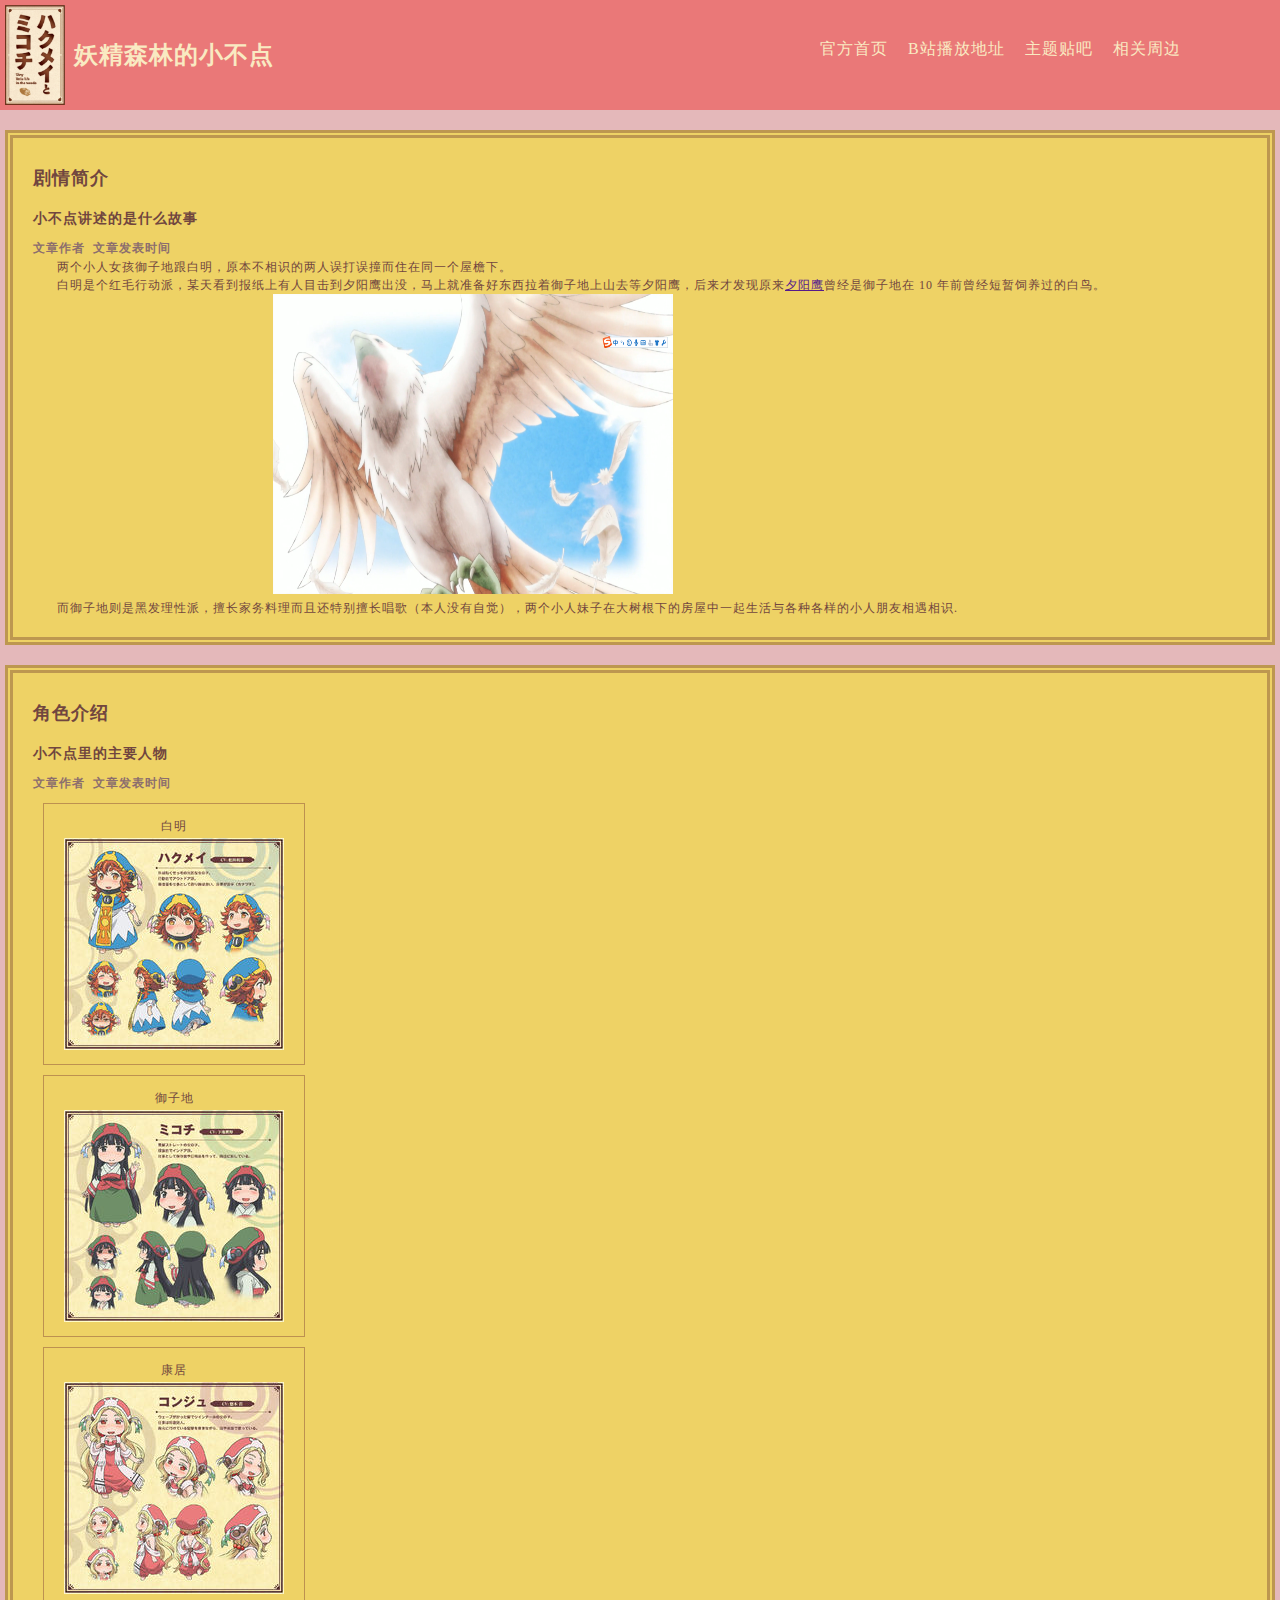
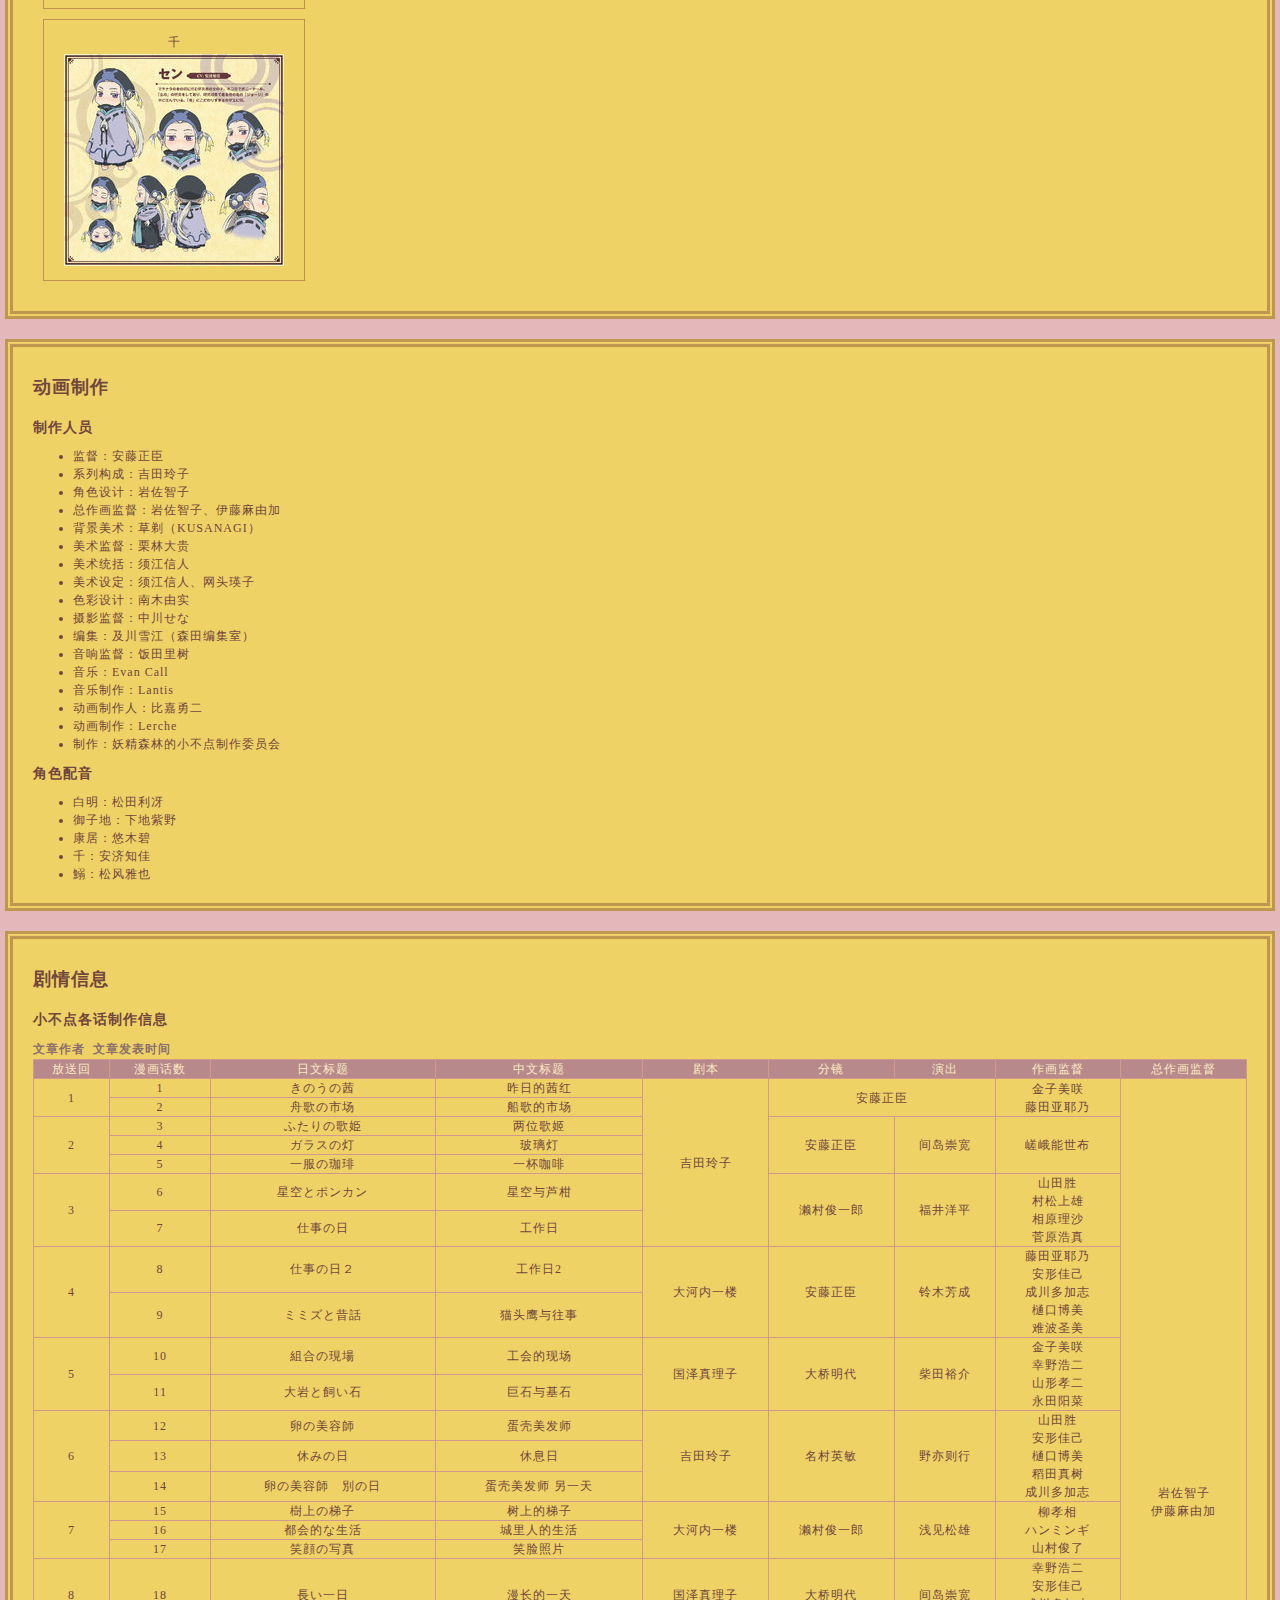
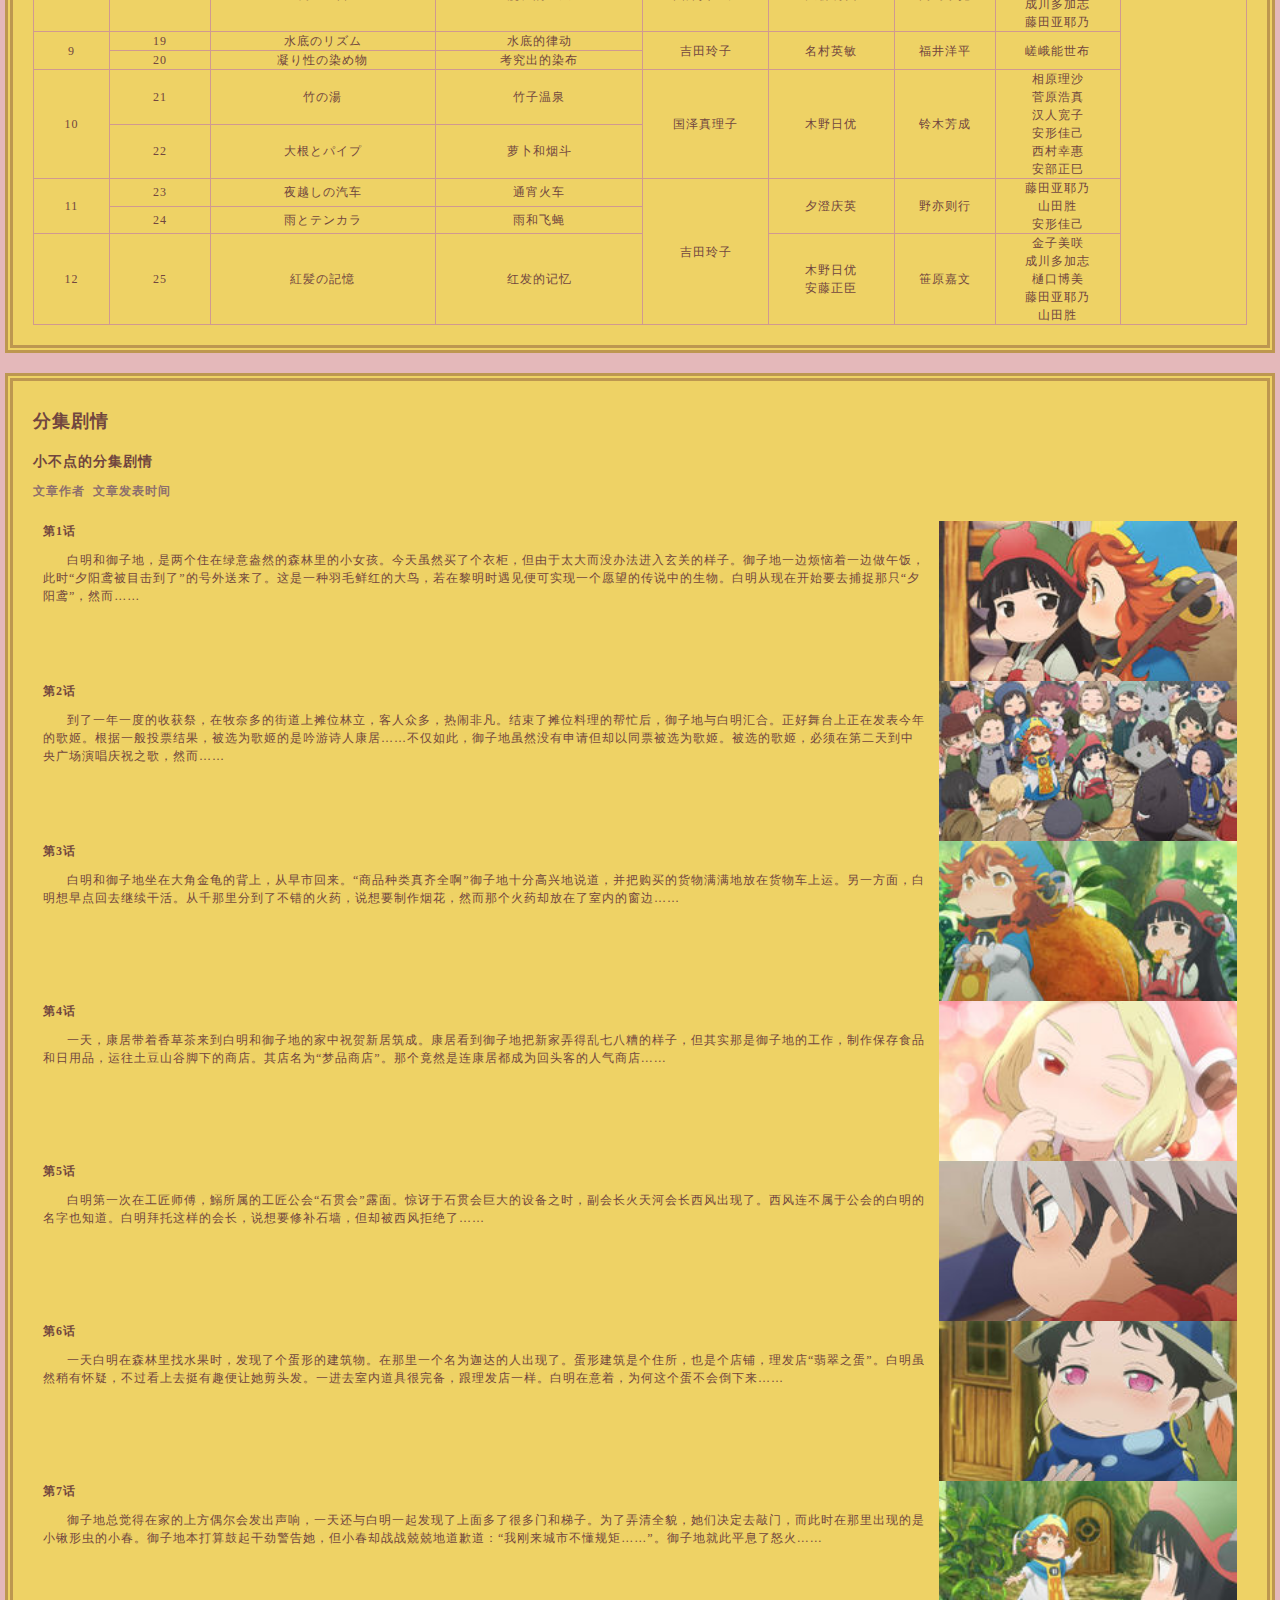
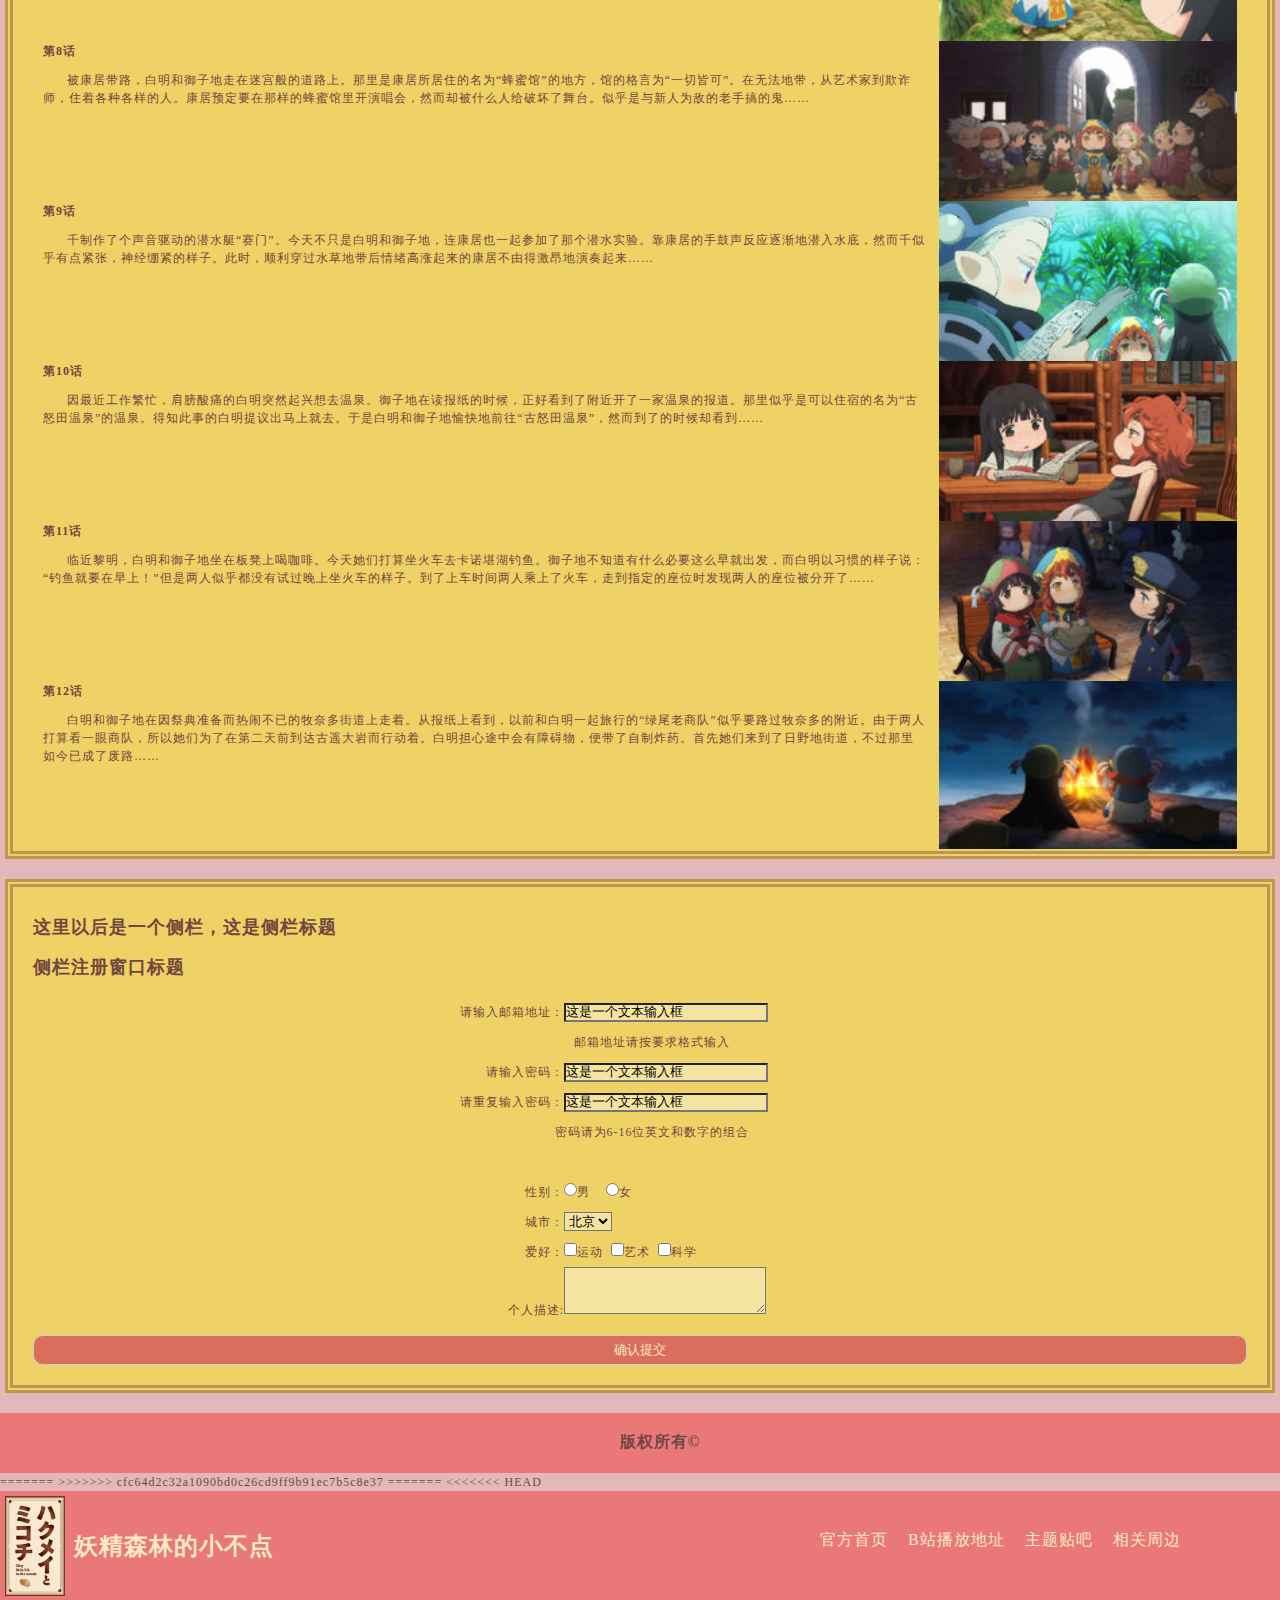
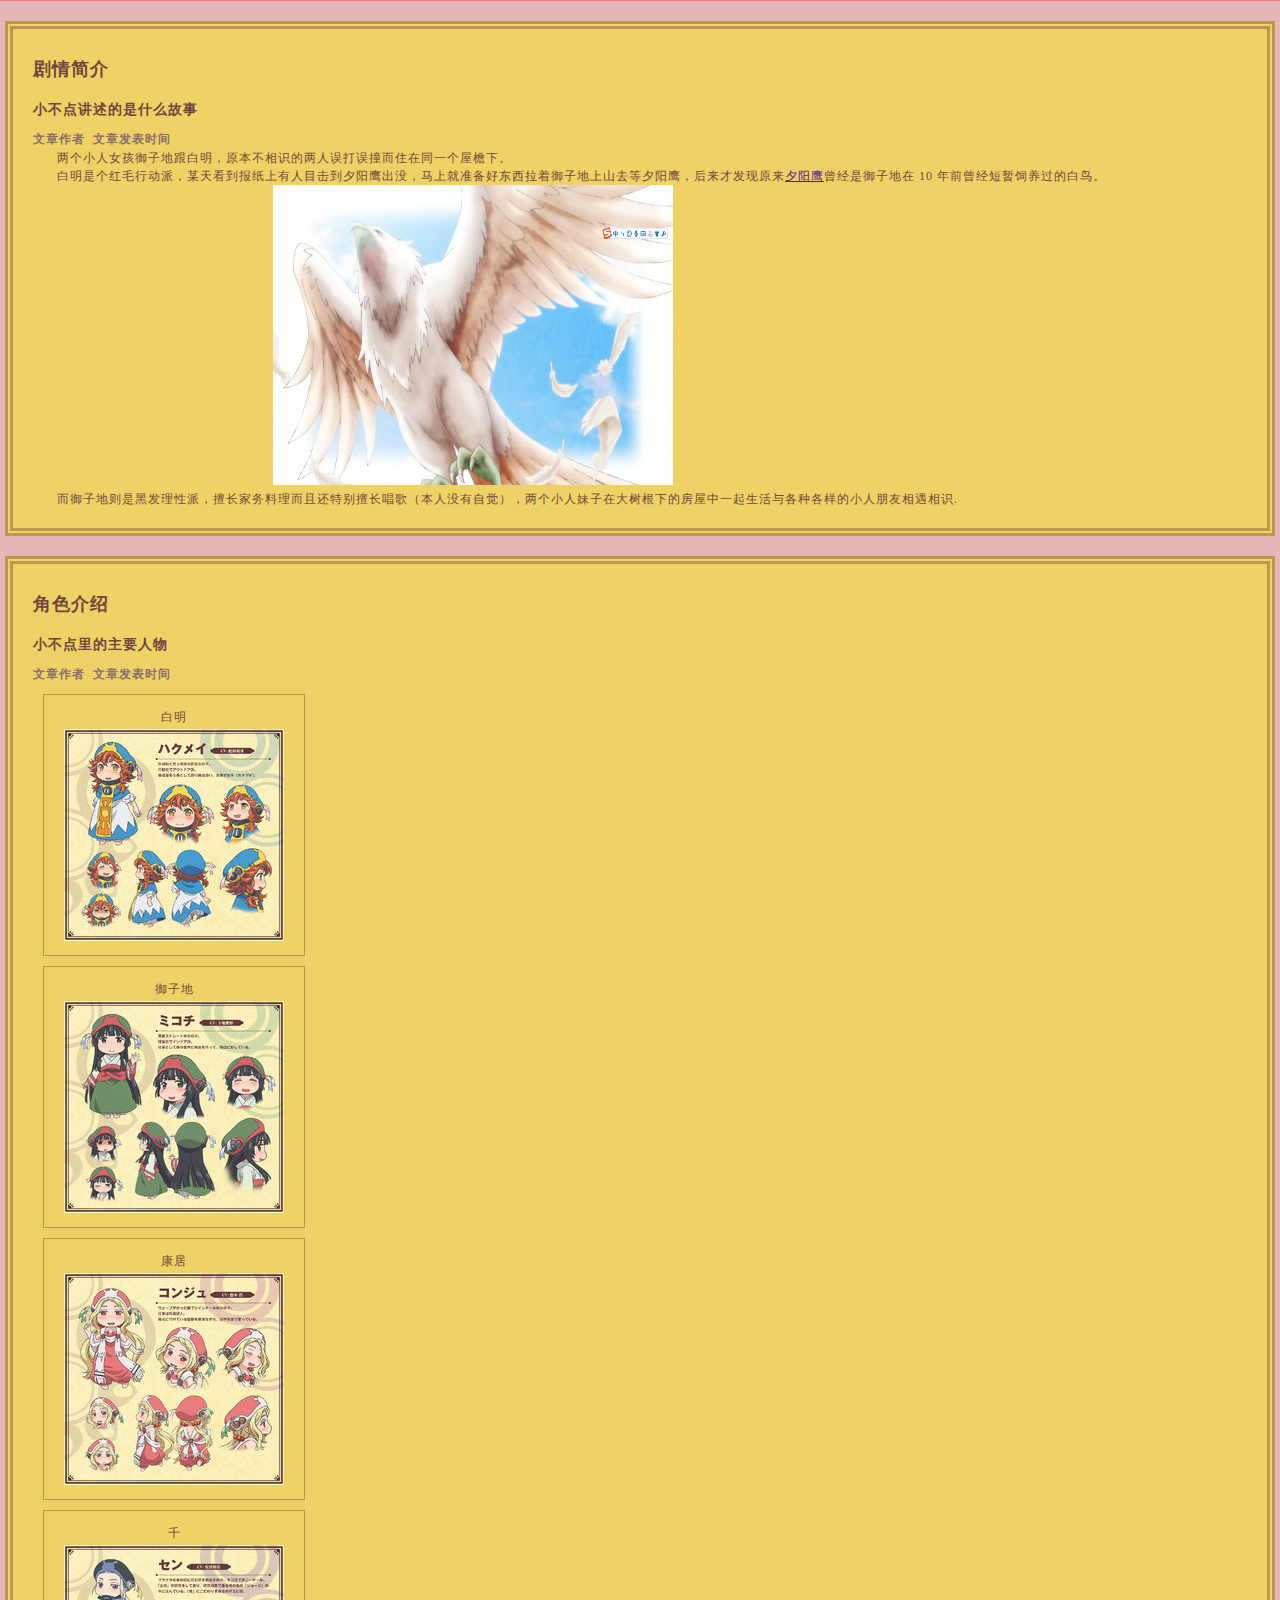
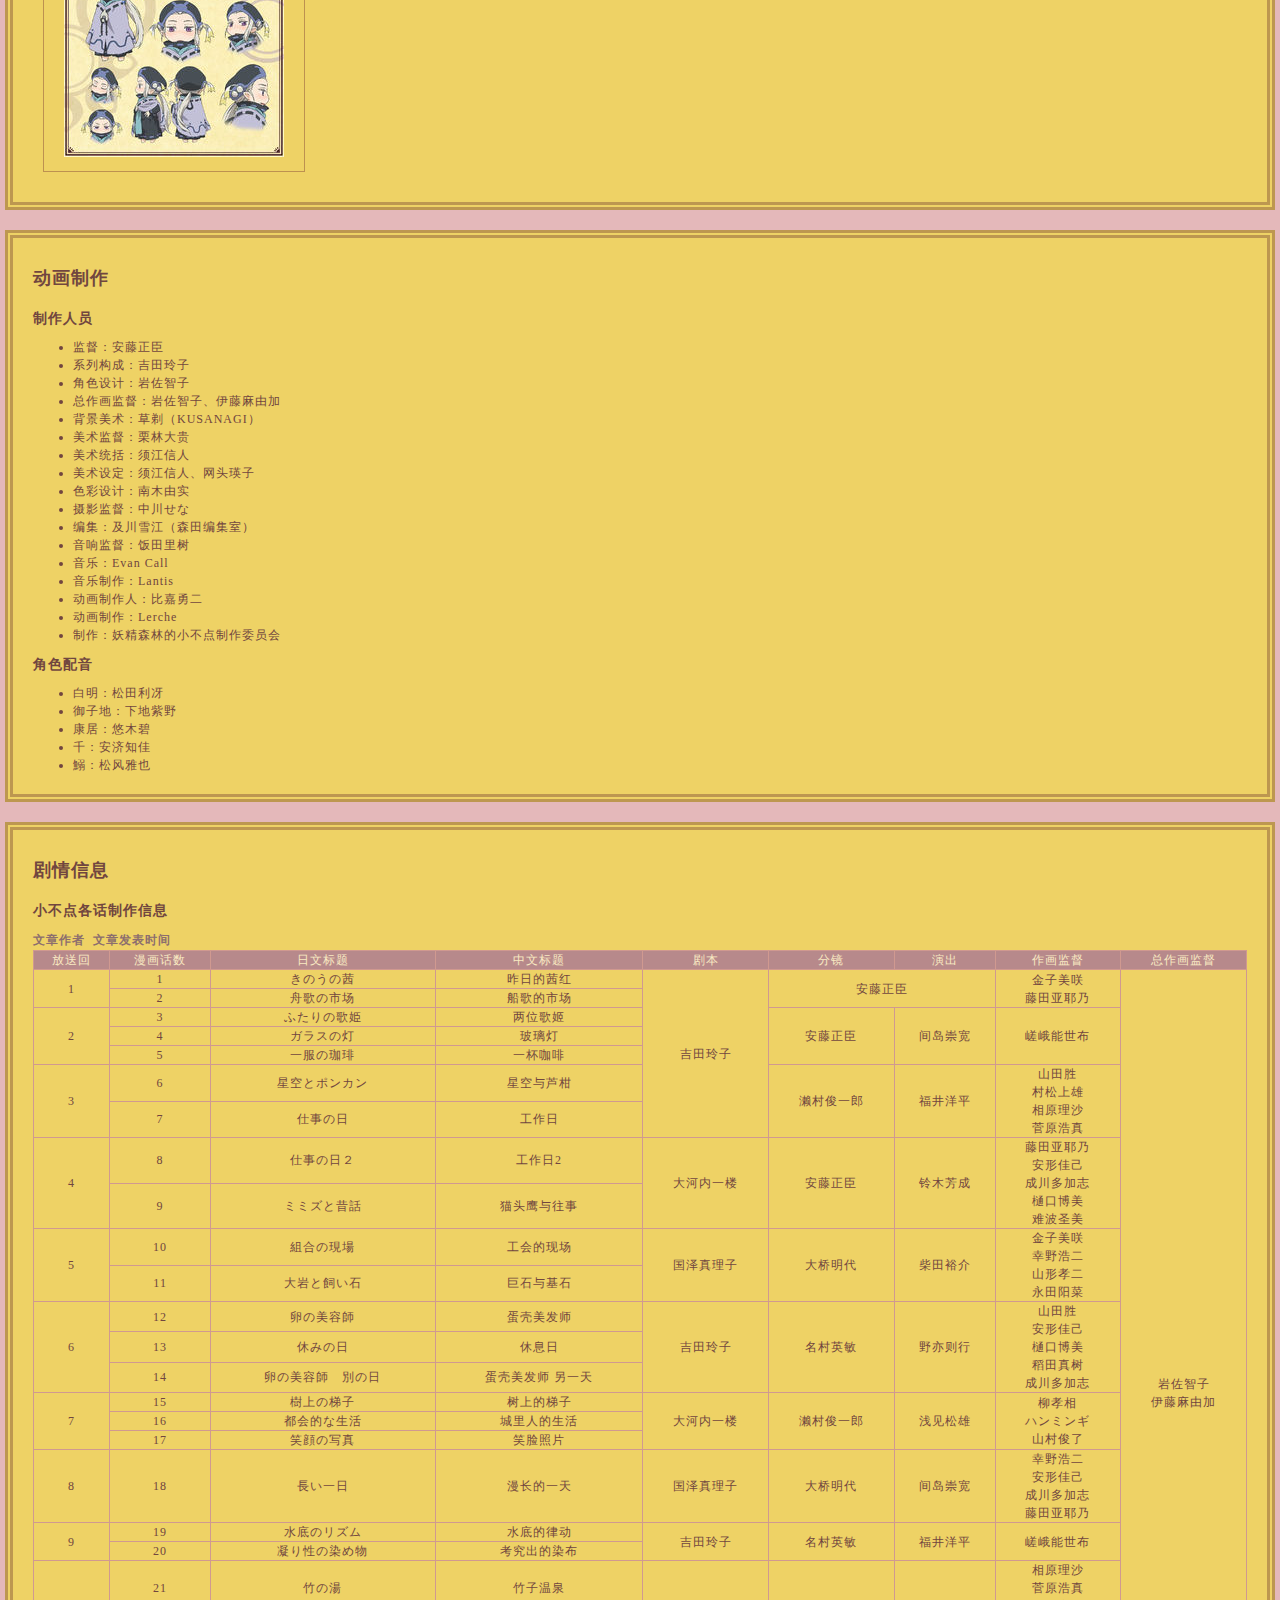
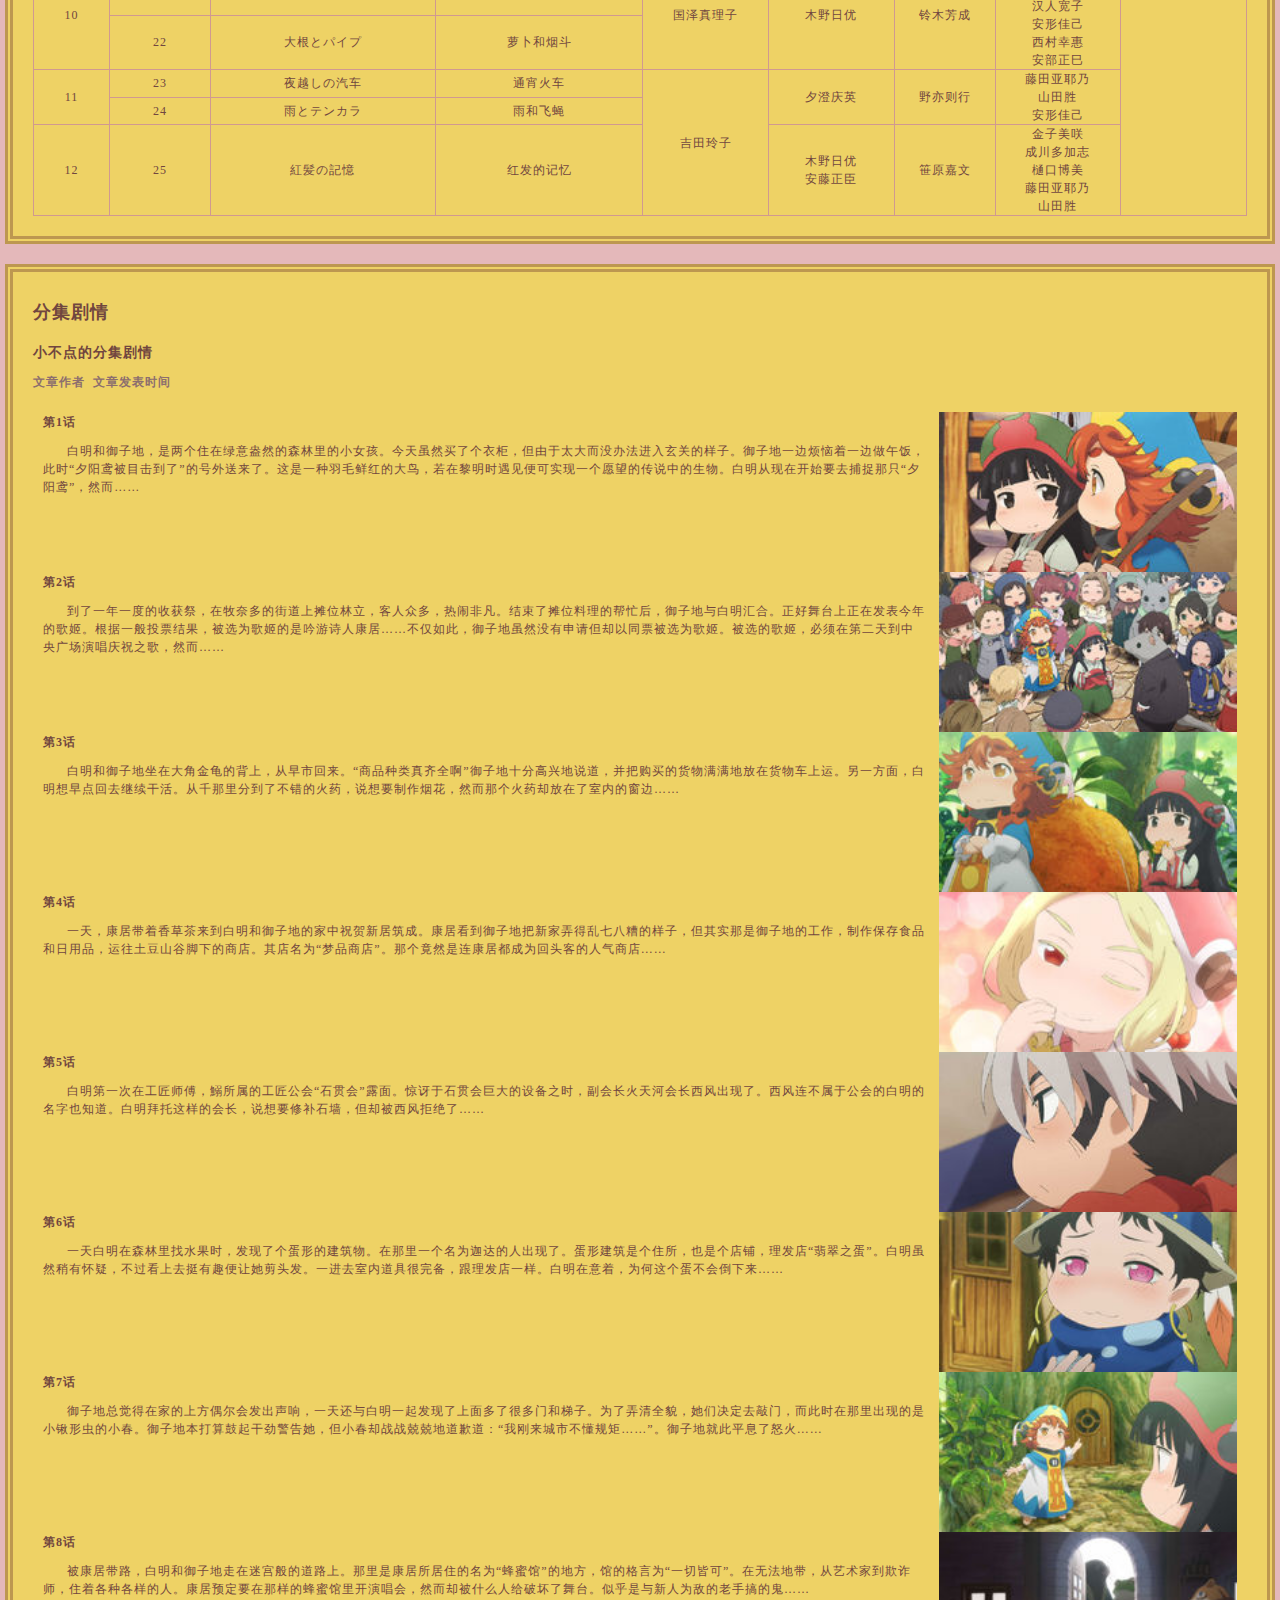
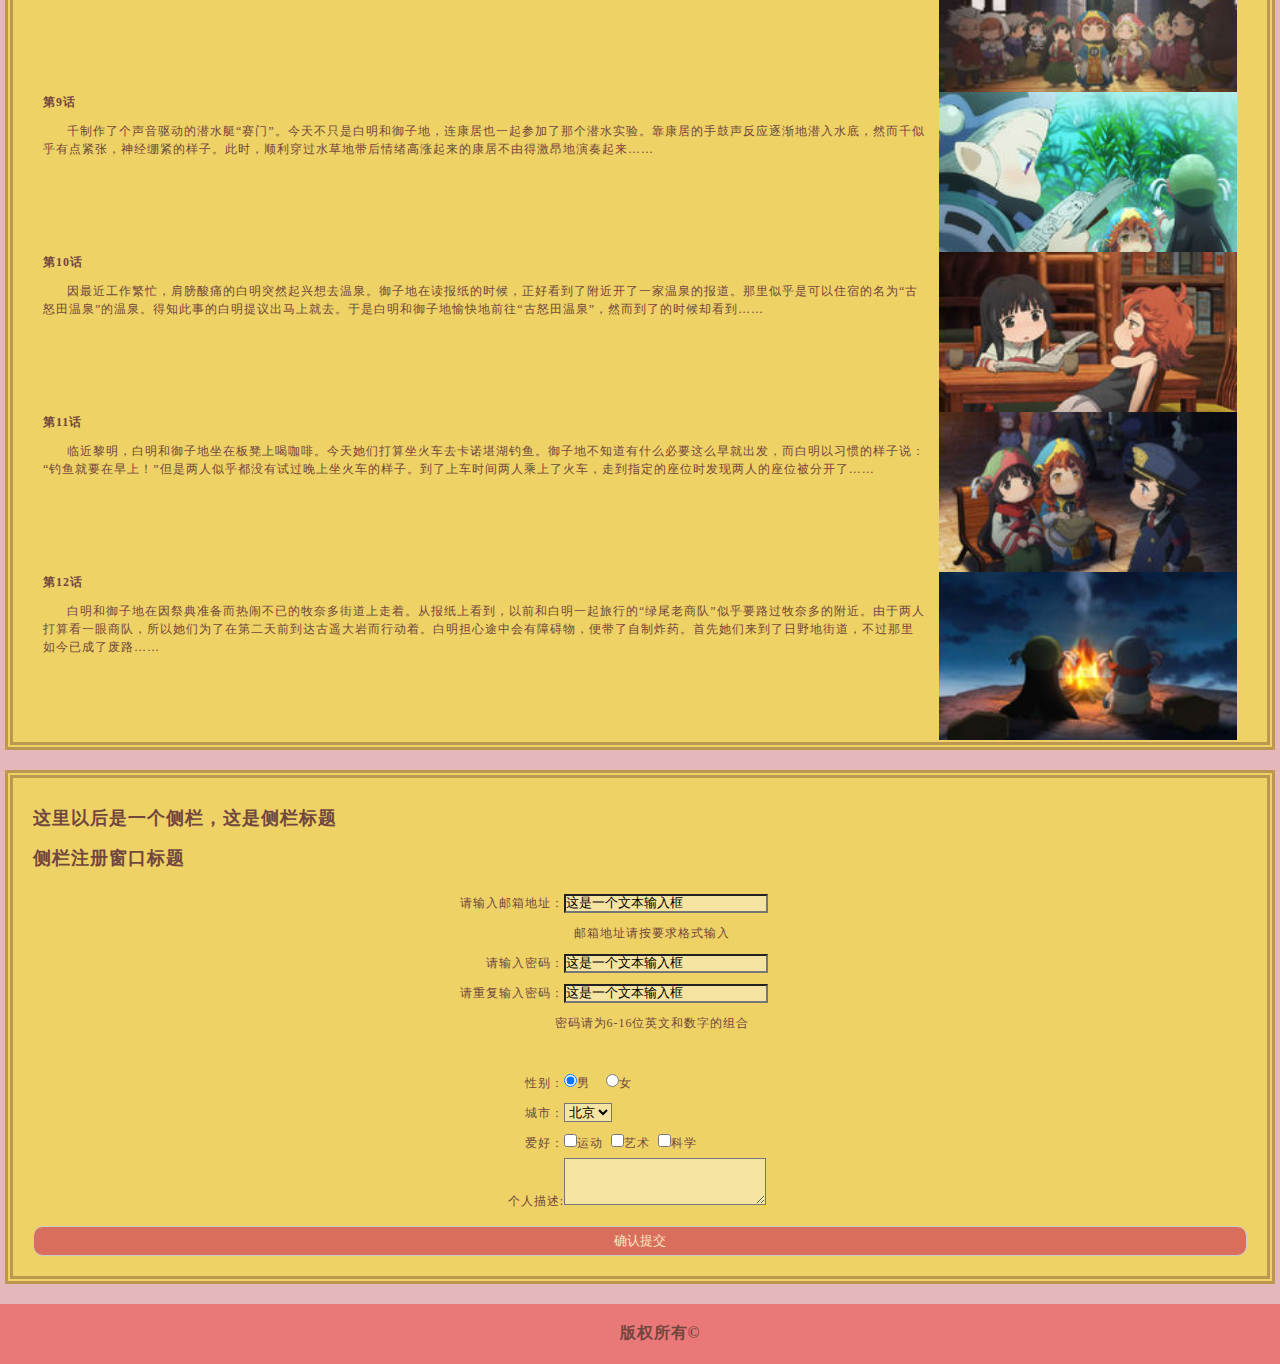
==== commit 0cc53559: "Merge branch 'master' of https://github.com/xxh4869/IFE2017" ====
--- a/HTML-CSS/task02/index.html
+++ b/HTML-CSS/task02/index.html
@@ -1,9 +1,9 @@
-<!DOCTYPE HTML>
 <!DOCTYPE html>
 <html>
 <head>
 	<meta http-equiv="Content-Type" content="text/html; charset=utf-8">
 	<link rel="stylesheet" type="text/css" href="style.css">
+	<title>IFE2017小薇学院task02</title>
 </head>
 <body>
 	<header>
@@ -349,6 +349,7 @@
 =======
 
 >>>>>>> cfc64d2c32a1090bd0c26cd9ff9b91ec7b5c8e37
+=======
 <<<<<<< HEAD
 <!DOCTYPE HTML>
 <!DOCTYPE html>
@@ -686,6 +687,7 @@
 			<p><label>请重复输入密码：</label><input class = "texta" type="text" name="password" value="这是一个文本输入框"></p>
 			<p class="hint">密码请为6-16位英文和数字的组合</p>
 			<br>
+			<p><label>性别：</label><input type="radio" name="gender" checked="checked">男&nbsp;&nbsp;&nbsp;&nbsp;<input type="radio" name="gender">女</p>
 			<p><label>城市：</label><select class="sel"><option value="北京">北京</option><option value="上海">上海</option><option value="深圳">深圳</option></select></p>
 			<p><label>爱好：</label><input type="checkbox" name="hobby">运动&nbsp;&nbsp;<input type="checkbox" name="hobby">艺术&nbsp;&nbsp;<input type="checkbox" name="hobby">科学</p>
 			<p><label>个人描述:</label><textarea class="texta" rows="3" cols="30" value="这是一个多行输入框,输入您的个人描述"></textarea>
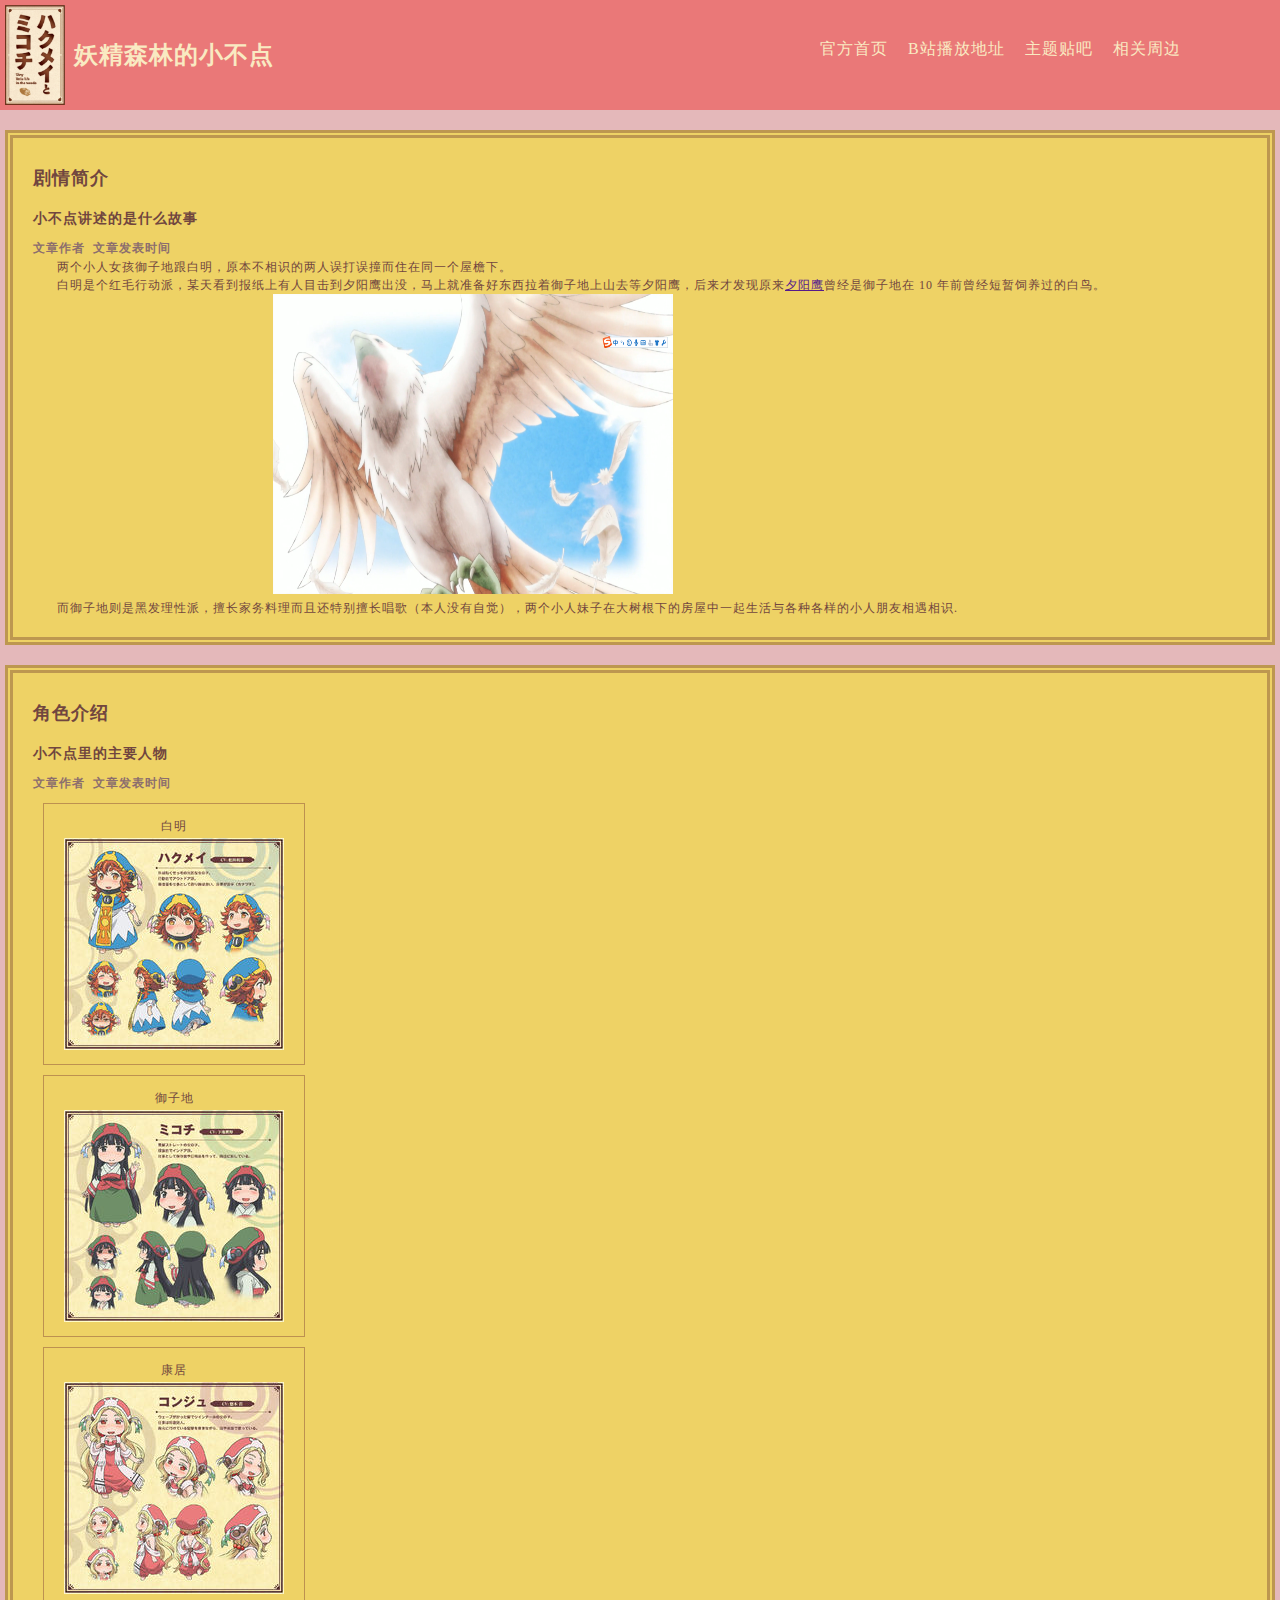
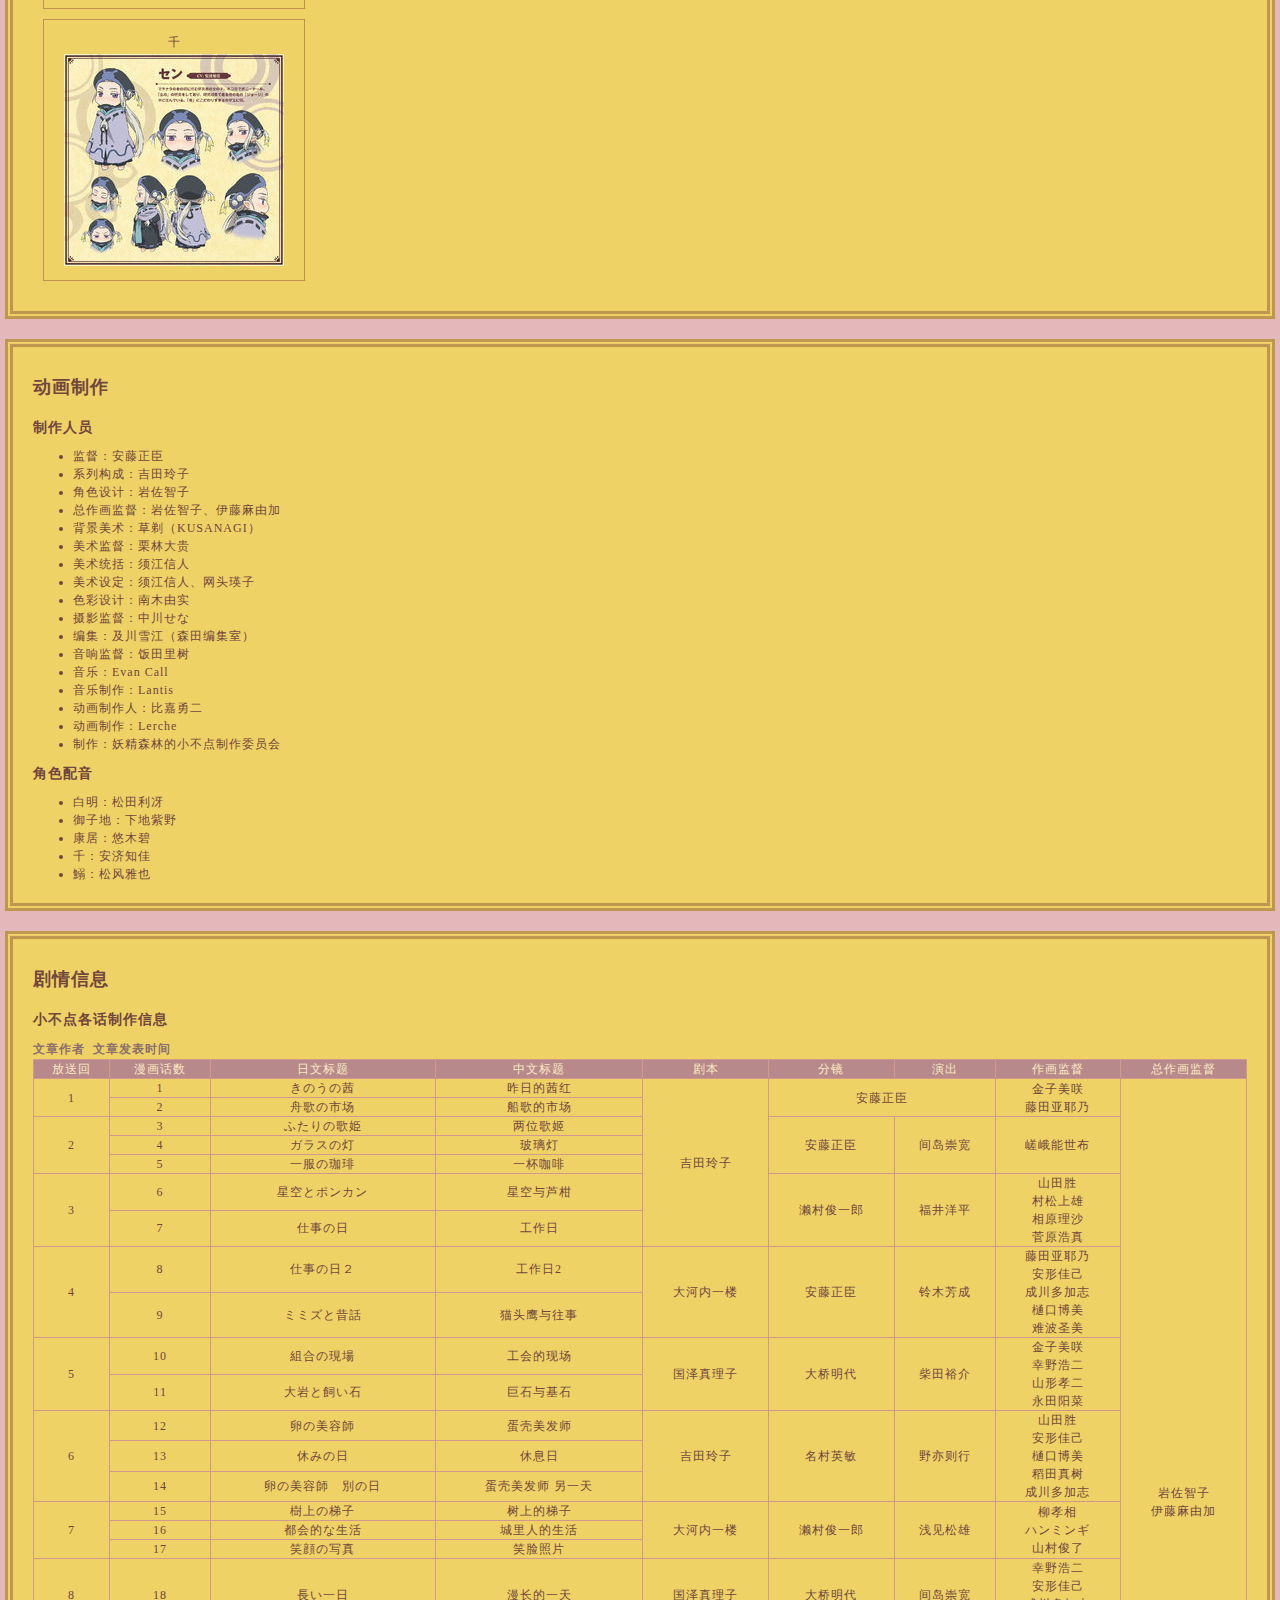
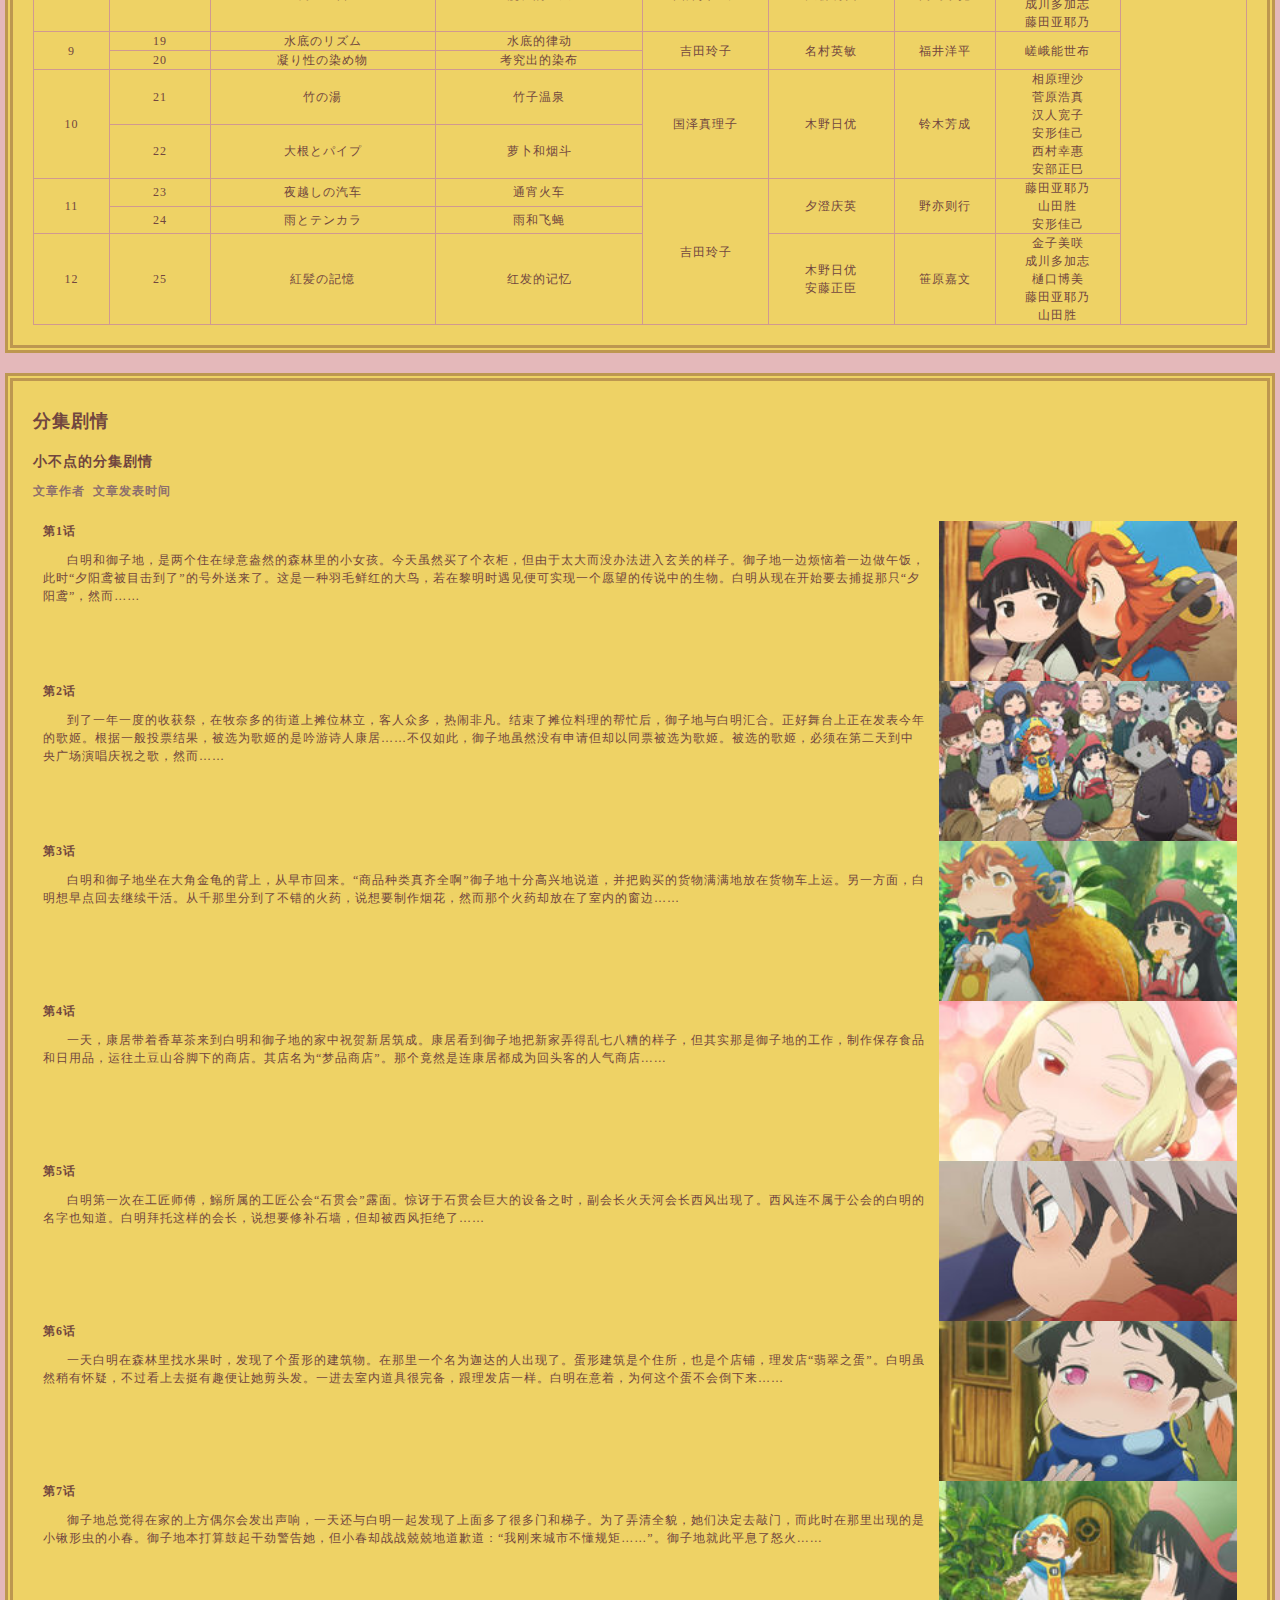
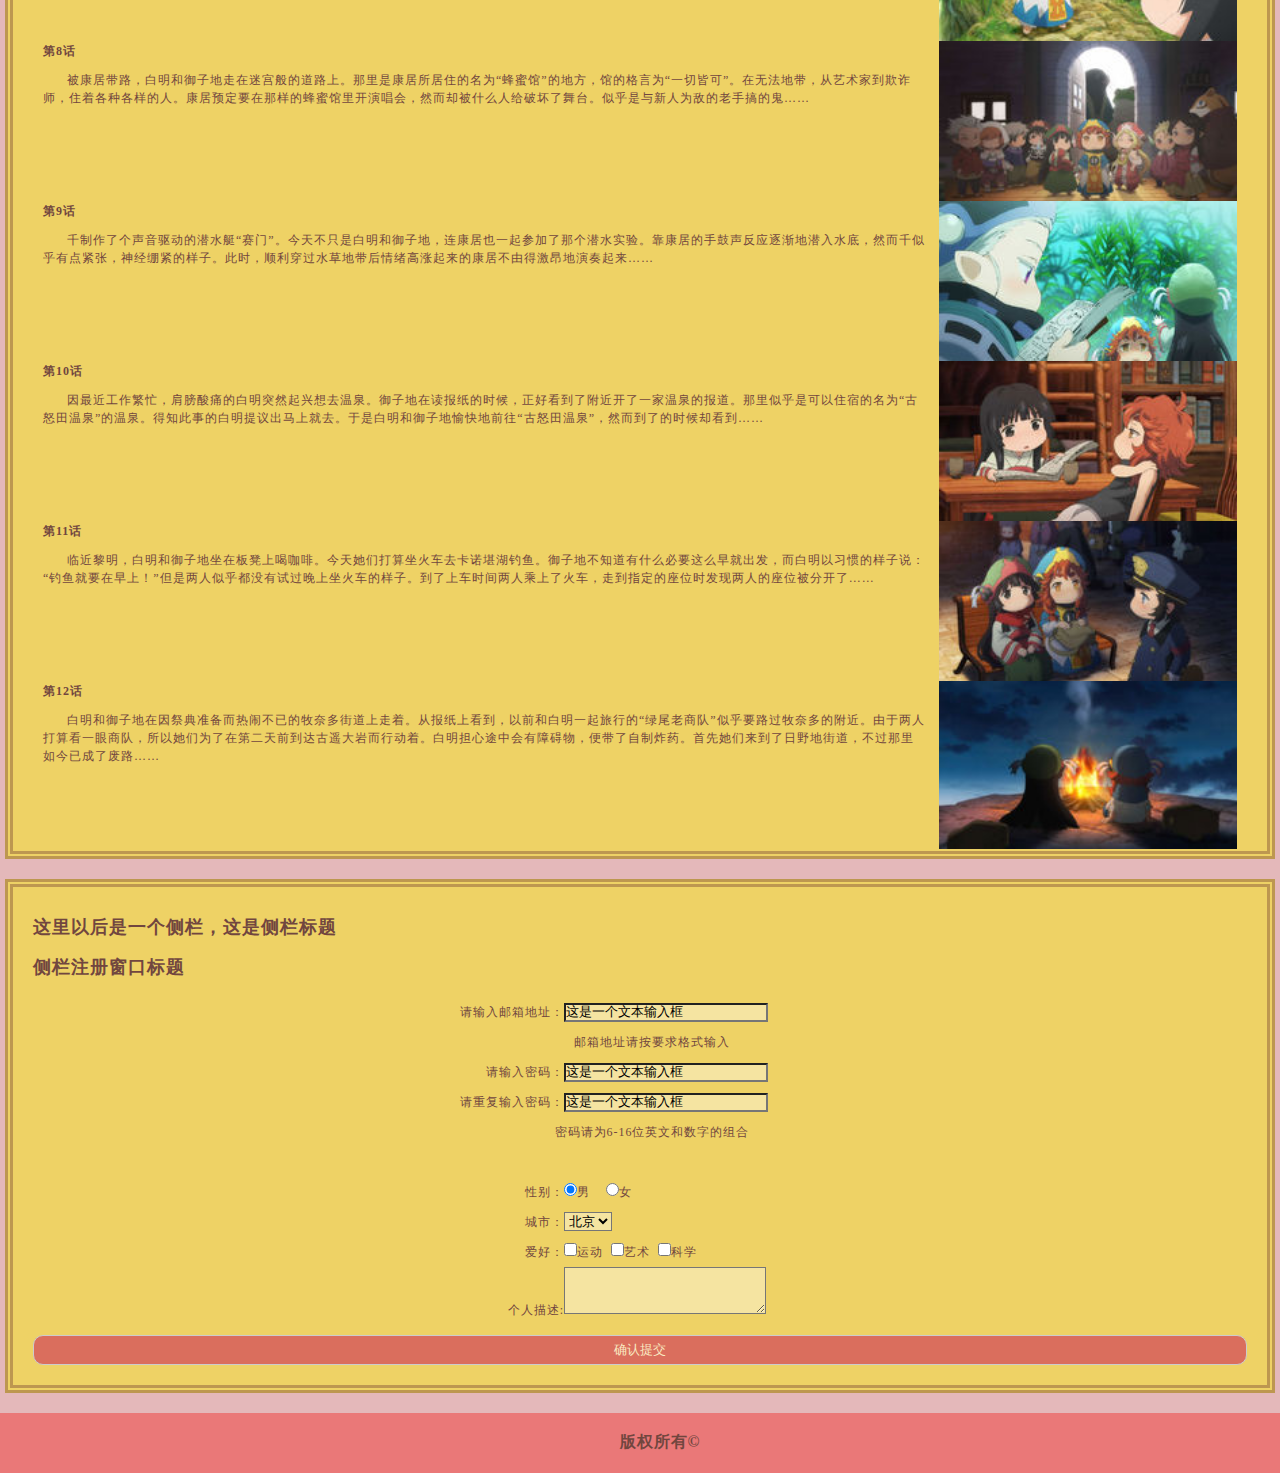
==== commit 1938d0e0: "修改bug" ====
--- a/HTML-CSS/task02/index.html
+++ b/HTML-CSS/task02/index.html
@@ -346,357 +346,3 @@
 	</footer>	
 </body>
 </html>
-=======
-
->>>>>>> cfc64d2c32a1090bd0c26cd9ff9b91ec7b5c8e37
-=======
-<<<<<<< HEAD
-<!DOCTYPE HTML>
-<!DOCTYPE html>
-<html>
-<head>
-	<meta http-equiv="Content-Type" content="text/html; charset=utf-8">
-	<link rel="stylesheet" type="text/css" href="style.css">
-	<title>IFE2017小薇学院task0</title>
-</head>
-<body>
-	<header>
-		<img src="img/logo.jpg">
-		<h1>妖精森林的小不点</h1>
-		<nav>
-			<ul>
-				<li><a href="http://hakumiko.com/">官方首页</a></li>
-				<li><a href="https://www.bilibili.com/bangumi/play/ep184441">B站播放地址</a></li>
-				<li><a href="https://tieba.baidu.com/f?ie=utf-8&kw=%E5%A6%96%E7%B2%BE%E6%A3%AE%E6%9E%97%E7%9A%84%E5%B0%8F%E4%B8%8D%E7%82%B9">主题贴吧</a></li>
-				<li><a href="">相关周边</a></li>
-			</ul>
-		</nav>
-	</header>
-		
-	<article class="introduction">
-		<h2>剧情简介</h2>
-		<h3>小不点讲述的是什么故事</h3>
-		<h4>文章作者&nbsp;&nbsp;文章发表时间</h4>
-		<p>两个小人女孩御子地跟白明，原本不相识的两人误打误撞而住在同一个屋檐下。</p>
-		<p>白明是个红毛行动派，某天看到报纸上有人目击到夕阳鹰出没，马上就准备好东西拉着御子地上山去等夕阳鹰，后来才发现原来<a href = "">夕阳鹰</a>曾经是御子地在 10 年前曾经短暂饲养过的白鸟。</p>
-		<img src="img/夕阳鹰.png">
-		<p>而御子地则是黑发理性派，擅长家务料理而且还特别擅长唱歌（本人没有自觉），两个小人妹子在大树根下的房屋中一起生活与各种各样的小人朋友相遇相识.</p>
-	</article>
-	<article class="charactor">
-		<h2>角色介绍</h2>
-		<h3>小不点里的主要人物</h3>
-		<h4>文章作者&nbsp;&nbsp;文章发表时间</h4>
-		<p class="imgbox">白明<br><img src = "img/HAKUMEI.jpg"></p>
-		<p class="imgbox">御子地<br><img src = "img/MIKOCHI.jpg"></p>
-		<p class="imgbox">康居<br><img src = "img/KONJYU.jpg"></p>
-		<p class="imgbox">千<br><img src = "img/SEN.jpg"></p>
-	</article>
-	<article class="produce">
-		<h2>动画制作</h2>
-		<h3>制作人员</h3>
-		<ul>
-			<li>监督：安藤正臣</li>
-			<li>系列构成：吉田玲子</li>
-			<li>角色设计：岩佐智子</li>
-			<li>总作画监督：岩佐智子、伊藤麻由加</li>
-			<li>背景美术：草剃（KUSANAGI）</li>
-			<li>美术监督：栗林大贵</li>
-			<li>美术统括：须江信人</li>
-			<li>美术设定：须江信人、网头瑛子</li>
-			<li>色彩设计：南木由实</li>
-			<li>摄影监督：中川せな</li>
-			<li>编集：及川雪江（森田编集室）</li>
-			<li>音响监督：饭田里树</li>
-			<li>音乐：Evan Call</li>
-			<li>音乐制作：Lantis</li>
-			<li>动画制作人：比嘉勇二</li>
-			<li>动画制作：Lerche</li>
-			<li>制作：妖精森林的小不点制作委员会</li>
-		</ul>
-		<h3>角色配音</h3>
-		<ul>
-			<li>白明：松田利冴</li>
-			<li>御子地：下地紫野</li>
-			<li>康居：悠木碧</li>
-			<li>千：安济知佳</li>
-			<li>鰯：松风雅也</li>
-		</ul>
-	</article>
-	<article class="information">
-		<h2>剧情信息</h2>
-		<h3>小不点各话制作信息</h3>
-		<h4>文章作者&nbsp;&nbsp;文章发表时间</h4>
-		<table class="infoBox">
-			<tbody>
-				<tr class="first">
-					<td>放送回</td>
-					<td>漫画话数</td>
-					<td>日文标题</td>
-					<td>中文标题</td>
-					<td>剧本</td>
-					<td>分镜</td>
-					<td>演出</td>
-					<td>作画监督</td>
-					<td>总作画监督</td>
-				</tr>
-				<tr>
-					<td rowspan="2">1</td>
-					<td>1</td>
-					<td>きのうの茜</td>
-					<td>昨日的茜红</td>
-					<td rowspan="7">吉田玲子</td>
-					<td rowspan="2" colspan="2">安藤正臣</td>
-					<td rowspan="2">金子美咲<br>藤田亚耶乃</td>
-					<td rowspan="25">岩佐智子<br>伊藤麻由加</td>
-				</tr>
-				<tr>
-					<td>2</td>
-					<td>舟歌の市场</td>
-					<td>船歌的市场</td>
-				</tr>
-					<tr>
-					<td rowspan="3">2</td>
-					<td>3</td>
-					<td>ふたりの歌姫</td>
-					<td>两位歌姬</td>
-					<td rowspan="3">安藤正臣</td>
-					<td rowspan="3">间岛崇宽</td>
-					<td rowspan="3">嵯峨能世布</td>
-				</tr>
-				<tr>
-					<td>4</td>
-					<td>ガラスの灯</td>
-					<td>玻璃灯</td>
-				</tr>
-				<tr>
-					<td>5</td>
-					<td>一服の珈琲</td>
-					<td>一杯咖啡</td>
-				</tr>
-				<tr>
-					<td rowspan="2">3</td>
-					<td>6</td>
-					<td>星空とポンカン</td>
-					<td>星空与芦柑</td>
-					<td rowspan="2">濑村俊一郎</td>
-					<td rowspan="2">福井洋平</td>
-					<td rowspan="2">山田胜<br>村松上雄<br>相原理沙<br>菅原浩真</td>
-				</tr>
-				<tr>
-					<td>7</td>
-					<td>仕事の日</td>
-					<td>工作日</td>
-				</tr>
-				<tr>
-					<td rowspan="2">4</td>
-					<td>8</td>
-					<td>仕事の日２</td>
-					<td>工作日2</td>
-					<td rowspan="2">大河内一楼</td>
-					<td rowspan="2">安藤正臣</td>
-					<td rowspan="2">铃木芳成</td>
-					<td rowspan="2">藤田亚耶乃<br>安形佳己<br>成川多加志<br>樋口博美<br>难波圣美</td>
-				</tr>
-					<tr>
-					<td>9</td>
-					<td>ミミズと昔話</td>
-					<td>猫头鹰与往事</td>
-				</tr>
-				<tr>
-					<td rowspan="2">5</td>
-					<td>10</td>
-					<td>組合の現場</td>
-					<td>工会的现场</td>
-					<td rowspan="2">国泽真理子</td>
-					<td rowspan="2">大桥明代</td>
-					<td rowspan="2">柴田裕介</td>
-					<td rowspan="2">金子美咲<br>幸野浩二<br>山形孝二<br>永田阳菜</td>
-				</tr>
-				<tr>
-					<td>11</td>
-					<td>大岩と飼い石</td>
-					<td>巨石与基石</td>
-				</tr>
-				<tr>
-					<td rowspan="3">6</td>
-					<td>12</td>
-					<td>卵の美容師</td>
-					<td>蛋壳美发师</td>
-					<td rowspan="3">吉田玲子</td>
-					<td rowspan="3">名村英敏</td>
-					<td rowspan="3">野亦则行</td>
-					<td rowspan="3">山田胜<br>安形佳己<br>樋口博美<br>稻田真树<br>成川多加志</td>
-				</tr>
-				<tr>
-					<td>13</td>
-					<td>休みの日</td>
-					<td>休息日</td>
-				</tr>
-				<tr>
-					<td>14</td>
-					<td>卵の美容師　別の日</td>
-					<td>蛋壳美发师 另一天</td>
-				</tr>
-				<tr>
-					<td rowspan="3">7</td>
-					<td>15</td>
-					<td>樹上の梯子</td>
-					<td>树上的梯子</td>
-					<td rowspan="3">大河内一楼</td>
-					<td rowspan="3">濑村俊一郎</td>
-					<td rowspan="3">浅见松雄</td>
-					<td rowspan="3">柳孝相<br>ハンミンギ<br>山村俊了</td>
-				</tr>
-				<tr>
-					<td>16</td>
-					<td>都会的な生活</td>
-					<td>城里人的生活</td>
-				</tr>
-				<tr>
-					<td>17</td>
-					<td>笑顔の写真</td>
-					<td>笑脸照片</td>
-				</tr>
-				<tr>
-					<td>8</td>
-					<td>18</td>
-					<td>長い一日</td>
-					<td>漫长的一天</td>
-					<td>国泽真理子</td>
-					<td>大桥明代</td>
-					<td>间岛崇宽</td>
-					<td>幸野浩二<br>安形佳己<br>成川多加志<br>藤田亚耶乃</td>
-				</tr>
-				<tr>
-					<td rowspan="2">9</td>
-					<td>19</td>
-					<td>水底のリズム</td>
-					<td>水底的律动</td>
-					<td rowspan="2">吉田玲子</td>
-					<td rowspan="2">名村英敏</td>
-					<td rowspan="2">福井洋平</td>
-					<td rowspan="2">嵯峨能世布</td>
-				</tr>
-				<tr>
-					<td>20</td>
-					<td>凝り性の染め物</td>
-					<td>考究出的染布</td>
-				</tr>
-				<tr>
-					<td rowspan="2">10</td>
-					<td>21</td>
-					<td>竹の湯</td>
-					<td>竹子温泉</td>
-					<td rowspan="2">国泽真理子</td>
-					<td rowspan="2">木野日优</td>
-					<td rowspan="2">铃木芳成</td>
-					<td rowspan="2">相原理沙<br>菅原浩真<br>汉人宽子<br>安形佳己<br>西村幸惠<br>安部正巳</td>
-				</tr>
-				<tr>
-					<td>22</td>
-					<td>大根とパイプ</td>
-					<td>萝卜和烟斗</td>
-				</tr>
-				<tr>
-					<td rowspan="2">11</td>
-					<td>23</td>
-					<td>夜越しの汽车</td>
-					<td>通宵火车</td>
-					<td rowspan="3">吉田玲子</td>
-					<td rowspan="2">夕澄庆英</td>
-					<td rowspan="2">野亦则行</td>
-					<td rowspan="2">藤田亚耶乃<br>山田胜<br>安形佳己</td>
-				</tr>
-				<tr>
-					<td>24</td>
-					<td>雨とテンカラ</td>
-					<td>雨和飞蝇</td>
-				</tr>
-				<tr>
-					<td>12</td>
-					<td>25</td>
-					<td>紅髪の記憶</td>
-					<td>红发的记忆</td>
-					<td>木野日优<br>安藤正臣</td>
-					<td>笹原嘉文</td>
-					<td>金子美咲<br>成川多加志<br>樋口博美<br>藤田亚耶乃<br>山田胜</td>
-				</tr>
-			</tbody>
-		</table>
-	</article>
-	<article class="story">
-		<h2>分集剧情</h2>
-		<h3>小不点的分集剧情</h3>
-		<h4>文章作者&nbsp;&nbsp;文章发表时间</h4>
-		<div class="storyBox">
-			<h5>第1话</h5>
-			<p><span class="story-info">白明和御子地，是两个住在绿意盎然的森林里的小女孩。今天虽然买了个衣柜，但由于太大而没办法进入玄关的样子。御子地一边烦恼着一边做午饭，此时“夕阳鸢被目击到了”的号外送来了。这是一种羽毛鲜红的大鸟，若在黎明时遇见便可实现一个愿望的传说中的生物。白明从现在开始要去捕捉那只“夕阳鸢”，然而……</span><img src="img/01.jpg"/></p>
-		</div>
-		<div class="storyBox">
-		<h5>第2话</h5>
-		<p><span class="story-info">到了一年一度的收获祭，在牧奈多的街道上摊位林立，客人众多，热闹非凡。结束了摊位料理的帮忙后，御子地与白明汇合。正好舞台上正在发表今年的歌姬。根据一般投票结果，被选为歌姬的是吟游诗人康居……不仅如此，御子地虽然没有申请但却以同票被选为歌姬。被选的歌姬，必须在第二天到中央广场演唱庆祝之歌，然而……</span><img src="img/02.jpg"/></p>
-		</div>
-		<div class="storyBox">
-		<h5>第3话</h5>
-		<p><span class="story-info">白明和御子地坐在大角金龟的背上，从早市回来。“商品种类真齐全啊”御子地十分高兴地说道，并把购买的货物满满地放在货物车上运。另一方面，白明想早点回去继续干活。从千那里分到了不错的火药，说想要制作烟花，然而那个火药却放在了室内的窗边……</span><img src="img/03.jpg"/></p>
-		</div>
-		<div class="storyBox">
-		<h5>第4话</h5>
-		<p><span class="story-info">一天，康居带着香草茶来到白明和御子地的家中祝贺新居筑成。康居看到御子地把新家弄得乱七八糟的样子，但其实那是御子地的工作，制作保存食品和日用品，运往土豆山谷脚下的商店。其店名为“梦品商店”。那个竟然是连康居都成为回头客的人气商店……</span><img src="img/04.jpg"/></p>
-		</div>
-		<div class="storyBox">
-			<h5>第5话</h5>
-			<p><span class="story-info">白明第一次在工匠师傅，鰯所属的工匠公会“石贯会”露面。惊讶于石贯会巨大的设备之时，副会长火天河会长西风出现了。西风连不属于公会的白明的名字也知道。白明拜托这样的会长，说想要修补石墙，但却被西风拒绝了……</span><img src="img/05.jpg"/></p>
-		</div>
-		<div class="storyBox">
-			<h5>第6话</h5>
-			<p><span class="story-info">一天白明在森林里找水果时，发现了个蛋形的建筑物。在那里一个名为迦达的人出现了。蛋形建筑是个住所，也是个店铺，理发店“翡翠之蛋”。白明虽然稍有怀疑，不过看上去挺有趣便让她剪头发。一进去室内道具很完备，跟理发店一样。白明在意着，为何这个蛋不会倒下来……</span><img src="img/06.jpg"/></p>
-		</div>
-		<div class="storyBox">
-			<h5>第7话</h5>
-			<p><span class="story-info">御子地总觉得在家的上方偶尔会发出声响，一天还与白明一起发现了上面多了很多门和梯子。为了弄清全貌，她们决定去敲门，而此时在那里出现的是小锹形虫的小春。御子地本打算鼓起干劲警告她，但小春却战战兢兢地道歉道：“我刚来城市不懂规矩……”。御子地就此平息了怒火……</span><img src="img/07.jpg"/></p>
-		</div>
-		<div class="storyBox">
-			<h5>第8话</h5>
-			<p><span class="story-info">被康居带路，白明和御子地走在迷宫般的道路上。那里是康居所居住的名为“蜂蜜馆”的地方，馆的格言为“一切皆可”。在无法地带，从艺术家到欺诈师，住着各种各样的人。康居预定要在那样的蜂蜜馆里开演唱会，然而却被什么人给破坏了舞台。似乎是与新人为敌的老手搞的鬼……</span><img src="img/08.jpg"/></p>
-		</div>
-		<div class="storyBox">
-			<h5>第9话</h5>
-			<p><span class="story-info">千制作了个声音驱动的潜水艇“赛门”。今天不只是白明和御子地，连康居也一起参加了那个潜水实验。靠康居的手鼓声反应逐渐地潜入水底，然而千似乎有点紧张，神经绷紧的样子。此时，顺利穿过水草地带后情绪高涨起来的康居不由得激昂地演奏起来……</span><img src="img/09.jpg"/></p>
-		</div>
-		<div class="storyBox">
-			<h5>第10话</h5>
-			<p><span class="story-info">因最近工作繁忙，肩膀酸痛的白明突然起兴想去温泉。御子地在读报纸的时候，正好看到了附近开了一家温泉的报道。那里似乎是可以住宿的名为“古怒田温泉”的温泉。得知此事的白明提议出马上就去。于是白明和御子地愉快地前往“古怒田温泉”，然而到了的时候却看到……</span><img src="img/10.jpg"/></p>
-		</div>
-		<div class="storyBox">
-			<h5>第11话</h5>
-			<p><span class="story-info">临近黎明，白明和御子地坐在板凳上喝咖啡。今天她们打算坐火车去卡诺堪湖钓鱼。御子地不知道有什么必要这么早就出发，而白明以习惯的样子说：“钓鱼就要在早上！”但是两人似乎都没有试过晚上坐火车的样子。到了上车时间两人乘上了火车，走到指定的座位时发现两人的座位被分开了……</span><img src="img/11.jpg"/></p>
-		</div>
-		<div class="storyBox">
-			<h5>第12话</h5>
-			<p><span class="story-info">白明和御子地在因祭典准备而热闹不已的牧奈多街道上走着。从报纸上看到，以前和白明一起旅行的“绿尾老商队”似乎要路过牧奈多的附近。由于两人打算看一眼商队，所以她们为了在第二天前到达古遥大岩而行动着。白明担心途中会有障碍物，便带了自制炸药。首先她们来到了日野地街道，不过那里如今已成了废路……</span><img src="img/12.jpg"/></p>
-		</div>
-	</article>
-	<section>
-		<h2>这里以后是一个侧栏，这是侧栏标题</h2>
-		<h2>侧栏注册窗口标题</h2>
-		<div class="submit-info">
-			<p><label>请输入邮箱地址：</label><input class = "texta" type="text" name="email" value="这是一个文本输入框"></p>
-			<p class="hint">邮箱地址请按要求格式输入</p>
-			<p><label>请输入密码：</label><input class = "texta" type="text" name="password" value="这是一个文本输入框"></p>
-			<p><label>请重复输入密码：</label><input class = "texta" type="text" name="password" value="这是一个文本输入框"></p>
-			<p class="hint">密码请为6-16位英文和数字的组合</p>
-			<br>
-			<p><label>性别：</label><input type="radio" name="gender" checked="checked">男&nbsp;&nbsp;&nbsp;&nbsp;<input type="radio" name="gender">女</p>
-			<p><label>城市：</label><select class="sel"><option value="北京">北京</option><option value="上海">上海</option><option value="深圳">深圳</option></select></p>
-			<p><label>爱好：</label><input type="checkbox" name="hobby">运动&nbsp;&nbsp;<input type="checkbox" name="hobby">艺术&nbsp;&nbsp;<input type="checkbox" name="hobby">科学</p>
-			<p><label>个人描述:</label><textarea class="texta" rows="3" cols="30" value="这是一个多行输入框,输入您的个人描述"></textarea>
-			</p>
-		</div>
-		<input type="submit" value="确认提交" class="submit">
-	</section>
-	<footer>
-		版权所有©
-	</footer>	
-</body>
-</html>
